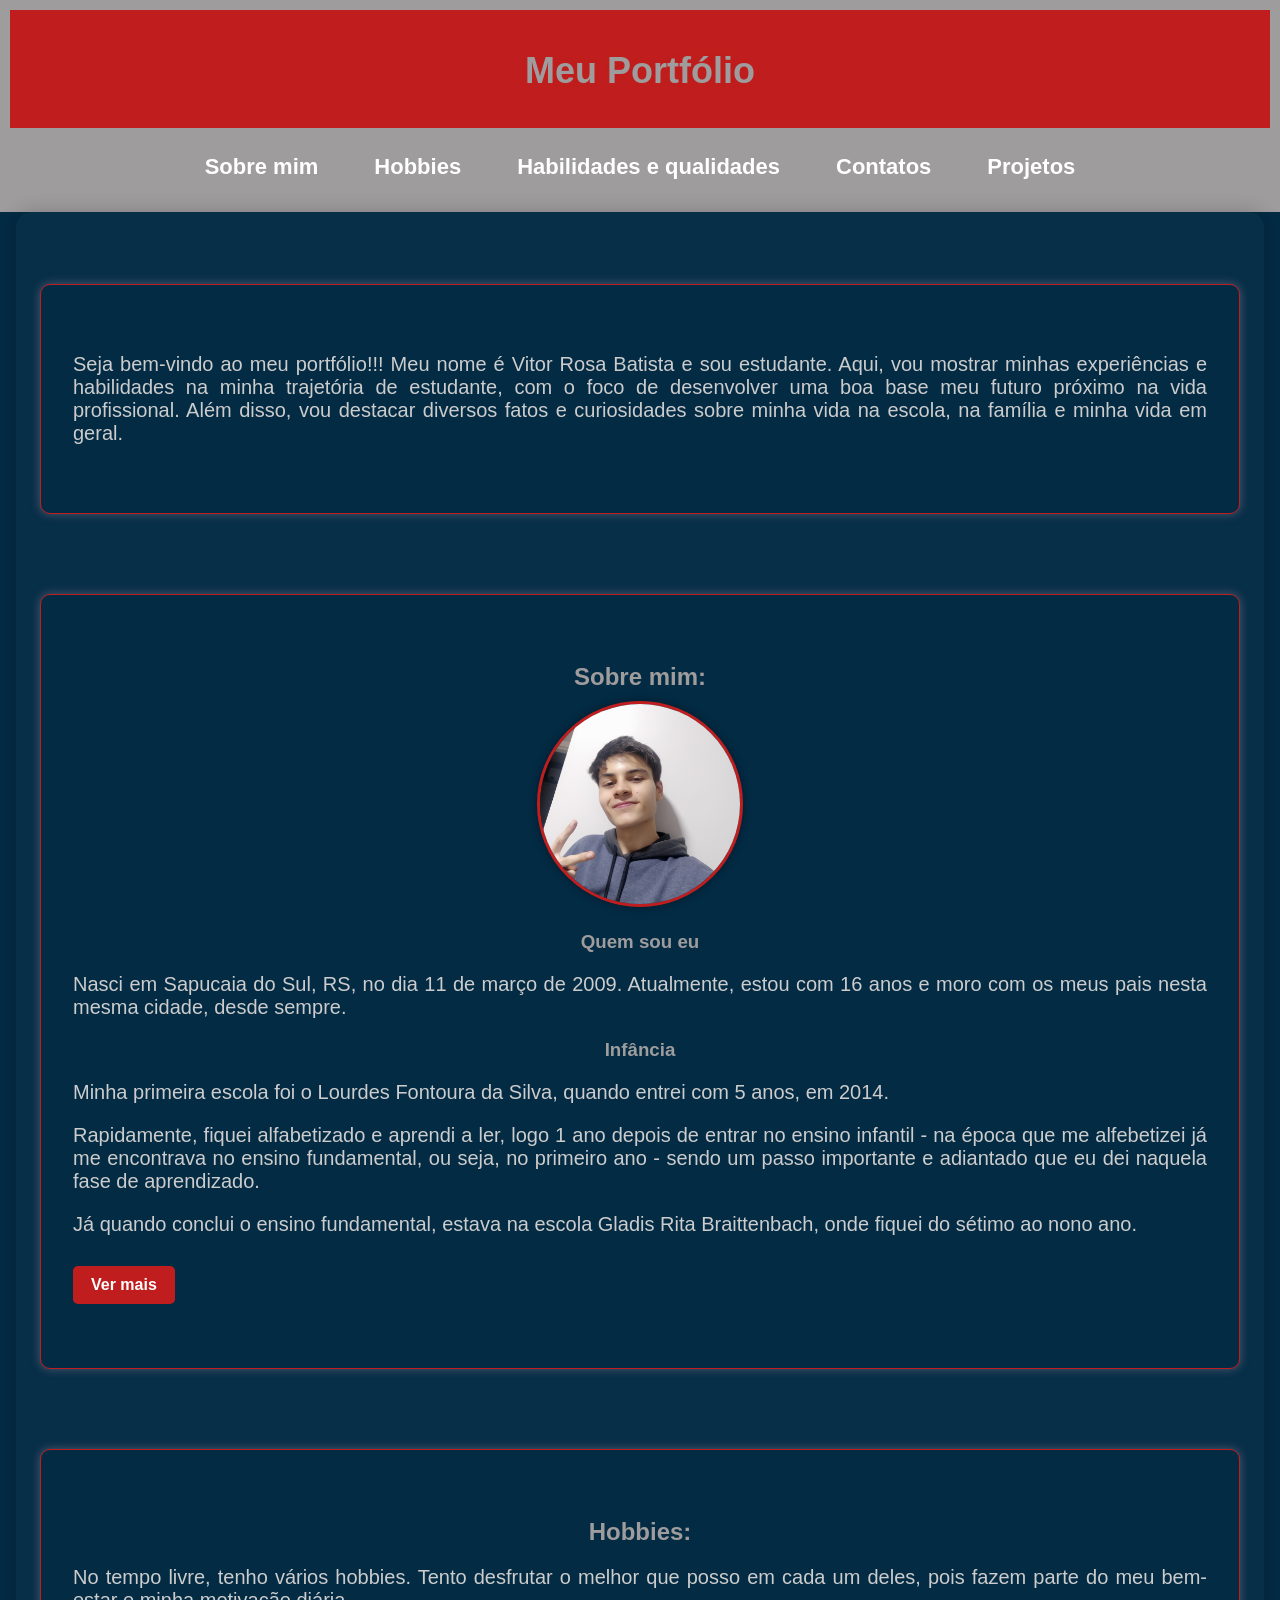
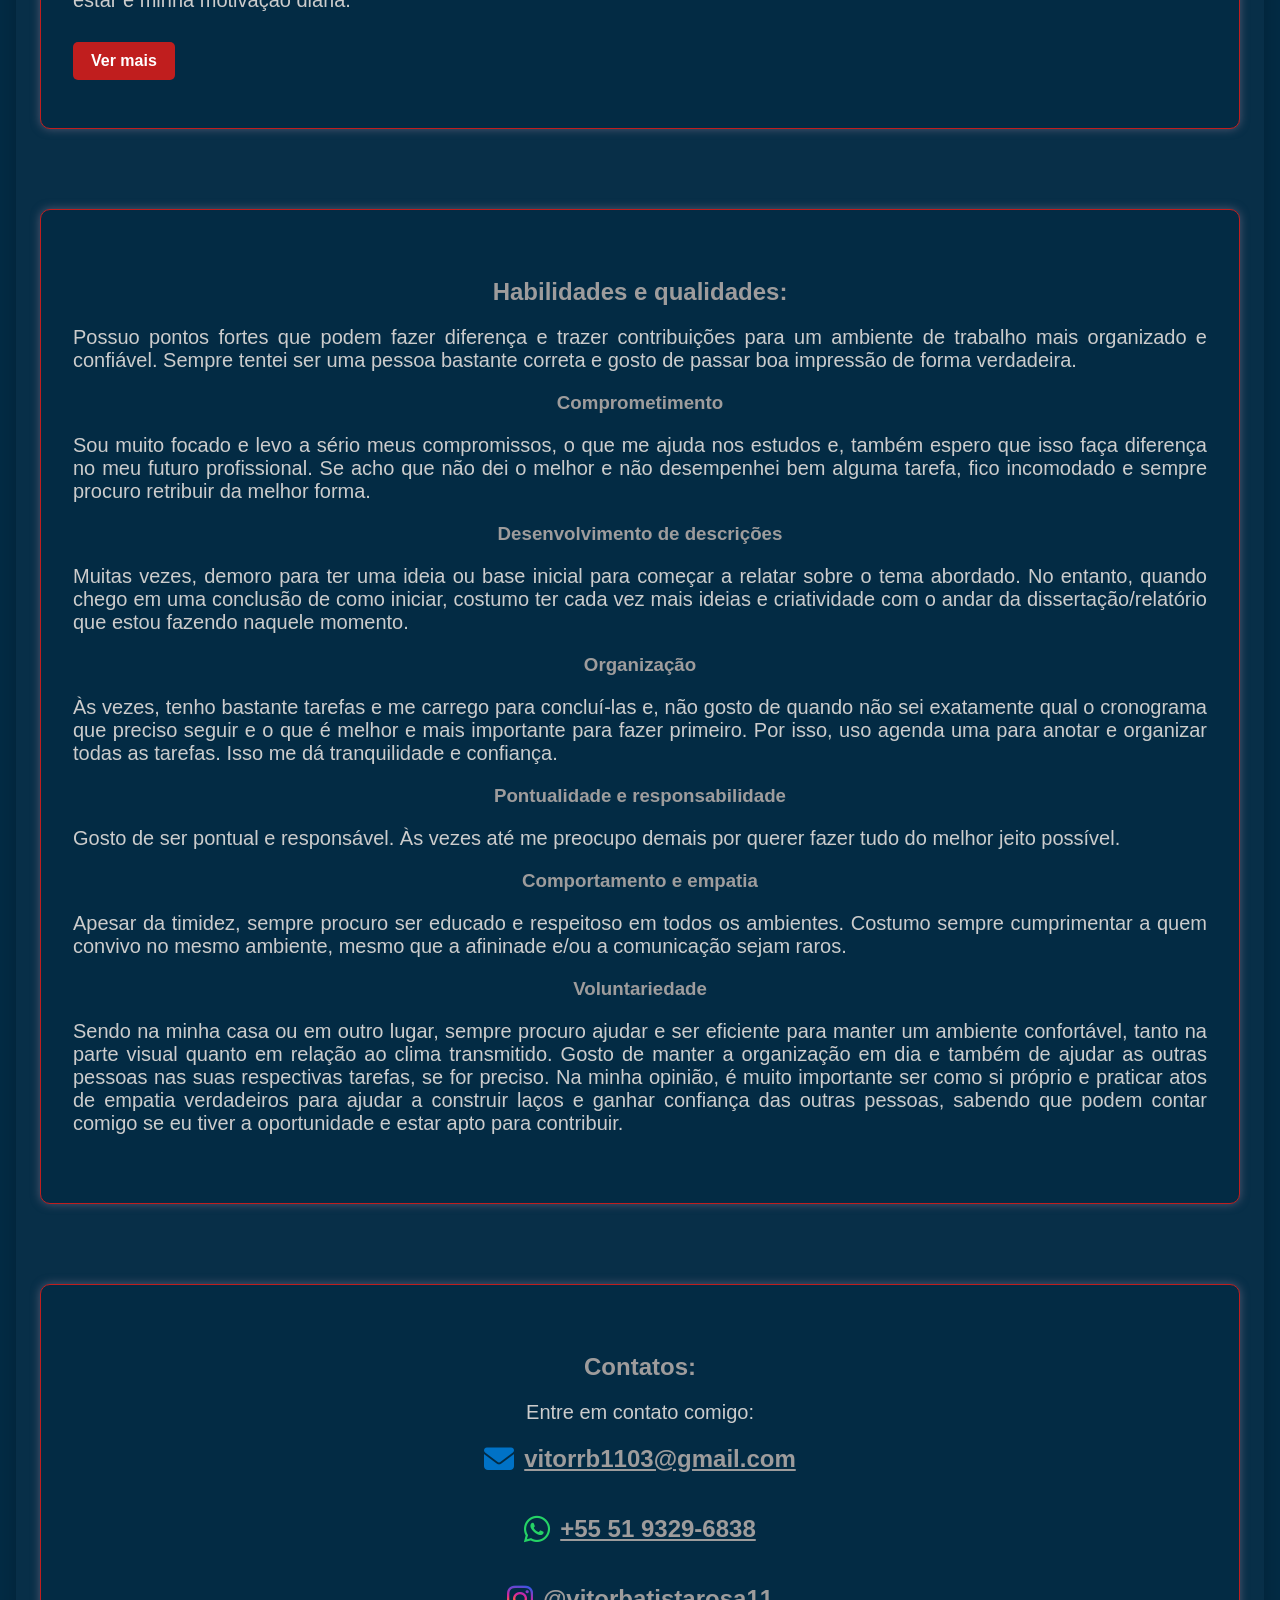
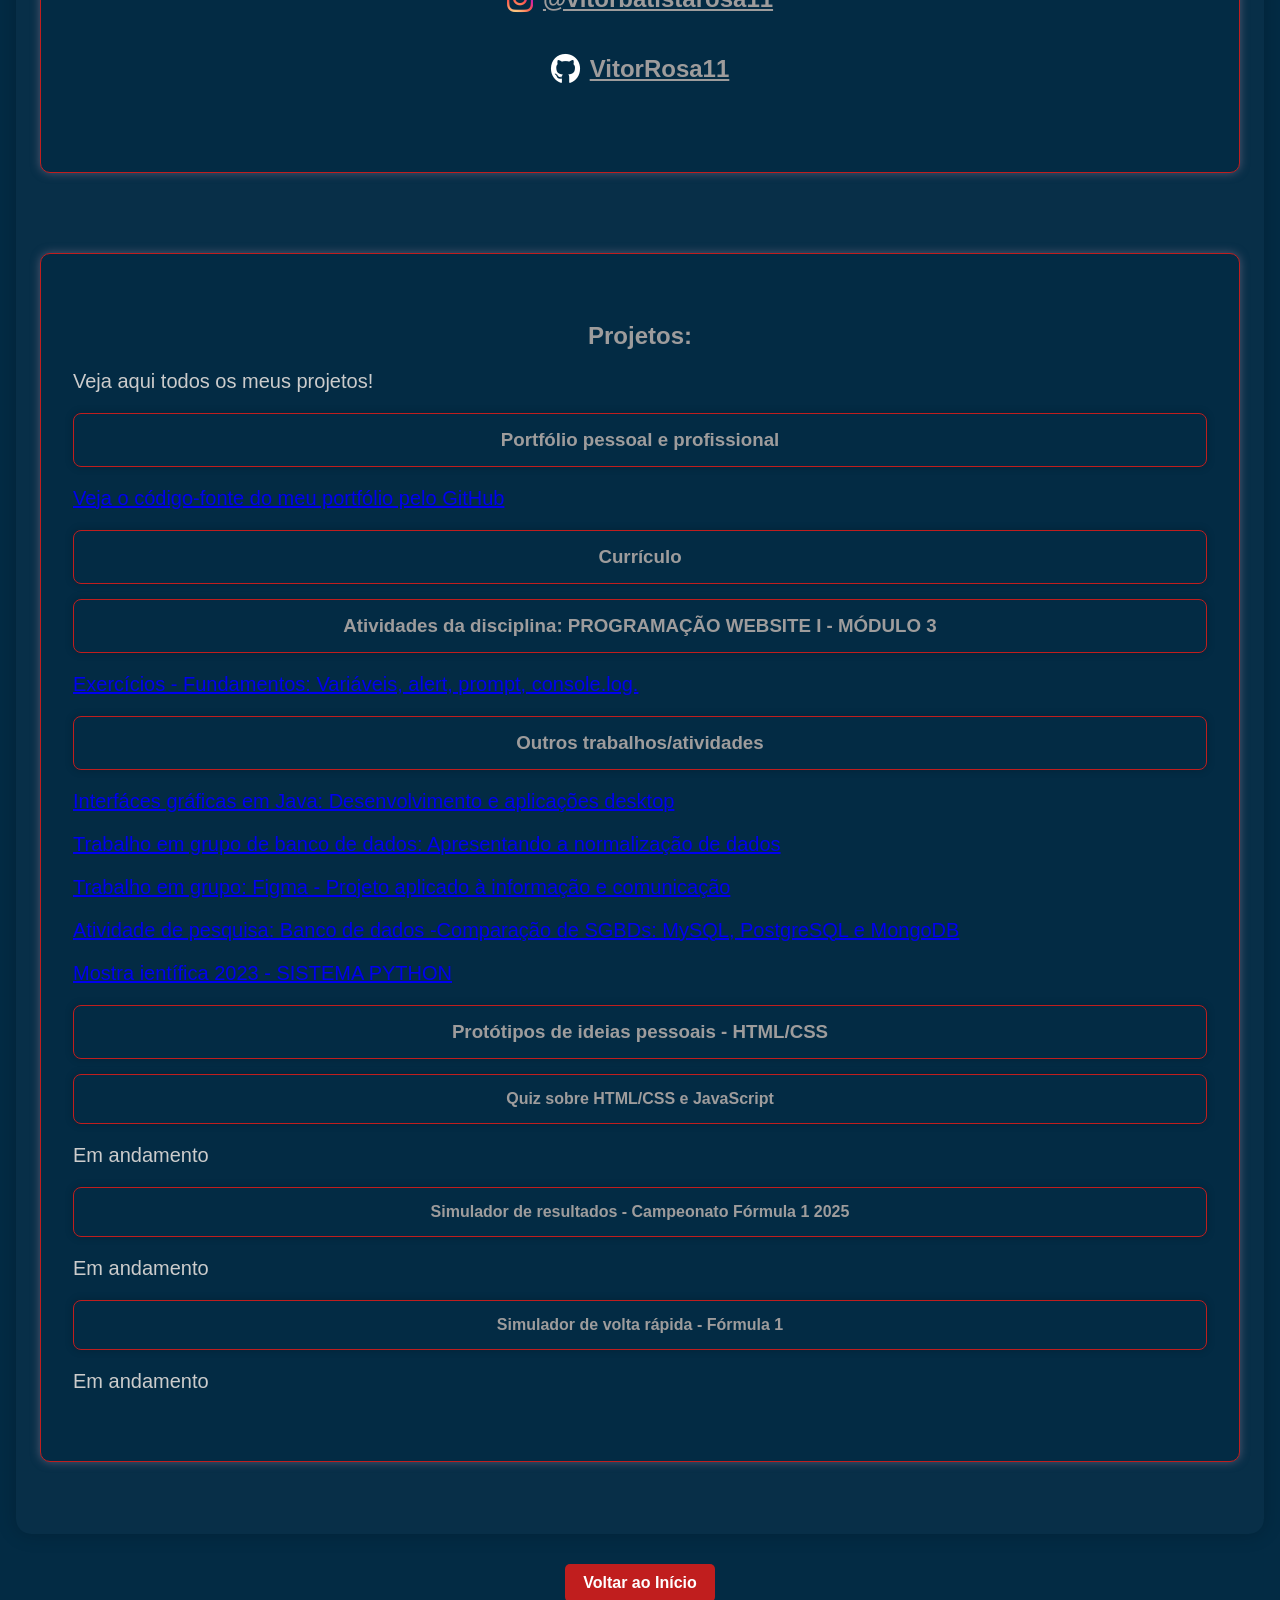
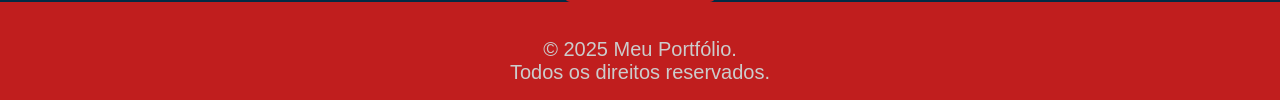
==== docs/index.html @ fe897a62 "Atualizações em andamento" ====
<!DOCTYPE html>
<html lang="pt-BR">
<head>
  <meta charset="UTF-8" />
  <meta name="viewport" content="width=device-width, initial-scale=1.0"/>
  <title>Meu Portfólio</title>
  <link rel="stylesheet" href="style.css"/>
  <link rel="stylesheet" href="https://cdnjs.cloudflare.com/ajax/libs/font-awesome/6.5.0/css/all.min.css">

</head>
<body>
  <header>
    <h1>Meu Portfólio</h1>
  </header>


  <nav>
    <ul>
      <li><a href="#sobre">Sobre mim</a></li>
      <li><a href="#hobbies">Hobbies</a></li>
      <li><a href="#habilidadesEqualidades">Habilidades e qualidades</a></li>
      <li><a href="#contatos">Contatos</a></li>
      <li><a href="#projetos">Projetos</a></li>
    </ul>
  </nav>


  <main>
    <section id="inicio">
      <p>Seja bem-vindo ao meu portfólio!!! Meu nome é Vitor Rosa Batista e sou estudante. Aqui, vou mostrar minhas experiências e habilidades na minha trajetória de estudante, com o foco de desenvolver uma boa base meu futuro próximo na vida profissional. Além disso, vou destacar diversos fatos e curiosidades sobre minha vida na escola, na família e minha vida em geral.</p>
    </section>


    <section id="sobre">
      <h2>Sobre mim:</h2>
      <div class="foto-perfil">
        <img src="img/foto-perfil.jpg" alt="">
      </div>
      <ul>
        <li>
          <h3>Quem sou eu</h3>
      <p>Nasci em Sapucaia do Sul, RS, no dia 11 de março de 2009. Atualmente, estou com 16 anos e moro com os meus pais nesta mesma cidade, desde sempre.</p>
    </li>     
      <li>
        <h3>Infância</h3>
     <p>Minha primeira escola foi o Lourdes Fontoura da Silva, quando entrei com 5 anos, em 2014.</p>
     <p>Rapidamente, fiquei alfabetizado e aprendi a ler, logo 1 ano depois de entrar no ensino infantil - na época que me alfebetizei já me encontrava no ensino fundamental, ou seja, no primeiro ano - sendo um passo importante e adiantado que eu dei naquela fase de aprendizado.</p>
     <p>Já quando conclui o ensino fundamental, estava na escola Gladis Rita Braittenbach, onde fiquei do sétimo ao nono ano.</p>
     </li>
    <a href="#" id="verMaisSobre" class="btn-ver-maisSobre">Ver mais</a>
    <div id="sobreExtra" class="sobre-extra-oculto">
    <li> <h3>Transição do fundamental para o médio</h3>
     <p>Para entrar no ensino médio, fiz a prova do ifsul em novembro de 2023, tal qual acertei 21 de 40 questões. Acabei não passando por conta da concorrência na área de T.I ser alta, mas o que realmente imposta é que agora me encontro muito bem onde faço o ensino médio e também no colégio que estou no curso técnico. Na minha opinião, é importante ressaltar isso, mostrando que pensar em mais de um plano sempre é bom.</p>
     </li> 
     <li>
     <h3>Atualmente</h3>
      <p> Até o momento, sou estudante de T.I no colégio Ulbra São Lucas e estou no terceiro módulo do curso, tendo o objetivo de terminá-lo e aprender muito nessa trajetória. No ensino médio, estou no segundo ano, na escola Cecília Meireles. A minha opinião, juntamente com o ponto de vista dos meus pais, é de que estar em ambos os ensinos (técnico e médio) ao mesmo tempo é algo que tem muita chance de se tornar valioso na minha vida profissional, em curto e longo prazo. </p>
      </li>
      <li>
      <h3>Dificuldades com adaptação</h3>
      <p>Antes de tudo, algo que acho importante ressaltar é que, ano passado, senti que me comprometi um pouco, não por falta de Comprometimento (o que nunca é meu caso), mas sim por não ter experiência e maturidade suficiente para saber elencar as principais prioridades dos meus estudos, o que me fez repensar meu método de exercer os deveres neste ano. Isso aconteceu pelo fato de que sempre tirei notas bem altas quase sempre no ensino fundamental, já que era meu único foco de aprendizagem até então.</p> 
      <p>Entretanto, no ano passado ocorreu uma grande mudança em minha vida: Estava indo para o ensino médio e iria fazer um curso técnico. E no momento que começamos a dar mais prioridade para uma coisa do que para outra, nesta última é óbvio que o desempenho pode dar uma decaída, nem que seja mínima.</p> 
      <p>Era isso que deveria ter acontecido se eu não tivesse ficado com medo de talvez reduzir naturalmente as prioridades e as notas/desempenho em relação ao ensino comum, por causa dos deveres do curso técnico. </p>
      <p>Por isso, tenho em mente que atrapalhei um pouco a minha progressão inicial para adquirir conhecimentos sobre o que estou cursando. Porém, neste ano, já me recuperei agora tenho total convicção e segurança do que priorizar primeiro, pois aprendi muito com isso no ano passado.</p>
      <p>Embora não achar que atualmente a timidez me atrapalhe totalmente, creio que eu podia melhorar neste aspecto</p>
      </li>
      <li>
      <h3>Futuro</h3>
      <p>Para meu futuro, inclusive de se tratando de um tempo bem próximo, espero dar grandes passos no âmbito profissional e acadêmico, conseguindo acabar meu curso técnico de forma bem sucedida e acumulando aprendizados relevantes.</p>
    </li>
    </ul>
    </div>
  </section>
     


    <section id="hobbies">
      <h2>Hobbies:</h2>
      <p>No tempo livre, tenho vários hobbies. Tento desfrutar o melhor que posso em cada um deles, pois fazem parte do meu bem-estar e minha motivação diária.</p>
      <a href="#" id="verMaisBtn" class="btn-ver-mais">Ver mais</a>
      <div id="hobbiesExtra" class="hobbies-extra-oculto">
      <ul>
        <li>
          <h3>Futebol</h3>
          <p>Gosto de assistir, praticar e conversar sobre futebol. É algo que curto desde os meus 5, 6 anos. Desde essa época, já assistia jogos que passavam na TV e ficava muito curioso para conhecer mais sobre o esporte. Inclusive, demorou pouco tempo para eu tomar bastante conhecimento sobre futebol. A verdade, é que muitas pessoas gostam e começam a conhecer um pouco mais em algum momento da vida. No entanto, posso dizer que meus  conhecimentos sobre futebol aconteceu muito mais rápido</p>
          <p>Em 2023 fui a muitos jogos do Grêmio com meu irmão e primo. Foi bem legal, oportunidades únicas onde, por circunstâncias de horários e deveres, tivemos mais tempo para desfrutar mais disso. Agora, todos nó estamos com mais prioridades e o tempo para isso acaba se tronando mais escasso, mas nós sempre falamos sobre isso e citamos em ir outras vezes. Com um intervalode tempo maior, claro</p>
          <p>Também gosto muito de futebol virtual. Hoje em dia jogo EA FC, quando tenho mais tempo. Jogar videogame é um dos meus lazeres preferidos.</p>
          <p>Além disso, também gosto muito de jogar bola, às vezes com meus primos e com meu irmão também. Cuidar da saúde, praticar atividades físicas e não ficar sempre muito parado é uma das coisas que dou prioridade também.</p>
        </li>
        <li>
          <h3>Fórmula 1</h3>
          <p>Quando me interessei a assistir Driver to survive (série oficial dos bastidores da Fórmula 1, produzida pela Netflix), comecei a ter curiosidades e me aprofundar mais no esporte, pois eu nunca tinha acompanhado dessa forma antes. </p>
          <p>Ao mesmo tempo, fiquei com vontade de jogar Fórmula 1 virtualmente, uma forma a mais para conhecer sobre.</p>
          <p>Acompanho Fórmula 1 desde 2022. Me interesso não só por conhecimento das corridas em si, mas também pelos bastidores outros fatores em geral.</p>
          <p>Com isso, percebo como a tecnologia (inclusive programação) é fundamental nesse esporte. Se analisarmos bem, vemos muitos detalhes que contam com a T.i na Fórmula 1, estando muito presente inclusive no desenvolvimento dos carros hoje em dia. Além disso, durante as corridas não é diferente. Questões como as cronometragens, estratégias e tudo mais recebem grande aporte da tecnologia.</p> 
          <p>Outro fato legal sobre isso, e que gosto de destacar já me envolvo bastante com a programação por conta do meu curso técnico, são as influências e inclusões significativas de empresas tecnologicas no esporte, como Oracle, Dell e Cognizant. Esse fato, junto com a amostra de outros componentes presentes na Fórmula 1, mostra como a T.I é importante no cenário deste esporte.</p>
        </li>
        <li>
          <h3>Leitura</h3>
          <p>Gosto de ler antes de dormir ou no recreio. Meus livros favoritos são os da saga Harry Potter, pois estimulam minha criatividade já que vi os filmes antes. Gosto de ler livros onde já tenho conhecimento mais aprofundado sobre cenários e personagens, pois isso me dá mais criatividade para imaginar as os diálogos e acontecimentos.</p>
          <p>Outro tipo de livro que gosto bastante de ler são os que ajudam a mente e o psicológico. Li poucos, mas estes me ajudaram a refletir bastante.</p>
        </li>
        <li>
          <h3>Games</h3>
          <p>Além de jogos de esporte, também curto modos história como Days Gone, The Last of Us e Red Dead Redemption.</p>
        </li>
      </ul>
      </div>
    </section>


    <section id="habilidadesEqualidades">
      <h2>Habilidades e qualidades:</h2>
      <p>Possuo pontos fortes que podem fazer diferença e trazer contribuições para um ambiente de trabalho mais organizado e confiável. Sempre tentei ser uma pessoa bastante correta e gosto de passar boa impressão de forma verdadeira.</p>
      <ul>
        <li>
          <h3>Comprometimento</h3>
          <p>Sou muito focado e levo a sério meus compromissos, o que me ajuda nos estudos e, também espero que isso faça diferença no meu futuro profissional. Se acho que não dei o melhor e não desempenhei bem alguma tarefa, fico incomodado e sempre procuro retribuir da melhor forma.</p>
        </li>
        <li>
          <h3>Desenvolvimento de descrições</h3>
          <p>Muitas vezes, demoro para ter uma ideia ou base inicial para começar a relatar sobre o tema abordado. No entanto, quando chego em uma conclusão de como iniciar, costumo ter cada vez mais ideias e criatividade com  o andar da dissertação/relatório que estou fazendo naquele momento.</p>
        </li>
        <li>
          <h3>Organização</h3>
          <p>Às vezes, tenho bastante tarefas e me carrego para concluí-las e, não gosto de quando não sei exatamente qual o cronograma que preciso seguir e o que é melhor e mais importante para fazer primeiro. Por isso, uso agenda uma para anotar e organizar todas as tarefas. Isso me dá tranquilidade e confiança.</p>
        </li>
        <li>
          <h3>Pontualidade e responsabilidade</h3>
          <p>Gosto de ser pontual e responsável. Às vezes até me preocupo demais por querer fazer tudo do melhor jeito possível.</p>
        </li>
        <li>
          <h3>Comportamento e empatia</h3>
          <p>Apesar da timidez, sempre procuro ser educado e respeitoso em todos os ambientes. Costumo sempre cumprimentar a quem convivo no mesmo ambiente, mesmo que a afininade e/ou a comunicação sejam raros.</p>
        </li>
        <li>
          <h3>Voluntariedade</h3>
          <p>Sendo na minha casa ou em outro lugar, sempre procuro ajudar e ser eficiente para manter um ambiente confortável, tanto na parte visual quanto em relação ao clima transmitido. Gosto de manter a organização em dia e também de ajudar as outras pessoas nas suas respectivas tarefas, se for preciso. Na minha opinião, é muito importante ser como si próprio e praticar atos de empatia verdadeiros para ajudar a construir laços e ganhar confiança das outras pessoas, sabendo que podem contar comigo se eu tiver a oportunidade e estar apto para contribuir.</p>
        </li>
      </ul>
    </section>


    <section id="contatos">
      <h2>Contatos:</h2>
      <p>Entre em contato comigo:</p>
      <ul>
        <li>
          <i class="fas fa-envelope"></i>
          <a href="mailto:vitorrb1103@gmail.com">vitorrb1103@gmail.com</a>
        </li>
        <li>
          <i class="fab fa-whatsapp"></i>
          <a href="https://wa.me/555193296838" target="_blank">+55 51 9329-6838</a>
        </li>
        <li>
          <i class="fab fa-instagram"></i>
          <a href="https://instagram.com/vitorbatistarosa11" target="_blank">@vitorbatistarosa11</a>
        </li>
        <li>
          <i class="fab fa-github"></i>
          <a href="https://github.com/VitorRosa11" target="_blank">VitorRosa11</a>
        </li>
      </ul>
    
    </section>

    <section id="projetos">
      <h2>Projetos:</h2>
      <p>Veja aqui todos os meus projetos!</p>
      <ul class="lista-projetos">
        <li><h3>Portfólio pessoal e profissional</h3></li>
        <p><a href="https://github.com/VitorRosa11/PortfolioHTML-CSS" target="_blank">Veja o código-fonte do meu portfólio pelo GitHub</a></p>

        <li><h3>Currículo</h3></li>

        <li><h3>Atividades da disciplina: PROGRAMAÇÃO WEBSITE I - MÓDULO 3</h3></li>
         <p><a href="https://vitorrosa11.github.io/FundamentosJS/" target="_blank">Exercícios - Fundamentos: Variáveis, alert, prompt, console.log.</a></p>
        
         <li><h3>Outros trabalhos/atividades</h3></li>
         <p><a href="https://docs.google.com/document/d/12aAFXCB_IY26_ikjzSRe4sPy8hxMqKpu8ZYL9NffeT8/edit?tab=t.0" target="_blank">Interfáces gráficas em Java: Desenvolvimento e aplicações desktop</a></p>
        <p><a href="https://docs.google.com/document/d/16UXMcIbwSn5NYLh_kCS4UDPEFNyGisIrpMYtnDQ90lk/edit?tab=t.0" target="_blank">Trabalho em grupo de banco de dados: Apresentando a normalização de dados</a></p>
        <p><a href="https://docs.google.com/document/d/1vm7j_j3b0aSxTqX1JNg6s6r0jAN0wZA2BD3Dg5A9F1s/edit?tab=t.0" target="_blank">Trabalho em grupo: Figma - Projeto aplicado à informação e comunicação</a></p>
        <p><a href="https://docs.google.com/document/d/1uxpsAKvS8XFrXcl4IpKAECOTgcuY3SQbfPJVj576PZA/edit?tab=t.0" target="_blank">Atividade de pesquisa: Banco de dados -Comparação de SGBDs: MySQL, PostgreSQL e MongoDB</a></p>
        <p><a href="https://docs.google.com/document/d/18F5UcZIyhbsugJtL5fI1bY70W6uZjHyo/edit" target="_blank">Mostra ientífica 2023 - SISTEMA PYTHON</a></p>
        
        <li><h3>Protótipos de ideias pessoais - HTML/CSS</h3></li>
        
        <ul>
          <li><h4>Quiz sobre HTML/CSS e JavaScript</h4></li>
          <p>Em andamento</p>

          <li><h4>Simulador de resultados - Campeonato Fórmula 1 2025</h4></li>
          <p>Em andamento</p>

          <li><h4>Simulador de volta rápida - Fórmula 1</h4></li>
          <p>Em andamento</p>

        </ul>
        </li>
        </ul>

    </section>
  </main>
  <div class="btn-container">
    <a href="#inicio" class="btn-voltar">Voltar ao Início</a>
  </div>



  <footer>
    <p>&copy; 2025 Meu Portfólio.<br>Todos os direitos reservados.</p>

  </footer>

  <script>
    const btn = document.getElementById("verMaisSobre");
    const btn2 = document.getElementById("verMaisBtn");
    const extraSobre = document.getElementById("sobreExtra");
    const extra = document.getElementById("hobbiesExtra");
    const inicio = document.getElementById("VoltarInicio");

    btn2.addEventListener("click", function(e) {

      e.preventDefault();
      extra.classList.toggle("show");
      if
      (extra.classList.contains("show")){
        btn2.textContent = "Ver menos";
    
      } else {
        btn2.textContent = "Ver mais";

      }
      
  
      });
      btn.addEventListener("click",function(e){
        e.preventDefault();
        extraSobre.classList.toggle("show");
        if
        (extraSobre.classList.contains("show")){
          btn.textContent = "Ver menos";
        } else {
          btn.textContent = "Ver mais";
      }
    });
   
  </script>

</body>
</html>
---- docs/style.css ----
:root { --cor-primaria: #032b44; --cor-secundaria: #c01e1e; --cor-terciaria: #9e9c9c; --cor-texto-claro: #cccccc; --cor-link-hover: #ff4a4a; }

body { font-family: Arial, Helvetica, sans-serif; margin: 0; padding: 0; background-color: var(--cor-primaria); }

header { background-color: var(--cor-secundaria); color: #ffffff; padding: 1em; text-align: center; border: 10px solid var(--cor-terciaria); }

nav { background-color: var(--cor-terciaria); padding: 1em 0.5em; text-align: center; overflow-x: auto; white-space: nowrap; }

nav ul { list-style: none; margin: 0; padding: 0; display: flex; justify-content: flex-start; flex-wrap: nowrap; gap: 3.5em; }

nav li { display: inline-block; transition: transform 0.2s ease-in-out; }

nav li:hover { transform: scale(1.1); }

nav a { color: #ffffff; text-decoration: none; font-weight: bold; }

nav a:hover { color: var(--cor-primaria); }

@media(min-width: 769px) { nav a { font-size: 22px; } p { font-size: 24px; } main { max-width: 1100px; } nav ul { justify-content: center; } }

main { background-color: rgba(255, 255, 255, 0.02); border-radius: 15px; box-shadow: 0 0 20px rgba(0, 0, 0, 0.2); display: flex; flex-direction: column; padding: 2em 1.5em; margin: 0 auto; max-width: 1200px; }

section { background-color: var(--cor-primaria); padding: 3em 2em; margin: 40px 0; border: 1px solid var(--cor-secundaria); border-radius: 10px; box-shadow: 0 0 10px rgba(92, 95, 120, 0.867); animation: fadeIn 1s ease-in-out; }

section:hover { animation: pulse 0.5s ease-in-out; }

section ul{
  list-style: none;
  padding: 0;
}

.foto-perfil { text-align: center; margin-bottom: 20px; }

.foto-perfil img { width: 200px; height: 200px; object-fit: cover; border-radius: 50%; border: 3px solid var(--cor-secundaria); box-shadow: 0 0 10px rgba(0, 0, 0, 0.4); }

#sobreExtra, #hobbiesExtra { display: none; }

#sobreExtra.show, #hobbiesExtra.show { display: block; }

.btn-ver-mais, .btn-ver-maisSobre, .btn-voltar { display: inline-block; margin-top: 10px; padding: 10px 18px; background-color: var(--cor-secundaria); color: white; text-decoration: none; border-radius: 5px; font-weight: bold; transition: background 0.3s ease; text-align: center; }

.btn-ver-mais:hover, .btn-ver-maisSobre:hover, .btn-voltar:hover { background-color: var(--cor-link-hover); }

.btn-container {
  text-align: center;
  margin-top: 20px;
}

.lista-projetos { list-style-type: none; padding: 0; }

.lista-projetos li { background-color: var(--cor-primaria); border: 1px solid var(--cor-secundaria); border-radius: 8px; margin-bottom: 15px; padding: 15px; box-shadow: 0 0 8px rgba(0, 0, 0, 0.2); transition: transform 0.3s ease; }

.lista-projetos li:hover { transform: translateY(-5px); box-shadow: 0 0 15px rgba(192, 30, 30, 0.4); }

.lista-projetos li h3, .lista-projetos li h4 { color: var(--cor-terciaria); margin: 0; text-align: center; }

h1 { color: var(--cor-terciaria); font-size: 36px; margin-bottom: 20px; text-align: center; text-shadow: 0 0 5px rgba(192, 30, 30, 0.7); }

h2, h3, h4 { color: var(--cor-terciaria); margin-bottom: 10px; text-align: center; }

p { font-size: 20px; margin-bottom: 20px; color: var(--cor-texto-claro); text-align: justify; }

ul li { margin-bottom: 1em; }

#contatos p { text-align: center; }

#contatos ul { list-style: none; padding: 0; display: flex; flex-direction: column; align-items: center; gap: 1em; }

#contatos li { display: flex; align-items: center; gap: 10px; font-size: 24px; }

#contatos a { display: flex; align-items: center; gap: 10px; color: var(--cor-terciaria); text-decoration: underline; font-weight: bold; }

#contatos a:hover, #contatos a:active { color: var(--cor-secundaria); }

#contatos i { font-size: 30px; }

#contatos i.fa-envelope { color: #0072c6; }

#contatos i.fa-whatsapp { color: #25d366; }

#contatos i.fa-instagram { background: radial-gradient(circle at 30% 107%, #fdf497 0%, #fd5949 45%, #d6249f 60%, #285AEB 90%); -webkit-background-clip: text; -webkit-text-fill-color: transparent; }

#contatos i.fa-github { color: white; }

footer { background-color: var(--cor-secundaria); color: #ffffff; padding: 1em; text-align: center; }

footer a { color: #ffffff; font-weight: bold; text-decoration: underline; }

footer a:hover { color: var(--cor-terciaria); }

footer p { text-align: center; margin-bottom: 0; }

@media (max-width: 768px) { nav ul { flex-wrap: nowrap; overflow-x: auto; white-space: nowrap; justify-content: flex-start; }

nav li {
    display: inline-block;
}

nav {
    padding: 0.5em;
}

}

@media (max-width: 480px) { #contatos li { font-size: 18px; } #contatos a { font-size: 18px; } #contatos i { font-size: 24px; } }
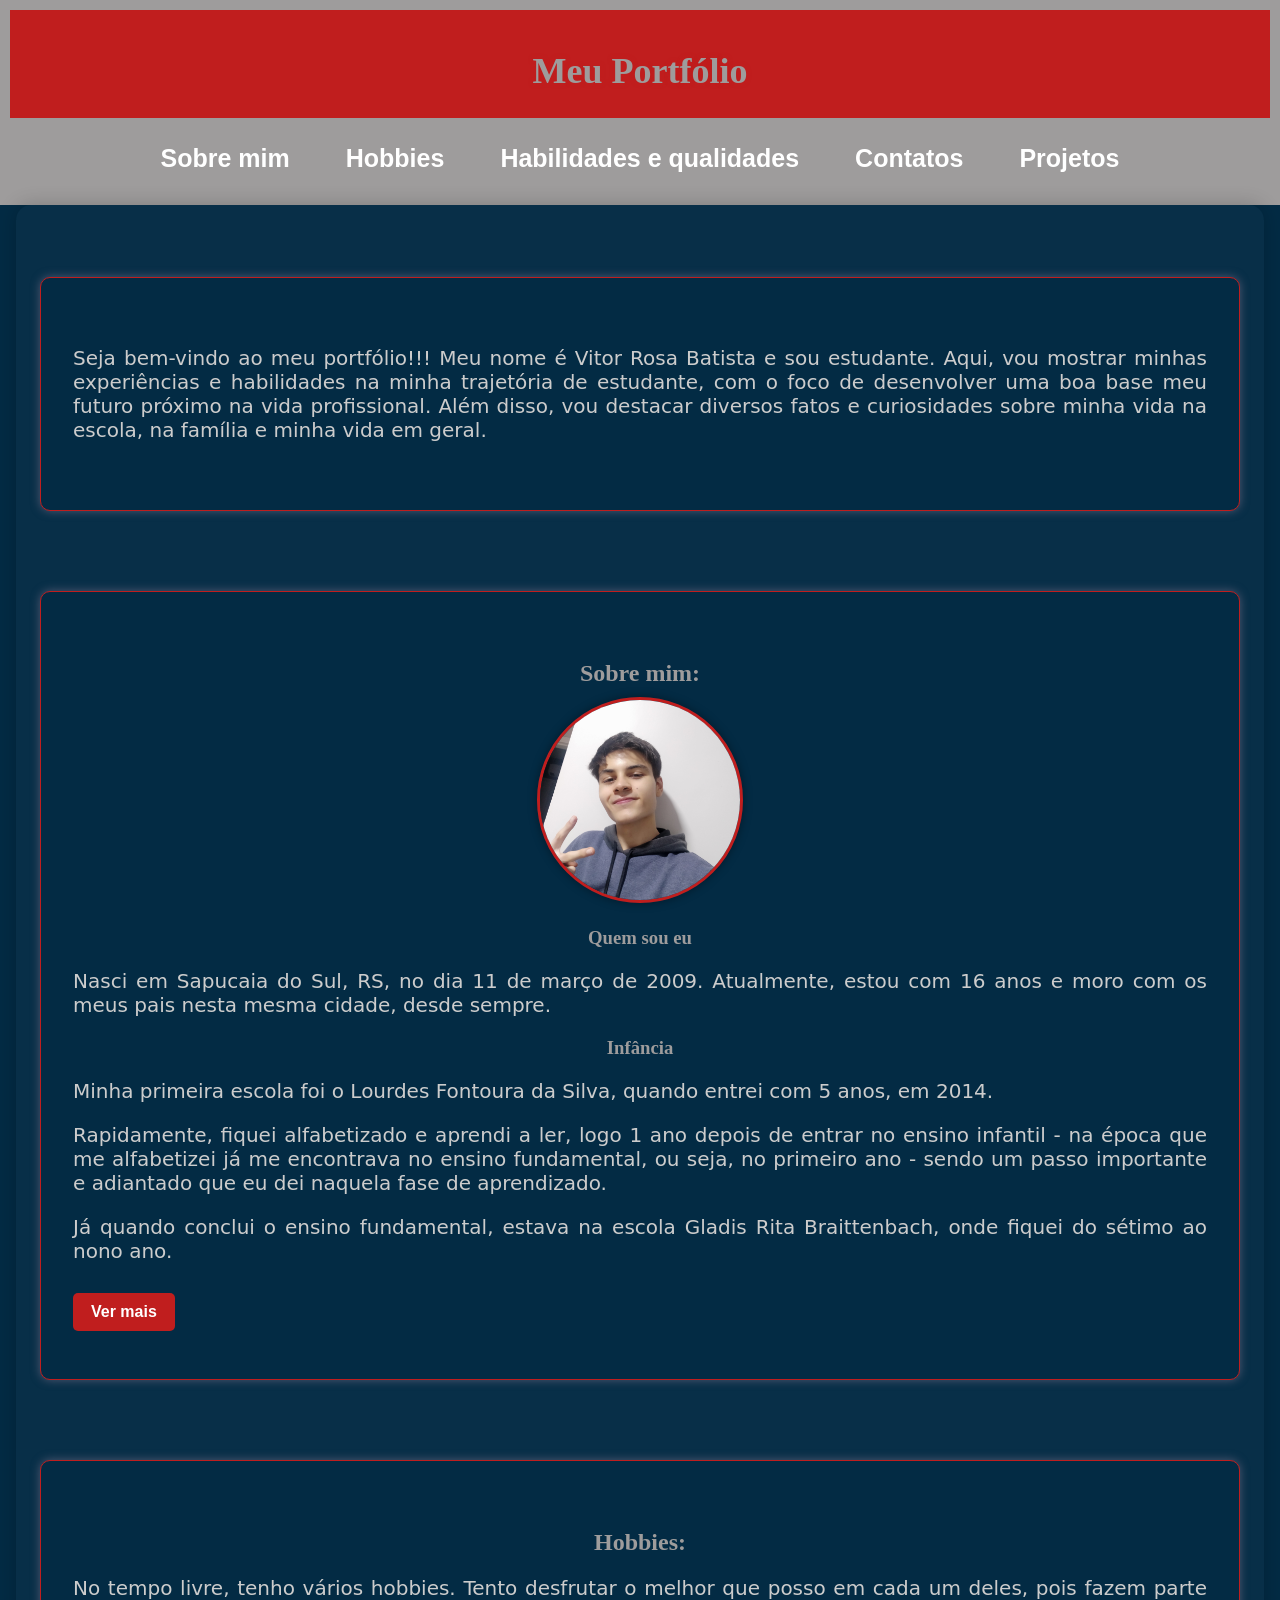
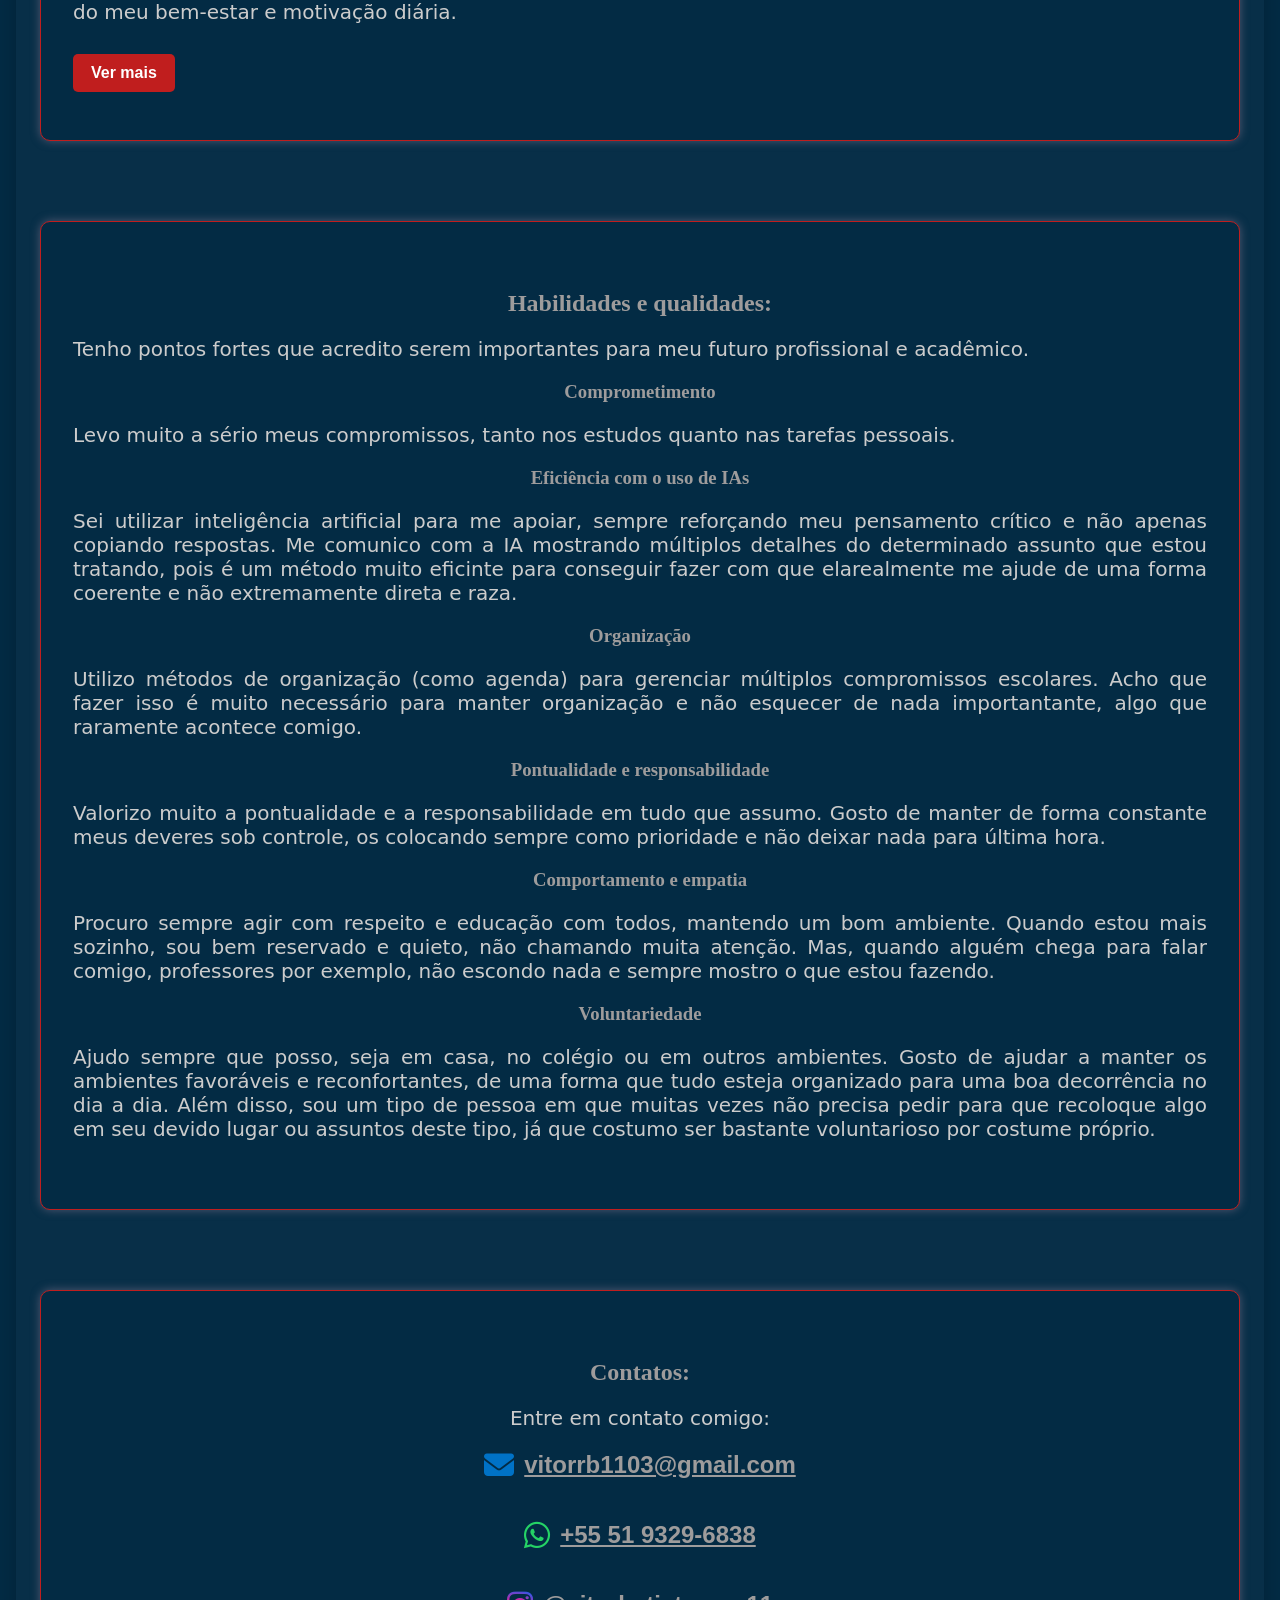
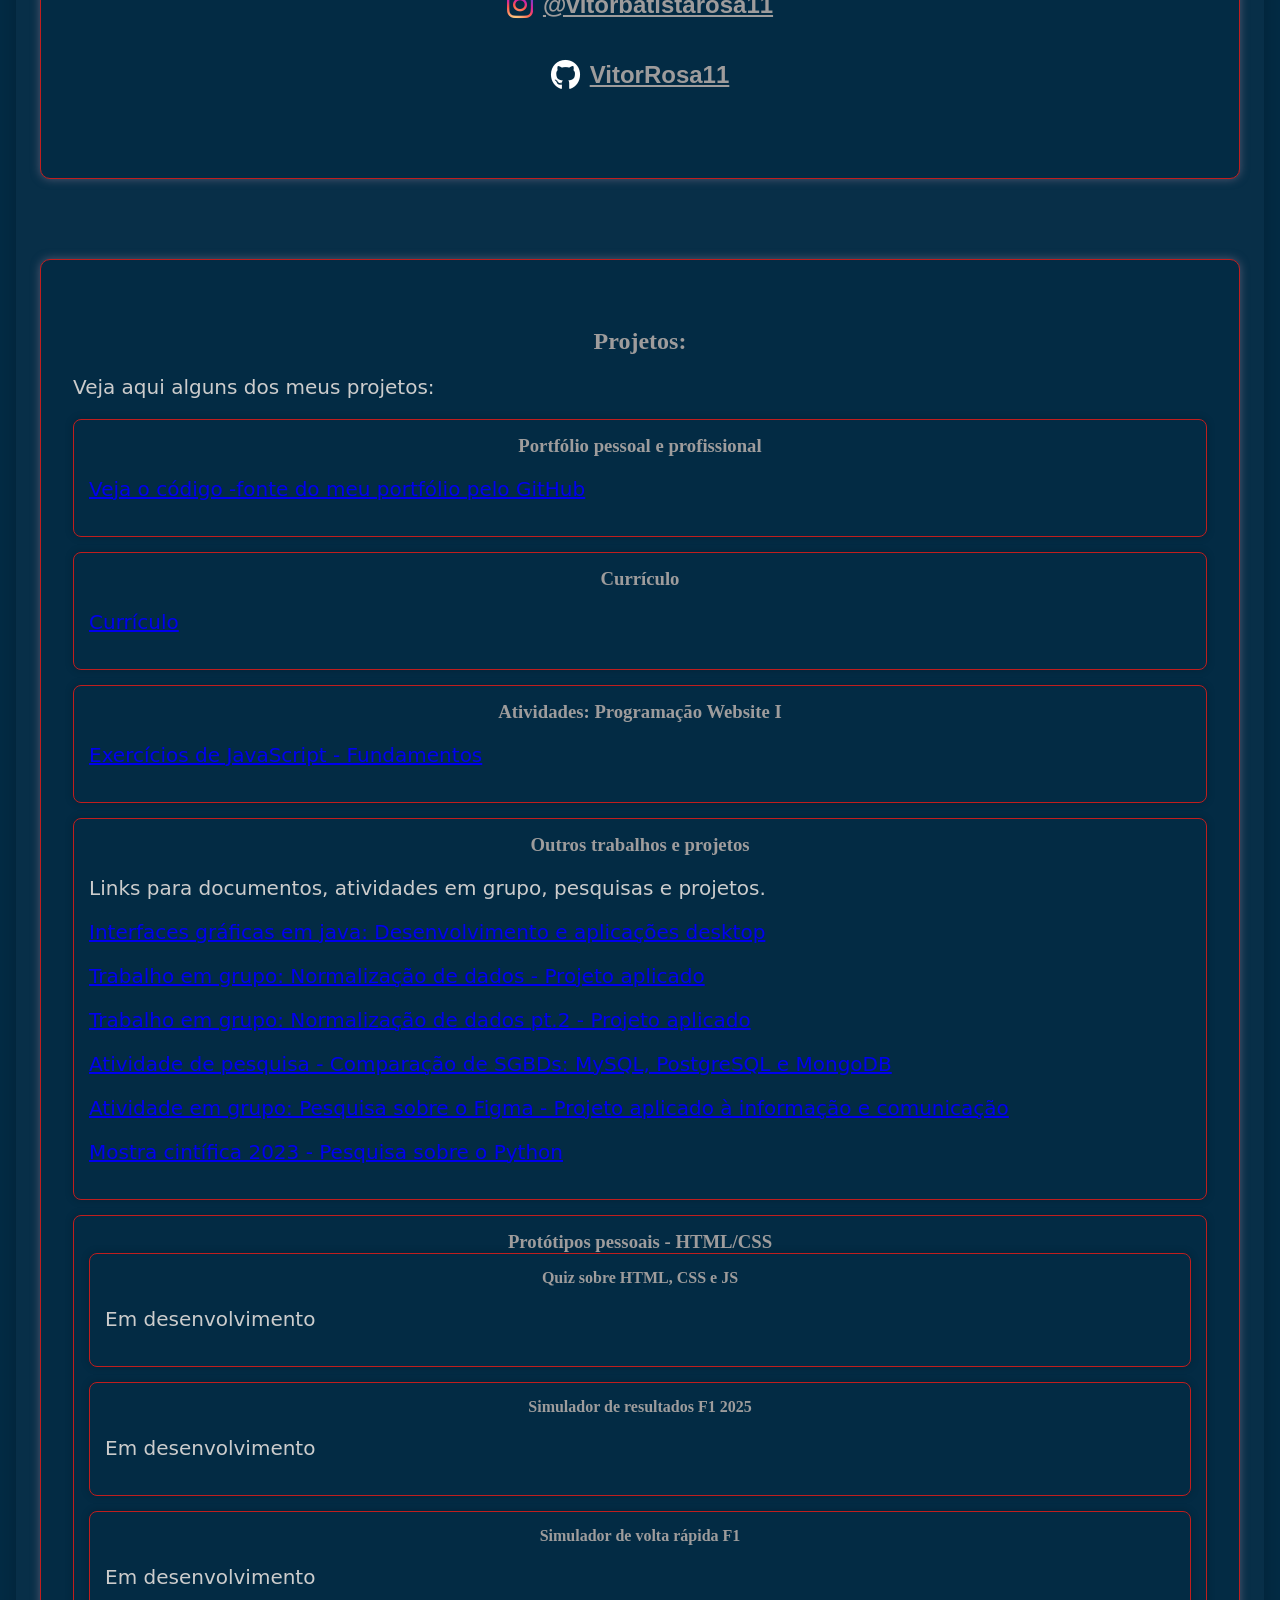
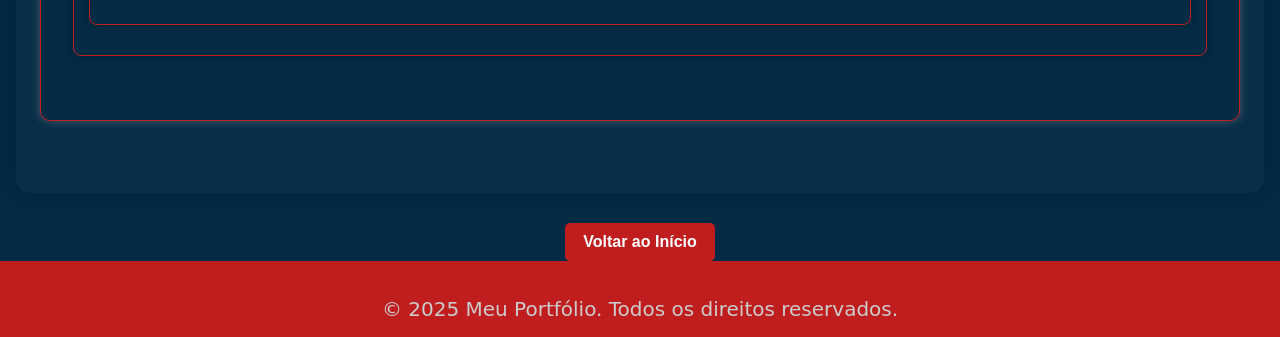
==== commit 4fe9a945: "Última atualização efetuada" ====
--- a/docs/index.html
+++ b/docs/index.html
@@ -2,12 +2,13 @@
 <html lang="pt-BR">
 <head>
   <meta charset="UTF-8" />
-  <meta name="viewport" content="width=device-width, initial-scale=1.0"/>
+  <meta name="viewport" content="width=device-width, initial-scale=1.0" />
   <title>Meu Portfólio</title>
-  <link rel="stylesheet" href="style.css"/>
+  <link rel="stylesheet" href="style.css" />
   <link rel="stylesheet" href="https://cdnjs.cloudflare.com/ajax/libs/font-awesome/6.5.0/css/all.min.css">
-
 </head>
+
+
 <body>
   <header>
     <h1>Meu Portfólio</h1>
@@ -39,103 +40,96 @@
       <ul>
         <li>
           <h3>Quem sou eu</h3>
-      <p>Nasci em Sapucaia do Sul, RS, no dia 11 de março de 2009. Atualmente, estou com 16 anos e moro com os meus pais nesta mesma cidade, desde sempre.</p>
-    </li>     
-      <li>
-        <h3>Infância</h3>
-     <p>Minha primeira escola foi o Lourdes Fontoura da Silva, quando entrei com 5 anos, em 2014.</p>
-     <p>Rapidamente, fiquei alfabetizado e aprendi a ler, logo 1 ano depois de entrar no ensino infantil - na época que me alfebetizei já me encontrava no ensino fundamental, ou seja, no primeiro ano - sendo um passo importante e adiantado que eu dei naquela fase de aprendizado.</p>
-     <p>Já quando conclui o ensino fundamental, estava na escola Gladis Rita Braittenbach, onde fiquei do sétimo ao nono ano.</p>
-     </li>
-    <a href="#" id="verMaisSobre" class="btn-ver-maisSobre">Ver mais</a>
-    <div id="sobreExtra" class="sobre-extra-oculto">
-    <li> <h3>Transição do fundamental para o médio</h3>
-     <p>Para entrar no ensino médio, fiz a prova do ifsul em novembro de 2023, tal qual acertei 21 de 40 questões. Acabei não passando por conta da concorrência na área de T.I ser alta, mas o que realmente imposta é que agora me encontro muito bem onde faço o ensino médio e também no colégio que estou no curso técnico. Na minha opinião, é importante ressaltar isso, mostrando que pensar em mais de um plano sempre é bom.</p>
-     </li> 
-     <li>
-     <h3>Atualmente</h3>
-      <p> Até o momento, sou estudante de T.I no colégio Ulbra São Lucas e estou no terceiro módulo do curso, tendo o objetivo de terminá-lo e aprender muito nessa trajetória. No ensino médio, estou no segundo ano, na escola Cecília Meireles. A minha opinião, juntamente com o ponto de vista dos meus pais, é de que estar em ambos os ensinos (técnico e médio) ao mesmo tempo é algo que tem muita chance de se tornar valioso na minha vida profissional, em curto e longo prazo. </p>
-      </li>
-      <li>
-      <h3>Dificuldades com adaptação</h3>
-      <p>Antes de tudo, algo que acho importante ressaltar é que, ano passado, senti que me comprometi um pouco, não por falta de Comprometimento (o que nunca é meu caso), mas sim por não ter experiência e maturidade suficiente para saber elencar as principais prioridades dos meus estudos, o que me fez repensar meu método de exercer os deveres neste ano. Isso aconteceu pelo fato de que sempre tirei notas bem altas quase sempre no ensino fundamental, já que era meu único foco de aprendizagem até então.</p> 
-      <p>Entretanto, no ano passado ocorreu uma grande mudança em minha vida: Estava indo para o ensino médio e iria fazer um curso técnico. E no momento que começamos a dar mais prioridade para uma coisa do que para outra, nesta última é óbvio que o desempenho pode dar uma decaída, nem que seja mínima.</p> 
-      <p>Era isso que deveria ter acontecido se eu não tivesse ficado com medo de talvez reduzir naturalmente as prioridades e as notas/desempenho em relação ao ensino comum, por causa dos deveres do curso técnico. </p>
-      <p>Por isso, tenho em mente que atrapalhei um pouco a minha progressão inicial para adquirir conhecimentos sobre o que estou cursando. Porém, neste ano, já me recuperei agora tenho total convicção e segurança do que priorizar primeiro, pois aprendi muito com isso no ano passado.</p>
-      <p>Embora não achar que atualmente a timidez me atrapalhe totalmente, creio que eu podia melhorar neste aspecto</p>
-      </li>
-      <li>
-      <h3>Futuro</h3>
-      <p>Para meu futuro, inclusive de se tratando de um tempo bem próximo, espero dar grandes passos no âmbito profissional e acadêmico, conseguindo acabar meu curso técnico de forma bem sucedida e acumulando aprendizados relevantes.</p>
-    </li>
-    </ul>
-    </div>
-  </section>
-     
-
-
-    <section id="hobbies">
+          <p>Nasci em Sapucaia do Sul, RS, no dia 11 de março de 2009. Atualmente, estou com 16 anos e moro com os meus pais nesta mesma cidade, desde sempre.</p>
+        </li>
+        <li>
+          <h3>Infância</h3>
+          <p>Minha primeira escola foi o Lourdes Fontoura da Silva, quando entrei com 5 anos, em 2014.</p>
+          <p>Rapidamente, fiquei alfabetizado e aprendi a ler, logo 1 ano depois de entrar no ensino infantil - na época que me alfabetizei já me encontrava no ensino fundamental, ou seja, no primeiro ano - sendo um passo importante e adiantado que eu dei naquela fase de aprendizado.</p>
+          <p>Já quando conclui o ensino fundamental, estava na escola Gladis Rita Braittenbach, onde fiquei do sétimo ao nono ano.</p>
+        </li>
+      </ul>
+
+
+      <a href="#" id="verMaisSobre" class="btn-ver-maisSobre">Ver mais</a>
+      <div id="sobreExtra" class="sobre-extra-oculto">
+        <ul>
+          <li>
+            <h3>Transição do fundamental para o médio</h3>
+            <p>Para entrar no ensino médio, fiz a prova do IFSul em novembro de 2023, tal qual acertei 21 de 40 questões. Acabei não passando por conta da concorrência na área de T.I ser alta, mas o que realmente importa é que agora me encontro muito bem onde faço o ensino médio e também no colégio que estou no curso técnico. Na minha opinião, é importante ressaltar isso, mostrando que pensar em mais de um plano sempre é bom.</p>
+          </li>
+          <li>
+            <h3>Atualmente</h3>
+            <p>Até o momento, sou estudante de T.I no colégio Ulbra São Lucas e estou no terceiro módulo do curso, tendo o objetivo de terminá-lo e aprender muito nessa trajetória. No ensino médio, estou no segundo ano, na escola Cecília Meireles. A minha opinião, juntamente com o ponto de vista dos meus pais, é de que estar em ambos os ensinos (técnico e médio) ao mesmo tempo é algo que tem muita chance de se tornar valioso na minha vida profissional, em curto e longo prazo.</p>
+          </li>
+          <li>
+            <h3>Dificuldades com adaptação</h3>
+            <p>Antes de tudo, algo que acho importante ressaltar é que, ano passado, senti que me comprometi um pouco, não por falta de comprometimento (o que nunca é meu caso), mas sim por não ter experiência e maturidade suficiente para saber elencar as principais prioridades dos meus estudos, o que me fez repensar meu método de exercer os deveres neste ano.</p>
+            <p>Por isso, tenho em mente que atrapalhei um pouco a minha progressão inicial para adquirir conhecimentos sobre o que estou cursando. Porém, neste ano, já me recuperei agora tenho total convicção e segurança do que priorizar primeiro, pois aprendi muito com isso no ano passado.</p>
+            <p>Embora não achar que atualmente a timidez me atrapalhe totalmente, creio que eu podia melhorar neste aspecto.</p>
+          </li>
+          <li>
+            <h3>Futuro</h3>
+            <p>Para meu futuro, inclusive se tratando de um tempo bem próximo, espero dar grandes passos no âmbito profissional e acadêmico, conseguindo acabar meu curso técnico de forma bem sucedida e acumulando aprendizados relevantes.</p>
+          </li>
+        </ul>
+      </div>
+    </section>
+<section id="hobbies">
       <h2>Hobbies:</h2>
-      <p>No tempo livre, tenho vários hobbies. Tento desfrutar o melhor que posso em cada um deles, pois fazem parte do meu bem-estar e minha motivação diária.</p>
+      <p>No tempo livre, tenho vários hobbies. Tento desfrutar o melhor que posso em cada um deles, pois fazem parte do meu bem-estar e motivação diária.</p>
+      
       <a href="#" id="verMaisBtn" class="btn-ver-mais">Ver mais</a>
       <div id="hobbiesExtra" class="hobbies-extra-oculto">
-      <ul>
-        <li>
-          <h3>Futebol</h3>
-          <p>Gosto de assistir, praticar e conversar sobre futebol. É algo que curto desde os meus 5, 6 anos. Desde essa época, já assistia jogos que passavam na TV e ficava muito curioso para conhecer mais sobre o esporte. Inclusive, demorou pouco tempo para eu tomar bastante conhecimento sobre futebol. A verdade, é que muitas pessoas gostam e começam a conhecer um pouco mais em algum momento da vida. No entanto, posso dizer que meus  conhecimentos sobre futebol aconteceu muito mais rápido</p>
-          <p>Em 2023 fui a muitos jogos do Grêmio com meu irmão e primo. Foi bem legal, oportunidades únicas onde, por circunstâncias de horários e deveres, tivemos mais tempo para desfrutar mais disso. Agora, todos nó estamos com mais prioridades e o tempo para isso acaba se tronando mais escasso, mas nós sempre falamos sobre isso e citamos em ir outras vezes. Com um intervalode tempo maior, claro</p>
-          <p>Também gosto muito de futebol virtual. Hoje em dia jogo EA FC, quando tenho mais tempo. Jogar videogame é um dos meus lazeres preferidos.</p>
-          <p>Além disso, também gosto muito de jogar bola, às vezes com meus primos e com meu irmão também. Cuidar da saúde, praticar atividades físicas e não ficar sempre muito parado é uma das coisas que dou prioridade também.</p>
-        </li>
-        <li>
-          <h3>Fórmula 1</h3>
-          <p>Quando me interessei a assistir Driver to survive (série oficial dos bastidores da Fórmula 1, produzida pela Netflix), comecei a ter curiosidades e me aprofundar mais no esporte, pois eu nunca tinha acompanhado dessa forma antes. </p>
-          <p>Ao mesmo tempo, fiquei com vontade de jogar Fórmula 1 virtualmente, uma forma a mais para conhecer sobre.</p>
-          <p>Acompanho Fórmula 1 desde 2022. Me interesso não só por conhecimento das corridas em si, mas também pelos bastidores outros fatores em geral.</p>
-          <p>Com isso, percebo como a tecnologia (inclusive programação) é fundamental nesse esporte. Se analisarmos bem, vemos muitos detalhes que contam com a T.i na Fórmula 1, estando muito presente inclusive no desenvolvimento dos carros hoje em dia. Além disso, durante as corridas não é diferente. Questões como as cronometragens, estratégias e tudo mais recebem grande aporte da tecnologia.</p> 
-          <p>Outro fato legal sobre isso, e que gosto de destacar já me envolvo bastante com a programação por conta do meu curso técnico, são as influências e inclusões significativas de empresas tecnologicas no esporte, como Oracle, Dell e Cognizant. Esse fato, junto com a amostra de outros componentes presentes na Fórmula 1, mostra como a T.I é importante no cenário deste esporte.</p>
-        </li>
-        <li>
-          <h3>Leitura</h3>
-          <p>Gosto de ler antes de dormir ou no recreio. Meus livros favoritos são os da saga Harry Potter, pois estimulam minha criatividade já que vi os filmes antes. Gosto de ler livros onde já tenho conhecimento mais aprofundado sobre cenários e personagens, pois isso me dá mais criatividade para imaginar as os diálogos e acontecimentos.</p>
-          <p>Outro tipo de livro que gosto bastante de ler são os que ajudam a mente e o psicológico. Li poucos, mas estes me ajudaram a refletir bastante.</p>
-        </li>
-        <li>
-          <h3>Games</h3>
-          <p>Além de jogos de esporte, também curto modos história como Days Gone, The Last of Us e Red Dead Redemption.</p>
-        </li>
-      </ul>
+        <ul>
+          <li>
+            <h3>Futebol</h3>
+            <p>Gosto de assistir, praticar e conversar sobre futebol. Curto desde os meus 5, 6 anos. Em 2023, fui a muitos jogos do Grêmio com meu irmão e primo, experiências únicas!</p>
+          </li>
+          <li>
+            <h3>Fórmula 1</h3>
+            <p>Desde 2022 acompanho Fórmula 1, me aproximei assistindo "Drive to Survive" e jogando pelo videogame. Não sou interessado apenas nas corridas, mas também nos bastidores e outras coisas que são abrangidas neste esporte. Além disso, percebo muito bem como a tecnologia da informação (T.I) está envolvida na Fórmula 1, desde o desenvolvimento dos carros até aos dados constituídos nas corridas (distância, tempo de volta, estado que o carro se encontra, componentes nos volantes dos pilotos, etc). Até porque, empresas como Oracle, Cognizant, Dell e AWS, que são muito amplas e importantes no âmbito tecnológico, estão muito presentes na Fórmula 1, patrocinando equipes e fornecendo dados relevantes.</p>
+          </li>
+          <li>
+            <h3>Leitura</h3>
+            <p>Leio bastante, principalmente antes de dormir ou no recreio. Gosto muito da saga Harry Potter, pois estimula minha criatividade por ter assistido aos filmes. Com isso, consigo ter mais criatividade e imaginação para pensar em cenários específicos quando estou lendo um deles. Além destes livros, gosto também dos livros que ajudam no psicológico e mental.</p>
+          </li>
+          <li>
+            <h3>Games</h3>
+            <p>Além de jogos esportivos, curto modos história como Days Gone, The Last of Us e Red Dead Redemption.</p>
+          </li>
+        </ul>
       </div>
     </section>
 
 
     <section id="habilidadesEqualidades">
       <h2>Habilidades e qualidades:</h2>
-      <p>Possuo pontos fortes que podem fazer diferença e trazer contribuições para um ambiente de trabalho mais organizado e confiável. Sempre tentei ser uma pessoa bastante correta e gosto de passar boa impressão de forma verdadeira.</p>
+      <p>Tenho pontos fortes que acredito serem importantes para meu futuro profissional e acadêmico.</p>
       <ul>
         <li>
           <h3>Comprometimento</h3>
-          <p>Sou muito focado e levo a sério meus compromissos, o que me ajuda nos estudos e, também espero que isso faça diferença no meu futuro profissional. Se acho que não dei o melhor e não desempenhei bem alguma tarefa, fico incomodado e sempre procuro retribuir da melhor forma.</p>
-        </li>
-        <li>
-          <h3>Desenvolvimento de descrições</h3>
-          <p>Muitas vezes, demoro para ter uma ideia ou base inicial para começar a relatar sobre o tema abordado. No entanto, quando chego em uma conclusão de como iniciar, costumo ter cada vez mais ideias e criatividade com  o andar da dissertação/relatório que estou fazendo naquele momento.</p>
+          <p>Levo muito a sério meus compromissos, tanto nos estudos quanto nas tarefas pessoais.</p>
+        </li>
+        <li>
+          <h3>Eficiência com o uso de IAs</h3>
+          <p>Sei utilizar inteligência artificial para me apoiar, sempre reforçando meu pensamento crítico e não apenas copiando respostas. Me comunico com a IA mostrando múltiplos detalhes do determinado assunto que estou tratando, pois é um método muito eficinte para conseguir fazer com que elarealmente me ajude de uma forma coerente e não extremamente direta e raza.</p>
         </li>
         <li>
           <h3>Organização</h3>
-          <p>Às vezes, tenho bastante tarefas e me carrego para concluí-las e, não gosto de quando não sei exatamente qual o cronograma que preciso seguir e o que é melhor e mais importante para fazer primeiro. Por isso, uso agenda uma para anotar e organizar todas as tarefas. Isso me dá tranquilidade e confiança.</p>
+          <p>Utilizo métodos de organização (como agenda) para gerenciar múltiplos compromissos escolares. Acho que fazer isso é muito necessário para manter organização e não esquecer de nada importantante, algo que raramente acontece comigo.</p>
         </li>
         <li>
           <h3>Pontualidade e responsabilidade</h3>
-          <p>Gosto de ser pontual e responsável. Às vezes até me preocupo demais por querer fazer tudo do melhor jeito possível.</p>
+          <p>Valorizo muito a pontualidade e a responsabilidade em tudo que assumo. Gosto de manter de forma constante meus deveres sob controle, os colocando sempre como prioridade e não deixar nada para última hora.</p>
         </li>
         <li>
           <h3>Comportamento e empatia</h3>
-          <p>Apesar da timidez, sempre procuro ser educado e respeitoso em todos os ambientes. Costumo sempre cumprimentar a quem convivo no mesmo ambiente, mesmo que a afininade e/ou a comunicação sejam raros.</p>
+          <p>Procuro sempre agir com respeito e educação com todos, mantendo um bom ambiente. Quando estou mais sozinho, sou bem reservado e quieto, não chamando muita atenção. Mas, quando alguém chega para falar comigo, professores por exemplo, não escondo nada e sempre mostro o que estou fazendo.</p>
         </li>
         <li>
           <h3>Voluntariedade</h3>
-          <p>Sendo na minha casa ou em outro lugar, sempre procuro ajudar e ser eficiente para manter um ambiente confortável, tanto na parte visual quanto em relação ao clima transmitido. Gosto de manter a organização em dia e também de ajudar as outras pessoas nas suas respectivas tarefas, se for preciso. Na minha opinião, é muito importante ser como si próprio e praticar atos de empatia verdadeiros para ajudar a construir laços e ganhar confiança das outras pessoas, sabendo que podem contar comigo se eu tiver a oportunidade e estar apto para contribuir.</p>
+          <p>Ajudo sempre que posso, seja em casa, no colégio ou em outros ambientes. Gosto de ajudar a manter os ambientes favoráveis e reconfortantes, de uma forma que tudo esteja organizado para uma boa decorrência no dia a dia. Além disso, sou um tipo de pessoa em que muitas vezes não precisa pedir para que recoloque algo em seu devido lugar ou assuntos deste tipo, já que costumo ser bastante voluntarioso por costume próprio. </p>
         </li>
       </ul>
     </section>
@@ -145,108 +139,84 @@
       <h2>Contatos:</h2>
       <p>Entre em contato comigo:</p>
       <ul>
-        <li>
-          <i class="fas fa-envelope"></i>
-          <a href="mailto:vitorrb1103@gmail.com">vitorrb1103@gmail.com</a>
-        </li>
-        <li>
-          <i class="fab fa-whatsapp"></i>
-          <a href="https://wa.me/555193296838" target="_blank">+55 51 9329-6838</a>
-        </li>
-        <li>
-          <i class="fab fa-instagram"></i>
-          <a href="https://instagram.com/vitorbatistarosa11" target="_blank">@vitorbatistarosa11</a>
-        </li>
-        <li>
-          <i class="fab fa-github"></i>
-          <a href="https://github.com/VitorRosa11" target="_blank">VitorRosa11</a>
-        </li>
-      </ul>
-    
-    </section>
+        <li><i class="fas fa-envelope"></i> <a href="mailto:vitorrb1103@gmail.com">vitorrb1103@gmail.com</a></li>
+        <li><i class="fab fa-whatsapp"></i> <a href="https://wa.me/555193296838" target="_blank">+55 51 9329-6838</a></li>
+        <li><i class="fab fa-instagram"></i> <a href="https://instagram.com/vitorbatistarosa11" target="_blank">@vitorbatistarosa11</a></li>
+        <li><i class="fab fa-github"></i> <a href="https://github.com/VitorRosa11" target="_blank">VitorRosa11</a></li>
+      </ul>
+    </section>
+
 
     <section id="projetos">
       <h2>Projetos:</h2>
-      <p>Veja aqui todos os meus projetos!</p>
+      <p>Veja aqui alguns dos meus projetos:</p>
       <ul class="lista-projetos">
-        <li><h3>Portfólio pessoal e profissional</h3></li>
-        <p><a href="https://github.com/VitorRosa11/PortfolioHTML-CSS" target="_blank">Veja o código-fonte do meu portfólio pelo GitHub</a></p>
-
-        <li><h3>Currículo</h3></li>
-
-        <li><h3>Atividades da disciplina: PROGRAMAÇÃO WEBSITE I - MÓDULO 3</h3></li>
-         <p><a href="https://vitorrosa11.github.io/FundamentosJS/" target="_blank">Exercícios - Fundamentos: Variáveis, alert, prompt, console.log.</a></p>
-        
-         <li><h3>Outros trabalhos/atividades</h3></li>
-         <p><a href="https://docs.google.com/document/d/12aAFXCB_IY26_ikjzSRe4sPy8hxMqKpu8ZYL9NffeT8/edit?tab=t.0" target="_blank">Interfáces gráficas em Java: Desenvolvimento e aplicações desktop</a></p>
-        <p><a href="https://docs.google.com/document/d/16UXMcIbwSn5NYLh_kCS4UDPEFNyGisIrpMYtnDQ90lk/edit?tab=t.0" target="_blank">Trabalho em grupo de banco de dados: Apresentando a normalização de dados</a></p>
-        <p><a href="https://docs.google.com/document/d/1vm7j_j3b0aSxTqX1JNg6s6r0jAN0wZA2BD3Dg5A9F1s/edit?tab=t.0" target="_blank">Trabalho em grupo: Figma - Projeto aplicado à informação e comunicação</a></p>
-        <p><a href="https://docs.google.com/document/d/1uxpsAKvS8XFrXcl4IpKAECOTgcuY3SQbfPJVj576PZA/edit?tab=t.0" target="_blank">Atividade de pesquisa: Banco de dados -Comparação de SGBDs: MySQL, PostgreSQL e MongoDB</a></p>
-        <p><a href="https://docs.google.com/document/d/18F5UcZIyhbsugJtL5fI1bY70W6uZjHyo/edit" target="_blank">Mostra ientífica 2023 - SISTEMA PYTHON</a></p>
-        
-        <li><h3>Protótipos de ideias pessoais - HTML/CSS</h3></li>
-        
-        <ul>
-          <li><h4>Quiz sobre HTML/CSS e JavaScript</h4></li>
-          <p>Em andamento</p>
-
-          <li><h4>Simulador de resultados - Campeonato Fórmula 1 2025</h4></li>
-          <p>Em andamento</p>
-
-          <li><h4>Simulador de volta rápida - Fórmula 1</h4></li>
-          <p>Em andamento</p>
-
-        </ul>
-        </li>
-        </ul>
-
+        <li>
+          <h3>Portfólio pessoal e profissional</h3>
+          <p><a href="https://github.com/VitorRosa11/PortfolioHTML-CSS" target="_blank">Veja o código -fonte do meu portfólio pelo GitHub</a></p>
+        </li>
+        <li>
+          <h3>Currículo</h3>
+          <p><a href="https://www.canva.com/design/DAGmBD3-m5c/-d9qIhyy-K2Yn4t7fcjPCA/edit" target="_blank">Currículo</a></p>
+        </li>
+        <li>
+          <h3>Atividades: Programação Website I</h3>
+          <p><a href="https://vitorrosa11.github.io/FundamentosJS/" target="_blank">Exercícios de JavaScript - Fundamentos</a></p>
+        </li>
+        <li>
+          <h3>Outros trabalhos e projetos</h3>
+          <p>Links para documentos, atividades em grupo, pesquisas e projetos.</p>
+          <p> <a href="https://docs.google.com/document/d/12aAFXCB_IY26_ikjzSRe4sPy8hxMqKpu8ZYL9NffeT8/edit?tab=t.0" target="_blank">Interfaces gráficas em java: Desenvolvimento e aplicações desktop</a></p>
+          <p><a href="https://docs.google.com/document/d/16UXMcIbwSn5NYLh_kCS4UDPEFNyGisIrpMYtnDQ90lk/edit?tab=t.0" target="_blank">Trabalho em grupo: Normalização de dados - Projeto aplicado</a></p>
+          <p><a href="https://www.canva.com/design/DAGXtCUMs0s/TFDmk-4HYR02Y17yPnYbUA/edit" target="_blank">Trabalho em grupo: Normalização de dados pt.2 - Projeto aplicado</a></p>
+          <p><a href="https://docs.google.com/document/d/1uxpsAKvS8XFrXcl4IpKAECOTgcuY3SQbfPJVj576PZA/edit?tab=t.0" target="_blank">Atividade de pesquisa - Comparação de SGBDs: MySQL, PostgreSQL e MongoDB</a></p>
+          <p><a href="https://docs.google.com/document/d/1vm7j_j3b0aSxTqX1JNg6s6r0jAN0wZA2BD3Dg5A9F1s/edit?tab=t.0" target="_blank">Atividade em grupo: Pesquisa sobre o Figma - Projeto aplicado à informação e comunicação</a></p>
+          <p><a href="https://docs.google.com/document/d/18F5UcZIyhbsugJtL5fI1bY70W6uZjHyo/edit" target="_blank">Mostra cintífica 2023 - Pesquisa sobre o Python </a></p>  
+        </li>
+        <li>
+          <h3>Protótipos pessoais - HTML/CSS</h3>
+          <ul>
+            <li><h4>Quiz sobre HTML, CSS e JS</h4><p>Em desenvolvimento</p></li>
+            <li><h4>Simulador de resultados F1 2025</h4><p>Em desenvolvimento</p></li>
+            <li><h4>Simulador de volta rápida F1</h4><p>Em desenvolvimento</p></li>
+          </ul>
+        </li>
+      </ul>
     </section>
   </main>
+
+
   <div class="btn-container">
     <a href="#inicio" class="btn-voltar">Voltar ao Início</a>
   </div>
 
 
-
   <footer>
-    <p>&copy; 2025 Meu Portfólio.<br>Todos os direitos reservados.</p>
-
+    <p>&copy; 2025 Meu Portfólio. Todos os direitos reservados.</p>
   </footer>
+
 
   <script>
     const btn = document.getElementById("verMaisSobre");
     const btn2 = document.getElementById("verMaisBtn");
     const extraSobre = document.getElementById("sobreExtra");
     const extra = document.getElementById("hobbiesExtra");
-    const inicio = document.getElementById("VoltarInicio");
+
 
     btn2.addEventListener("click", function(e) {
-
       e.preventDefault();
       extra.classList.toggle("show");
-      if
-      (extra.classList.contains("show")){
-        btn2.textContent = "Ver menos";
-    
-      } else {
-        btn2.textContent = "Ver mais";
-
-      }
-      
-  
-      });
-      btn.addEventListener("click",function(e){
-        e.preventDefault();
-        extraSobre.classList.toggle("show");
-        if
-        (extraSobre.classList.contains("show")){
-          btn.textContent = "Ver menos";
-        } else {
-          btn.textContent = "Ver mais";
-      }
+      btn2.textContent = extra.classList.contains("show") ? "Ver menos" : "Ver mais";
     });
-   
+
+
+    btn.addEventListener("click", function(e) {
+      e.preventDefault();
+      extraSobre.classList.toggle("show");
+      btn.textContent = extraSobre.classList.contains("show") ? "Ver menos" : "Ver mais";
+    });
   </script>
+
 
 </body>
 </html>
--- a/docs/style.css
+++ b/docs/style.css
@@ -1,106 +1,346 @@
-:root { --cor-primaria: #032b44; --cor-secundaria: #c01e1e; --cor-terciaria: #9e9c9c; --cor-texto-claro: #cccccc; --cor-link-hover: #ff4a4a; }
-
-body { font-family: Arial, Helvetica, sans-serif; margin: 0; padding: 0; background-color: var(--cor-primaria); }
-
-header { background-color: var(--cor-secundaria); color: #ffffff; padding: 1em; text-align: center; border: 10px solid var(--cor-terciaria); }
-
-nav { background-color: var(--cor-terciaria); padding: 1em 0.5em; text-align: center; overflow-x: auto; white-space: nowrap; }
-
-nav ul { list-style: none; margin: 0; padding: 0; display: flex; justify-content: flex-start; flex-wrap: nowrap; gap: 3.5em; }
-
-nav li { display: inline-block; transition: transform 0.2s ease-in-out; }
-
-nav li:hover { transform: scale(1.1); }
-
-nav a { color: #ffffff; text-decoration: none; font-weight: bold; }
-
-nav a:hover { color: var(--cor-primaria); }
-
-@media(min-width: 769px) { nav a { font-size: 22px; } p { font-size: 24px; } main { max-width: 1100px; } nav ul { justify-content: center; } }
-
-main { background-color: rgba(255, 255, 255, 0.02); border-radius: 15px; box-shadow: 0 0 20px rgba(0, 0, 0, 0.2); display: flex; flex-direction: column; padding: 2em 1.5em; margin: 0 auto; max-width: 1200px; }
-
-section { background-color: var(--cor-primaria); padding: 3em 2em; margin: 40px 0; border: 1px solid var(--cor-secundaria); border-radius: 10px; box-shadow: 0 0 10px rgba(92, 95, 120, 0.867); animation: fadeIn 1s ease-in-out; }
-
-section:hover { animation: pulse 0.5s ease-in-out; }
-
-section ul{
+:root {
+  --cor-primaria: #032b44;
+  --cor-secundaria: #c01e1e;
+  --cor-terciaria: #9e9c9c;
+  --cor-texto-claro: #cccccc;
+  --cor-link-hover: #ff4a4a;
+}
+
+
+body {
+  font-family: 'Roboto', Impact, Haettenschweiler, 'Arial Narrow Bold', sans-serif ;
+  margin: 0;
+  padding: 0;
+  background-color: var(--cor-primaria);
+}
+
+
+header {
+  background-color: var(--cor-secundaria);
+  color: #ffffff;
+  padding: 1em;
+  text-align: center;
+  border: 10px solid var(--cor-terciaria);
+}
+
+
+nav {
+  background-color: var(--cor-terciaria);
+  padding: 1em 0.5em;
+  text-align: center;
+  overflow-x: auto;
+  white-space: nowrap;
+}
+
+
+nav ul {
   list-style: none;
-  padding: 0;
-}
-
-.foto-perfil { text-align: center; margin-bottom: 20px; }
-
-.foto-perfil img { width: 200px; height: 200px; object-fit: cover; border-radius: 50%; border: 3px solid var(--cor-secundaria); box-shadow: 0 0 10px rgba(0, 0, 0, 0.4); }
-
-#sobreExtra, #hobbiesExtra { display: none; }
-
-#sobreExtra.show, #hobbiesExtra.show { display: block; }
-
-.btn-ver-mais, .btn-ver-maisSobre, .btn-voltar { display: inline-block; margin-top: 10px; padding: 10px 18px; background-color: var(--cor-secundaria); color: white; text-decoration: none; border-radius: 5px; font-weight: bold; transition: background 0.3s ease; text-align: center; }
-
-.btn-ver-mais:hover, .btn-ver-maisSobre:hover, .btn-voltar:hover { background-color: var(--cor-link-hover); }
+  margin: 0;
+  padding: 0;
+  display: flex;
+  justify-content: center;
+  flex-wrap: nowrap;
+  gap: 3.5em;
+}
+
+
+nav li {
+  display: inline-block;
+  transition: transform 0.2s ease-in-out;
+}
+
+
+nav li:hover {
+  transform: scale(1.1);
+}
+
+
+nav a {
+  color: #ffffff;
+  text-decoration: none;
+  font-weight: bold;
+}
+
+
+nav a:hover {
+  color: var(--cor-primaria);
+}
+
+
+main {
+  background-color: rgba(255, 255, 255, 0.02);
+  border-radius: 15px;
+  box-shadow: 0 0 20px rgba(0, 0, 0, 0.2);
+  display: flex;
+  flex-direction: column;
+  padding: 2em 1.5em;
+  margin: 0 auto;
+  max-width: 1200px;
+}
+
+
+section {
+  background-color: var(--cor-primaria);
+  padding: 3em 2em;
+  margin: 40px 0;
+  border: 1px solid var(--cor-secundaria);
+  border-radius: 10px;
+  box-shadow: 0 0 10px rgba(92, 95, 120, 0.867);
+  animation: fadeIn 1s ease-in-out;
+}
+
+
+section:hover {
+  animation: pulse 0.5s ease-in-out;
+}
+
+
+section ul {
+  list-style: none;
+  padding: 0;
+}
+
+
+.foto-perfil {
+  text-align: center;
+  margin-bottom: 20px;
+}
+
+
+.foto-perfil img {
+  width: 200px;
+  height: 200px;
+  object-fit: cover;
+  border-radius: 50%;
+  border: 3px solid var(--cor-secundaria);
+  box-shadow: 0 0 10px rgba(0, 0, 0, 0.4);
+}
+
+
+#sobreExtra,
+#hobbiesExtra {
+  display: none;
+}
+
+
+#sobreExtra.show,
+#hobbiesExtra.show {
+  display: block;
+}
+
+
+.btn-ver-mais,
+.btn-ver-maisSobre,
+.btn-voltar {
+  display: inline-block;
+  margin: 10px auto 0;
+  padding: 10px 18px;
+  background-color: var(--cor-secundaria);
+  color: white;
+  text-decoration: none;
+  border-radius: 5px;
+  font-weight: bold;
+  transition: background 0.3s ease;
+  text-align: center;
+}
+
+
+.btn-ver-mais:hover,
+.btn-ver-maisSobre:hover,
+.btn-voltar:hover {
+  background-color: var(--cor-link-hover);
+}
+
 
 .btn-container {
   text-align: center;
   margin-top: 20px;
 }
 
-.lista-projetos { list-style-type: none; padding: 0; }
-
-.lista-projetos li { background-color: var(--cor-primaria); border: 1px solid var(--cor-secundaria); border-radius: 8px; margin-bottom: 15px; padding: 15px; box-shadow: 0 0 8px rgba(0, 0, 0, 0.2); transition: transform 0.3s ease; }
-
-.lista-projetos li:hover { transform: translateY(-5px); box-shadow: 0 0 15px rgba(192, 30, 30, 0.4); }
-
-.lista-projetos li h3, .lista-projetos li h4 { color: var(--cor-terciaria); margin: 0; text-align: center; }
-
-h1 { color: var(--cor-terciaria); font-size: 36px; margin-bottom: 20px; text-align: center; text-shadow: 0 0 5px rgba(192, 30, 30, 0.7); }
-
-h2, h3, h4 { color: var(--cor-terciaria); margin-bottom: 10px; text-align: center; }
-
-p { font-size: 20px; margin-bottom: 20px; color: var(--cor-texto-claro); text-align: justify; }
-
-ul li { margin-bottom: 1em; }
-
-#contatos p { text-align: center; }
-
-#contatos ul { list-style: none; padding: 0; display: flex; flex-direction: column; align-items: center; gap: 1em; }
-
-#contatos li { display: flex; align-items: center; gap: 10px; font-size: 24px; }
-
-#contatos a { display: flex; align-items: center; gap: 10px; color: var(--cor-terciaria); text-decoration: underline; font-weight: bold; }
-
-#contatos a:hover, #contatos a:active { color: var(--cor-secundaria); }
-
-#contatos i { font-size: 30px; }
-
-#contatos i.fa-envelope { color: #0072c6; }
-
-#contatos i.fa-whatsapp { color: #25d366; }
-
-#contatos i.fa-instagram { background: radial-gradient(circle at 30% 107%, #fdf497 0%, #fd5949 45%, #d6249f 60%, #285AEB 90%); -webkit-background-clip: text; -webkit-text-fill-color: transparent; }
-
-#contatos i.fa-github { color: white; }
-
-footer { background-color: var(--cor-secundaria); color: #ffffff; padding: 1em; text-align: center; }
-
-footer a { color: #ffffff; font-weight: bold; text-decoration: underline; }
-
-footer a:hover { color: var(--cor-terciaria); }
-
-footer p { text-align: center; margin-bottom: 0; }
-
-@media (max-width: 768px) { nav ul { flex-wrap: nowrap; overflow-x: auto; white-space: nowrap; justify-content: flex-start; }
-
-nav li {
+
+.lista-projetos {
+  list-style-type: none;
+  padding: 0;
+}
+
+
+.lista-projetos li {
+  background-color: var(--cor-primaria);
+  border: 1px solid var(--cor-secundaria);
+  border-radius: 8px;
+  margin-bottom: 15px;
+  padding: 15px;
+  box-shadow: 0 0 8px rgba(0, 0, 0, 0.2);
+  transition: transform 0.3s ease;
+}
+
+
+.lista-projetos li:hover {
+  transform: translateY(-5px);
+  box-shadow: 0 0 15px rgba(192, 30, 30, 0.4);
+}
+
+
+.lista-projetos li h3,
+.lista-projetos li h4 {
+  color: var(--cor-terciaria);
+  margin: 0;
+  text-align: center;
+}
+
+
+h1 {
+  color: var(--cor-terciaria);
+  font-size: 36px;
+  margin-bottom: 20px;
+  text-align: center;
+  text-shadow: 0 0 5px rgba(192, 30, 30, 0.7);
+}
+
+
+h1, h2, h3, h4 {
+  font-family: Cambria, Cochin, Georgia, Times, 'Times New Roman', sans-serif;
+  color: var(--cor-terciaria);
+  margin-bottom: 10px;
+  text-align: center;
+}
+
+
+p {
+  font-family: system-ui, -apple-system, BlinkMacSystemFont, 'Segoe UI', Roboto, Oxygen, Ubuntu, Cantarell, 'Open Sans', 'Helvetica Neue', sans-serif;
+  font-size: 20px;
+  margin-bottom: 20px;
+  color: var(--cor-texto-claro);
+  text-align: justify;
+}
+
+
+ul li {
+  margin-bottom: 1em;
+}
+
+
+#contatos p {
+  text-align: center;
+}
+
+
+#contatos ul {
+  list-style: none;
+  padding: 0;
+  display: flex;
+  flex-direction: column;
+  align-items: center;
+  gap: 1em;
+}
+
+
+#contatos li {
+  display: flex;
+  align-items: center;
+  gap: 10px;
+  font-size: 24px;
+}
+
+
+#contatos a {
+  display: flex;
+  align-items: center;
+  gap: 10px;
+  color: var(--cor-terciaria);
+  text-decoration: underline;
+  font-weight: bold;
+}
+
+
+#contatos a:hover,
+#contatos a:active {
+  color: var(--cor-secundaria);
+}
+
+
+#contatos i {
+  font-size: 30px;
+}
+
+
+#contatos i.fa-envelope {
+  color: #0072c6;
+}
+
+
+#contatos i.fa-whatsapp {
+  color: #25d366;
+}
+
+
+#contatos i.fa-instagram {
+  background: radial-gradient(circle at 30% 107%, #fdf497 0%, #fd5949 45%, #d6249f 60%, #285AEB 90%);
+  -webkit-background-clip: text;
+  -webkit-text-fill-color: transparent;
+}
+
+
+#contatos i.fa-github {
+  color: white;
+}
+
+
+footer {
+  background-color: var(--cor-secundaria);
+  color: #ffffff;
+  padding: 1em;
+  text-align: center;
+}
+
+
+footer a {
+  color: #ffffff;
+  font-weight: bold;
+  text-decoration: underline;
+}
+
+
+footer a:hover {
+  color: var(--cor-terciaria);
+}
+
+
+footer p {
+  text-align: center;
+  margin-bottom: 0;
+}
+@media(min-width: 769px){
+  nav a {
+    font-size: 25px;
+  }
+}
+
+
+@media (max-width: 768px) {
+  nav ul {
+    flex-wrap: nowrap;
+    overflow-x: auto;
+    white-space: nowrap;
+    justify-content: flex-start;
+  }
+  nav li {
     display: inline-block;
-}
-
-nav {
+  }
+  nav {
     padding: 0.5em;
-}
-
-}
-
-@media (max-width: 480px) { #contatos li { font-size: 18px; } #contatos a { font-size: 18px; } #contatos i { font-size: 24px; } }
-
+  }
+}
+
+
+@media (max-width: 480px) {
+  #contatos li {
+    font-size: 18px;
+  }
+  #contatos a {
+    font-size: 18px;
+  }
+  #contatos i {
+    font-size: 24px;
+  }
+}
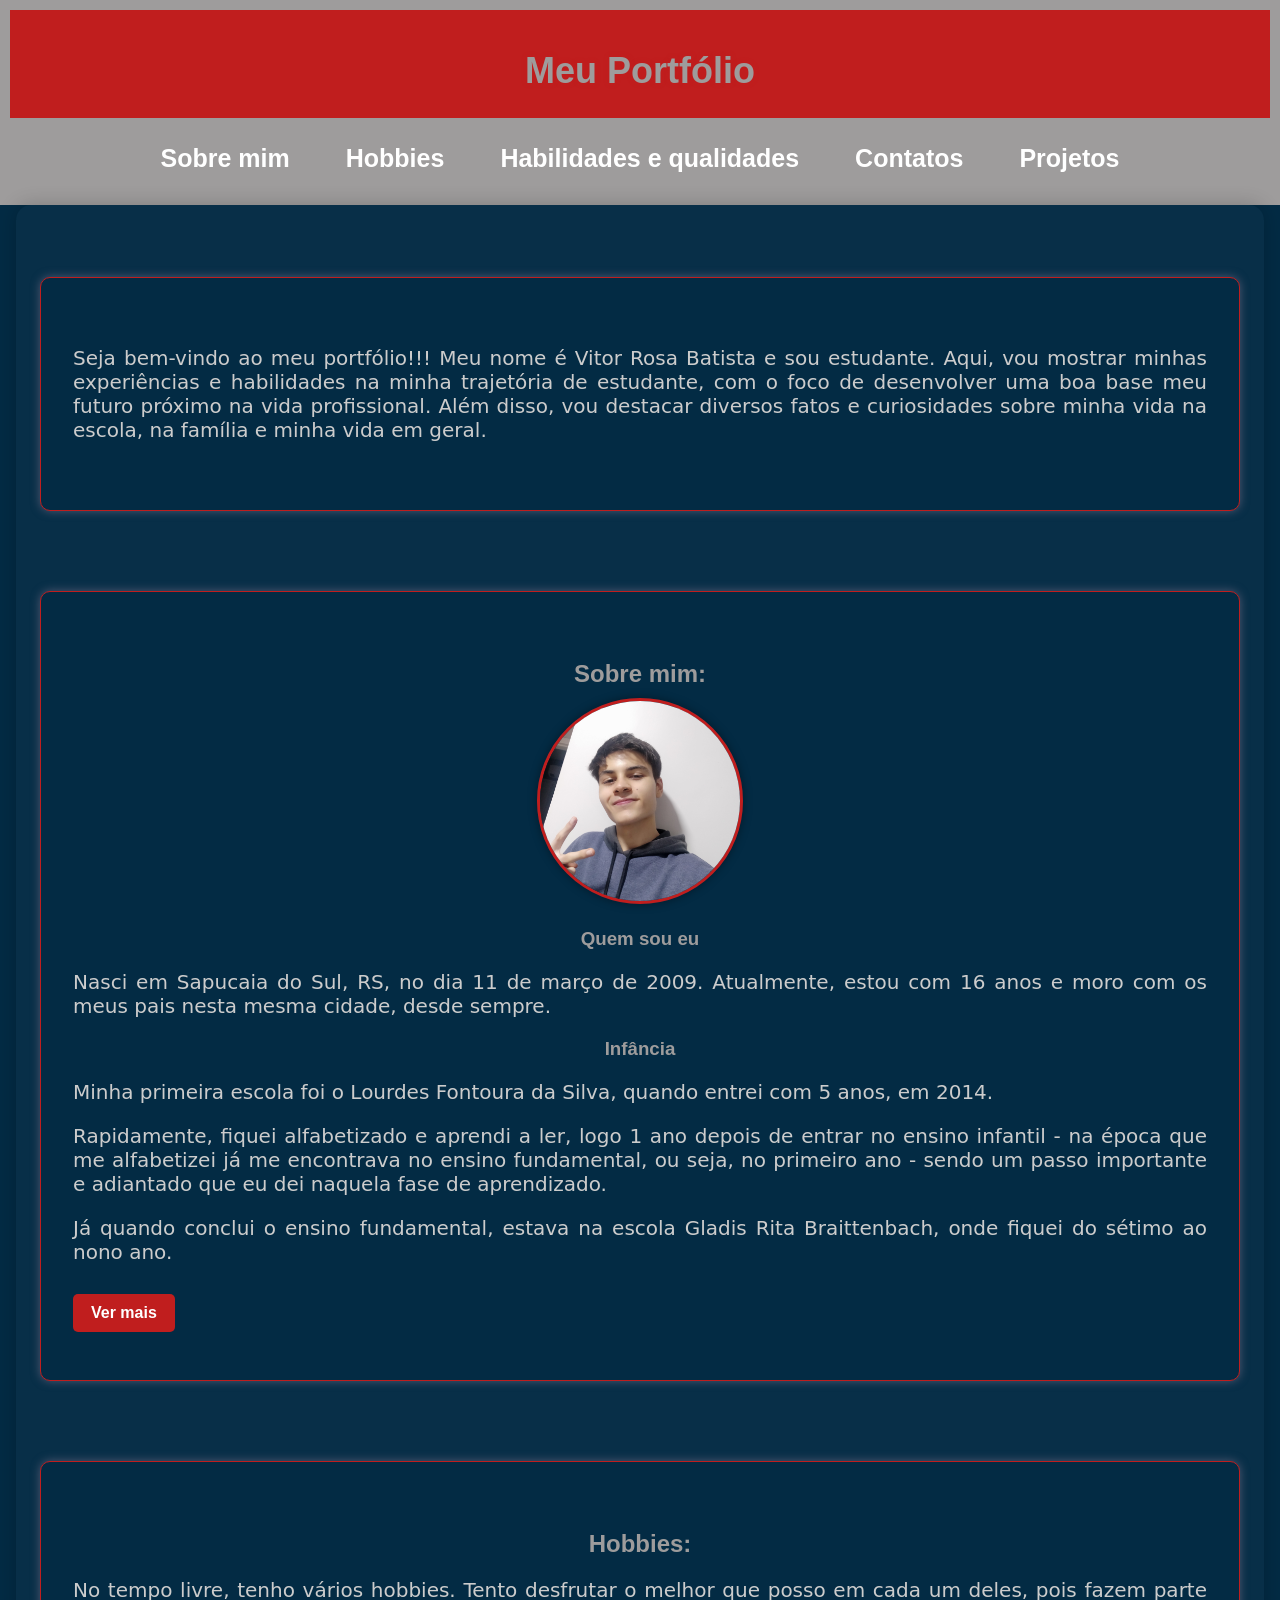
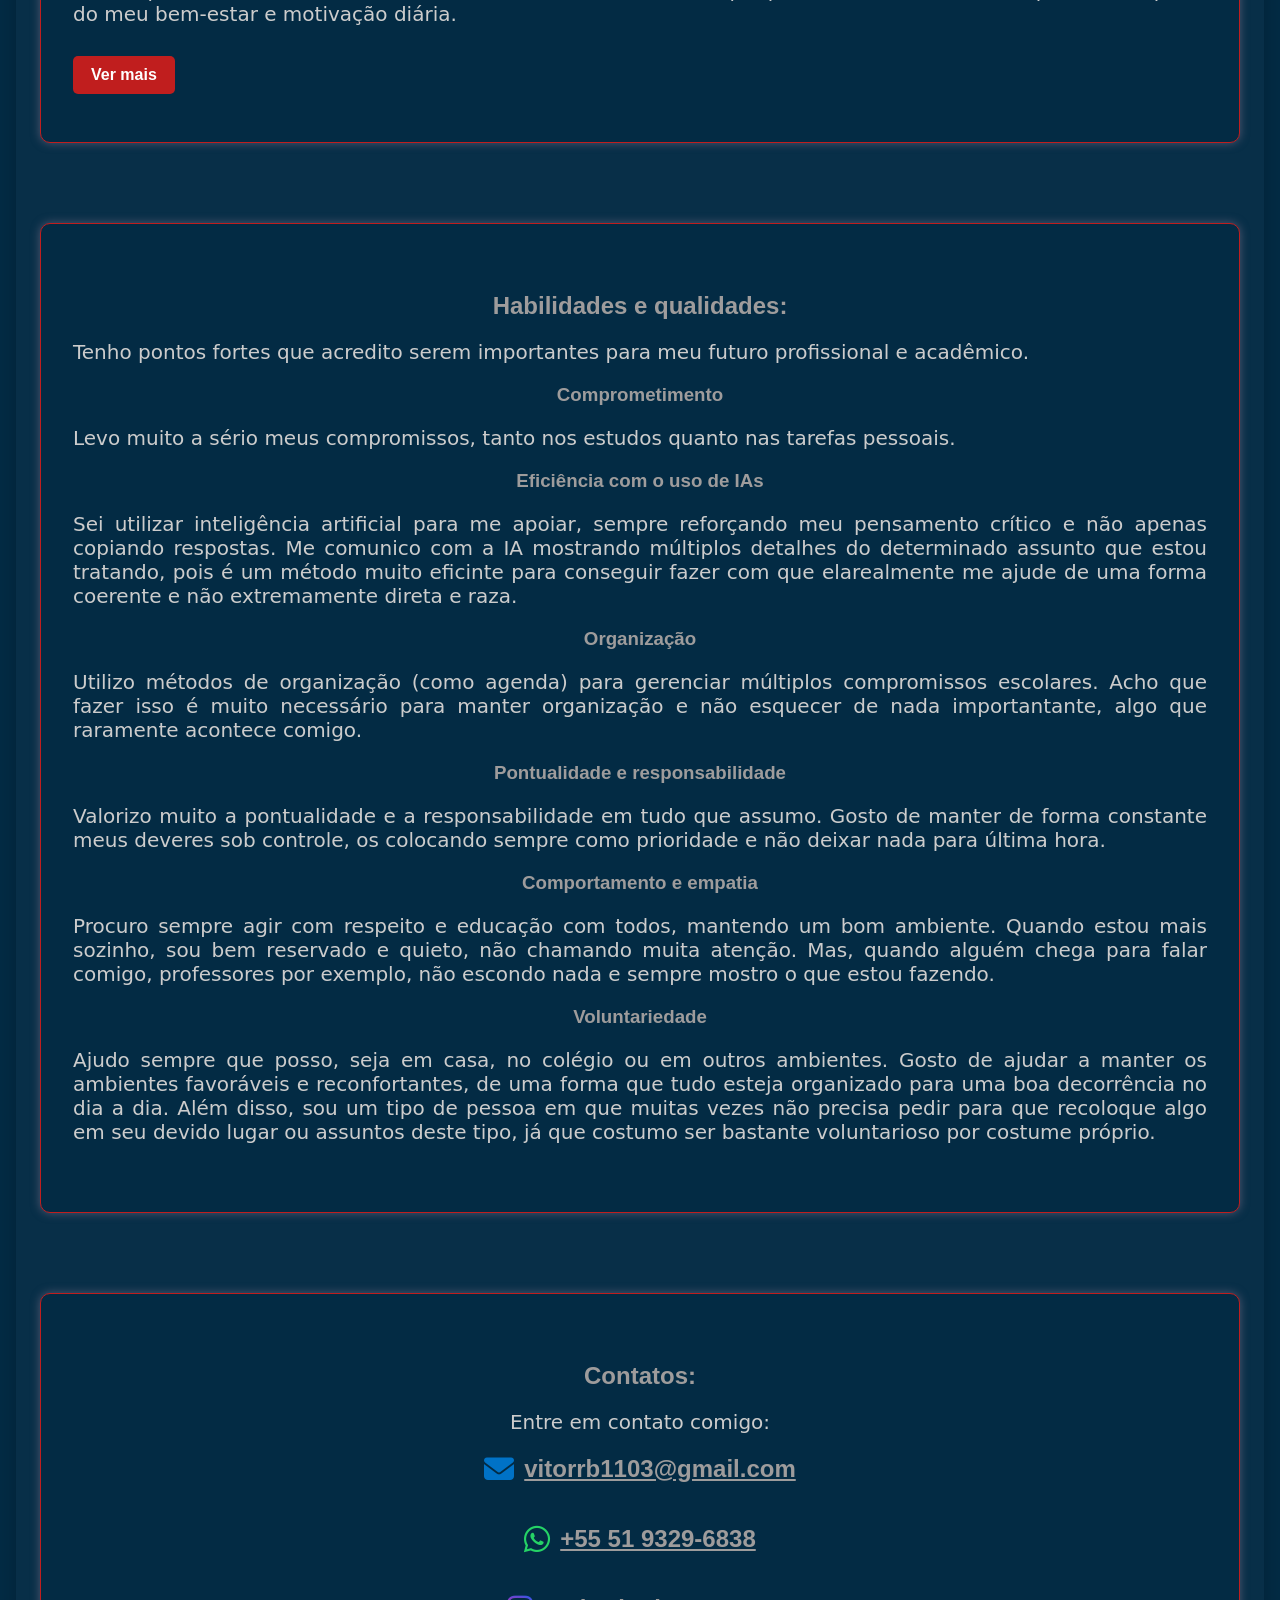
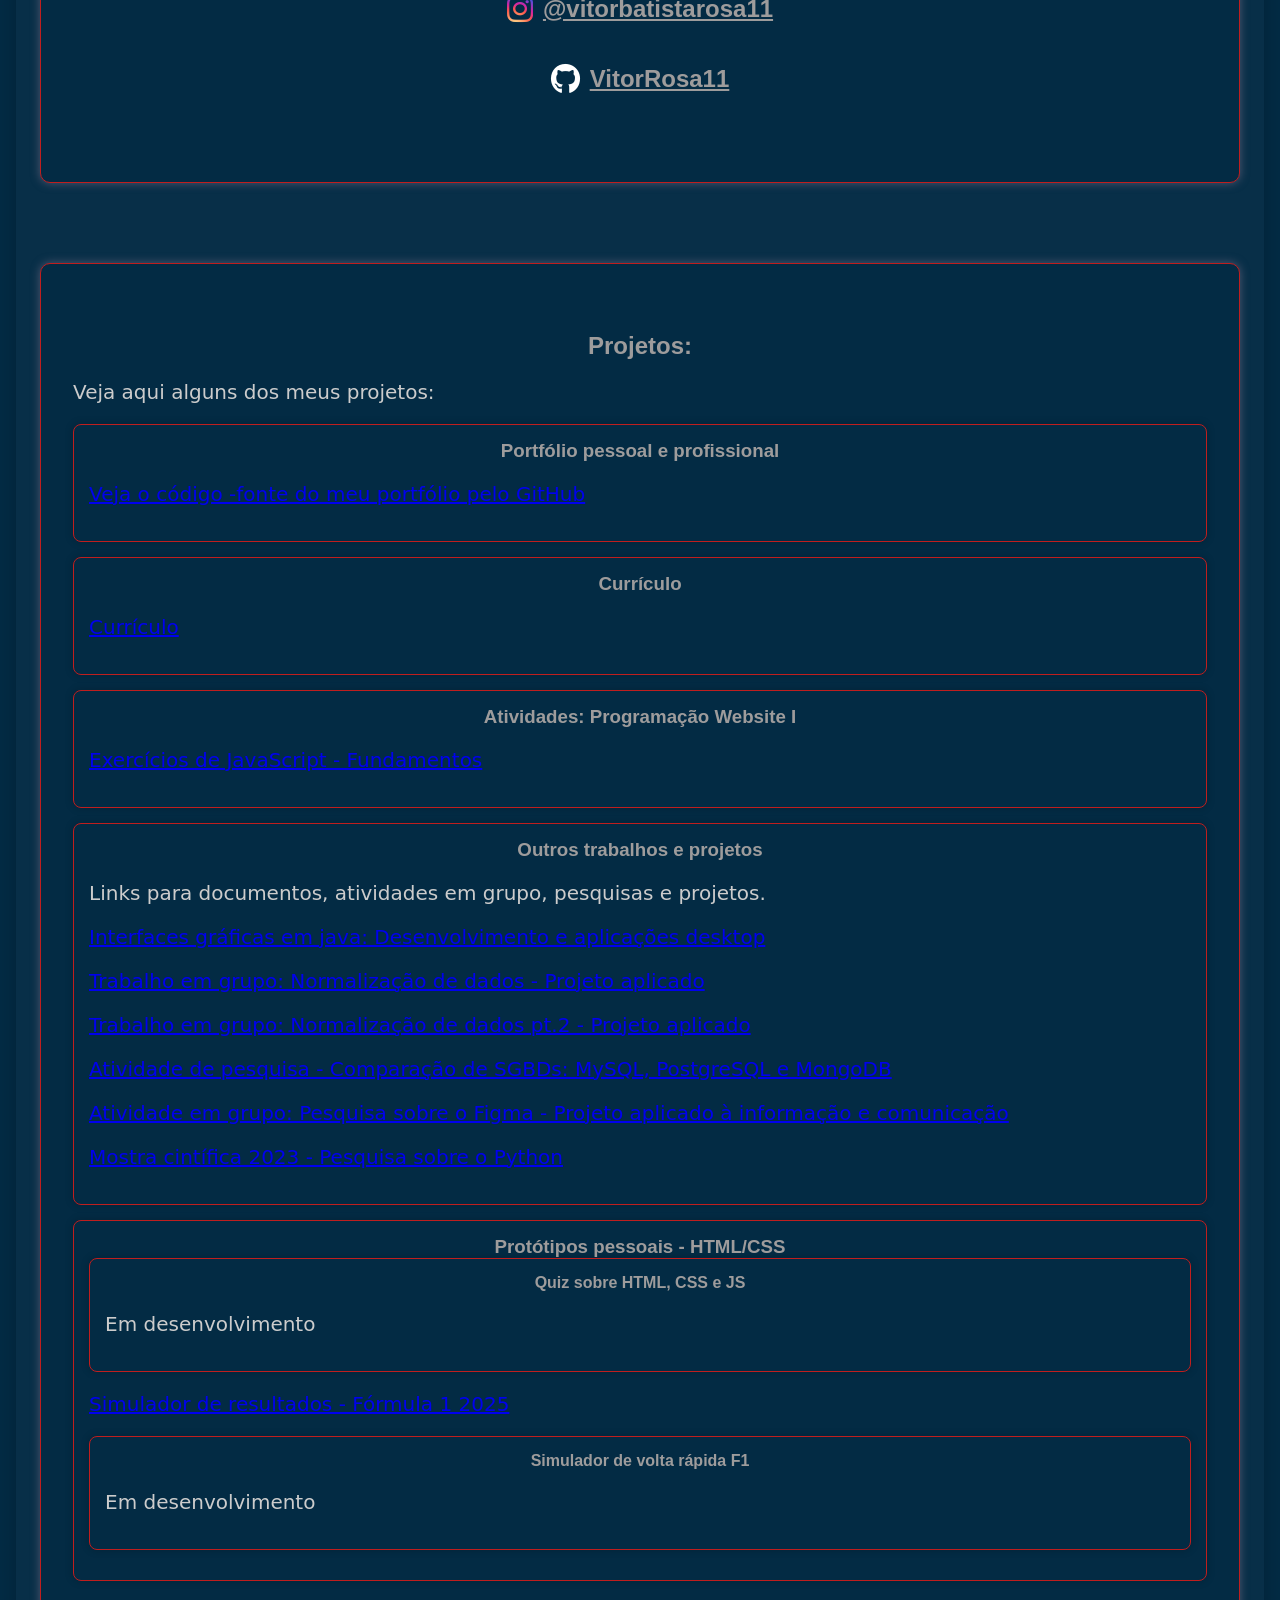
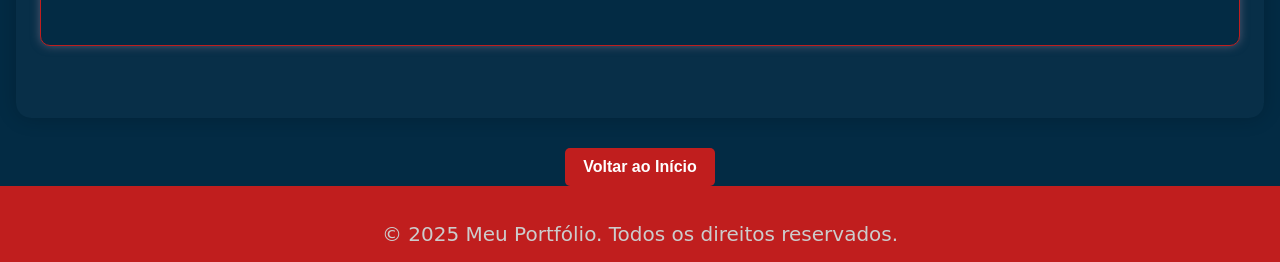
==== commit 43333889: "Atualização efetuada" ====
--- a/docs/index.html
+++ b/docs/index.html
@@ -177,7 +177,7 @@
           <h3>Protótipos pessoais - HTML/CSS</h3>
           <ul>
             <li><h4>Quiz sobre HTML, CSS e JS</h4><p>Em desenvolvimento</p></li>
-            <li><h4>Simulador de resultados F1 2025</h4><p>Em desenvolvimento</p></li>
+            <p><a href="https://vitorrosa11.github.io/Formula1Simulador/" target="_blank">Simulador de resultados - Fórmula 1 2025</a></p>
             <li><h4>Simulador de volta rápida F1</h4><p>Em desenvolvimento</p></li>
           </ul>
         </li>
--- a/docs/style.css
+++ b/docs/style.css
@@ -8,7 +8,7 @@
 
 
 body {
-  font-family: 'Roboto', Impact, Haettenschweiler, 'Arial Narrow Bold', sans-serif ;
+  font-family: Arial, Helvetica, sans-serif ;
   margin: 0;
   padding: 0;
   background-color: var(--cor-primaria);
@@ -199,7 +199,7 @@
 
 
 h1, h2, h3, h4 {
-  font-family: Cambria, Cochin, Georgia, Times, 'Times New Roman', sans-serif;
+  font-family: 'Lucida Sans', 'Lucida Sans Regular', 'Lucida Grande', 'Lucida Sans Unicode', Geneva, Verdana, sans-serif;
   color: var(--cor-terciaria);
   margin-bottom: 10px;
   text-align: center;
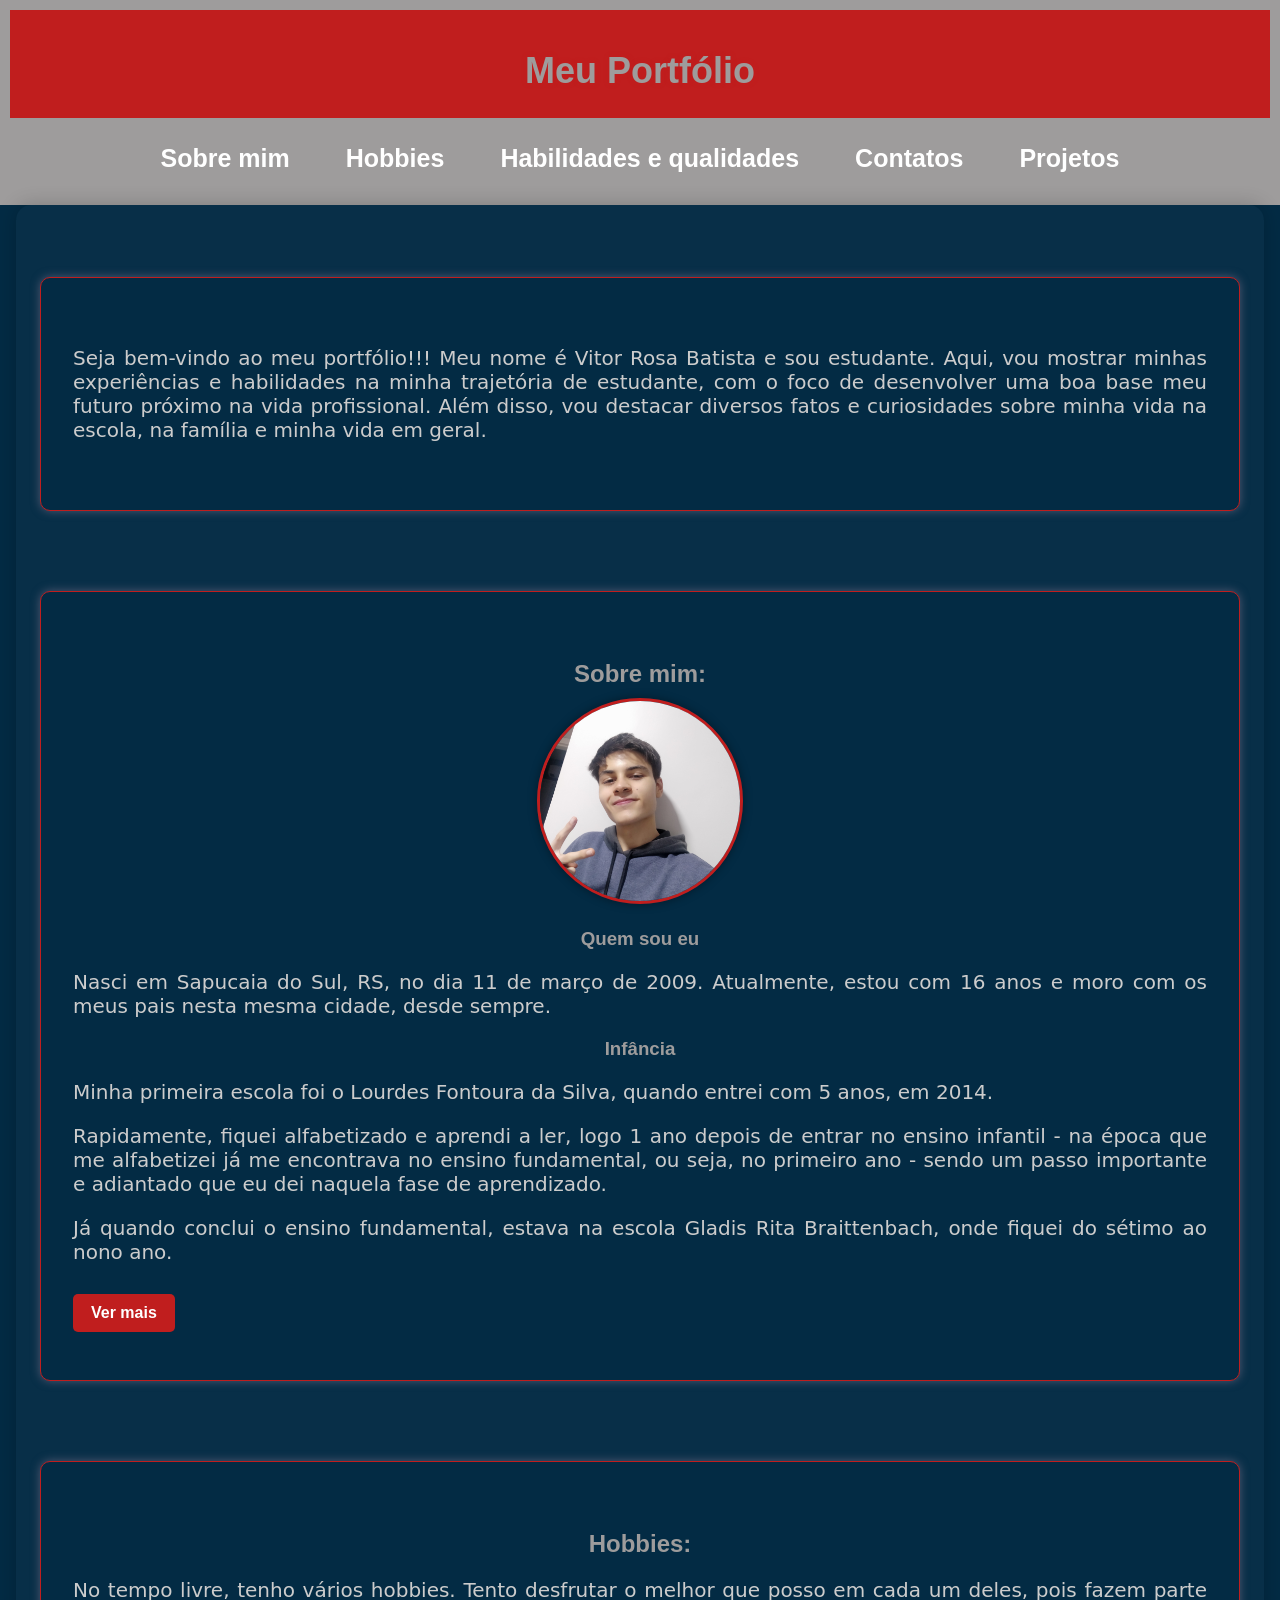
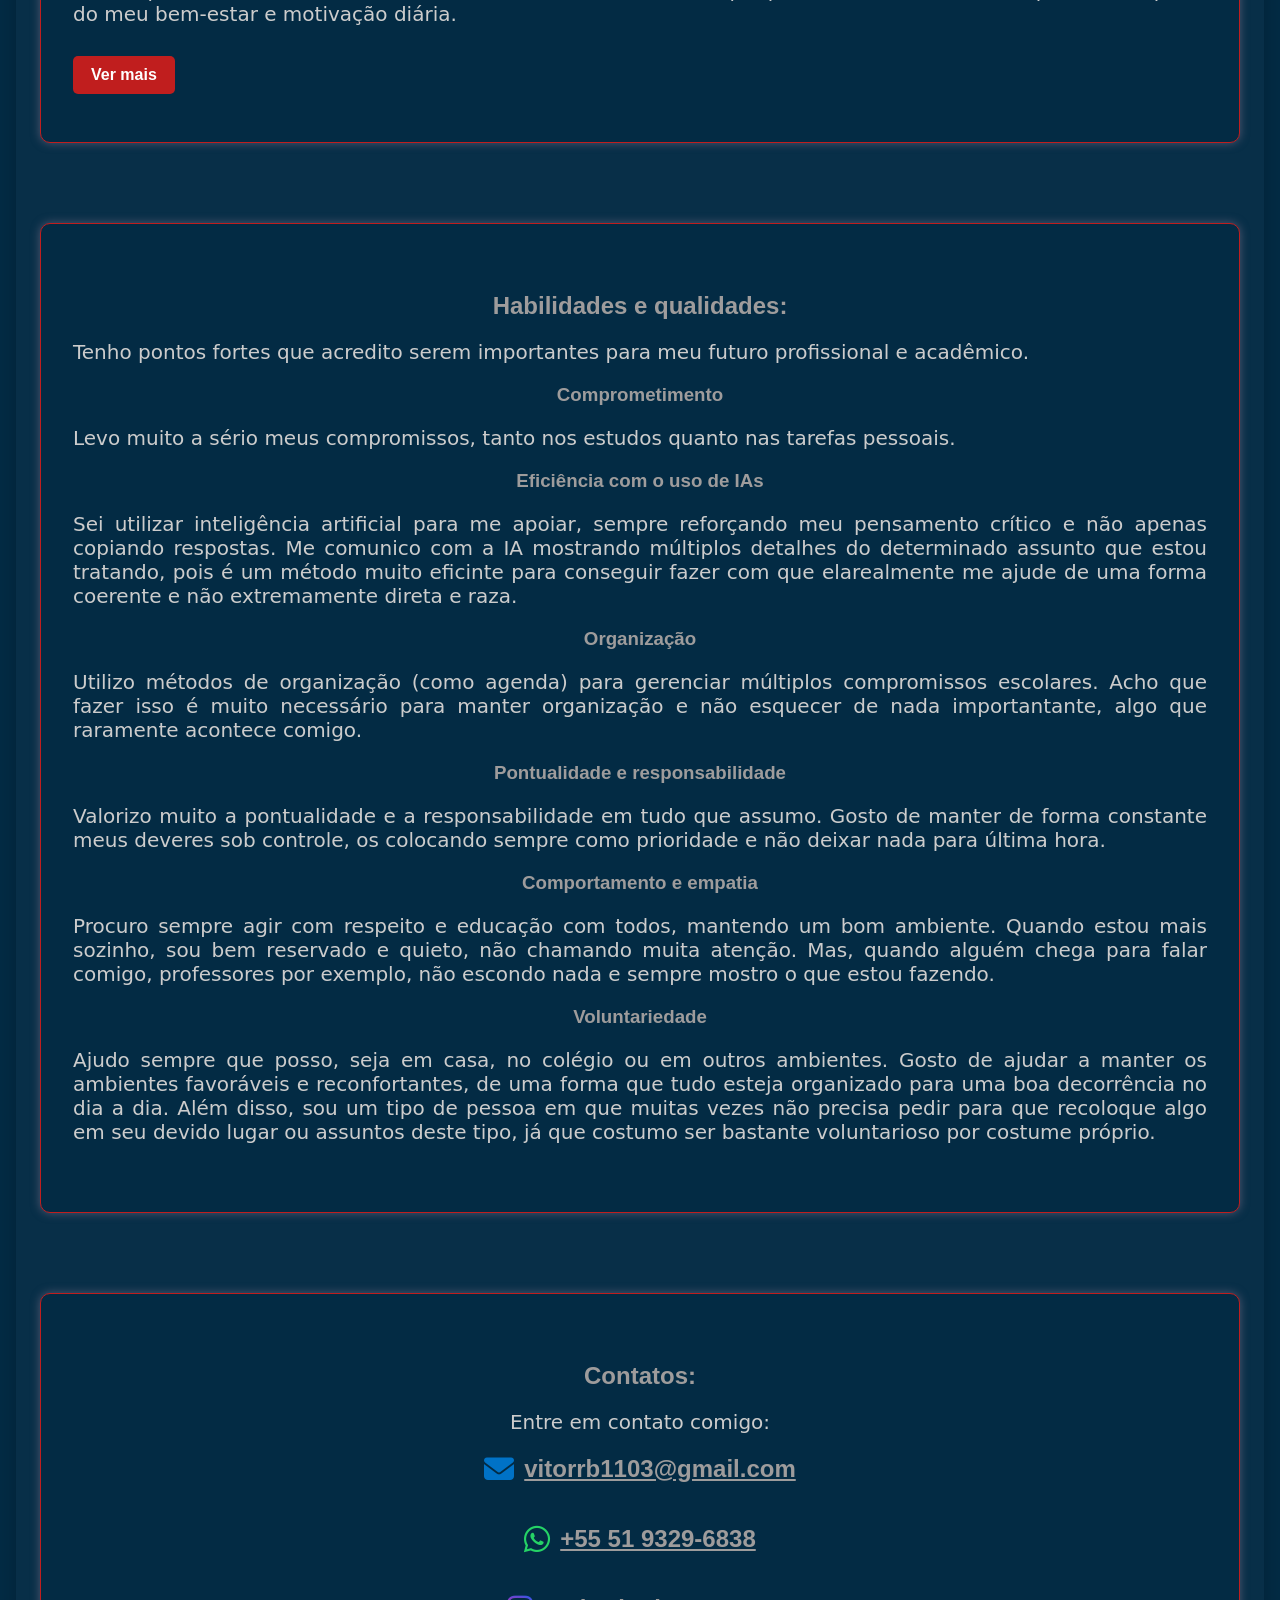
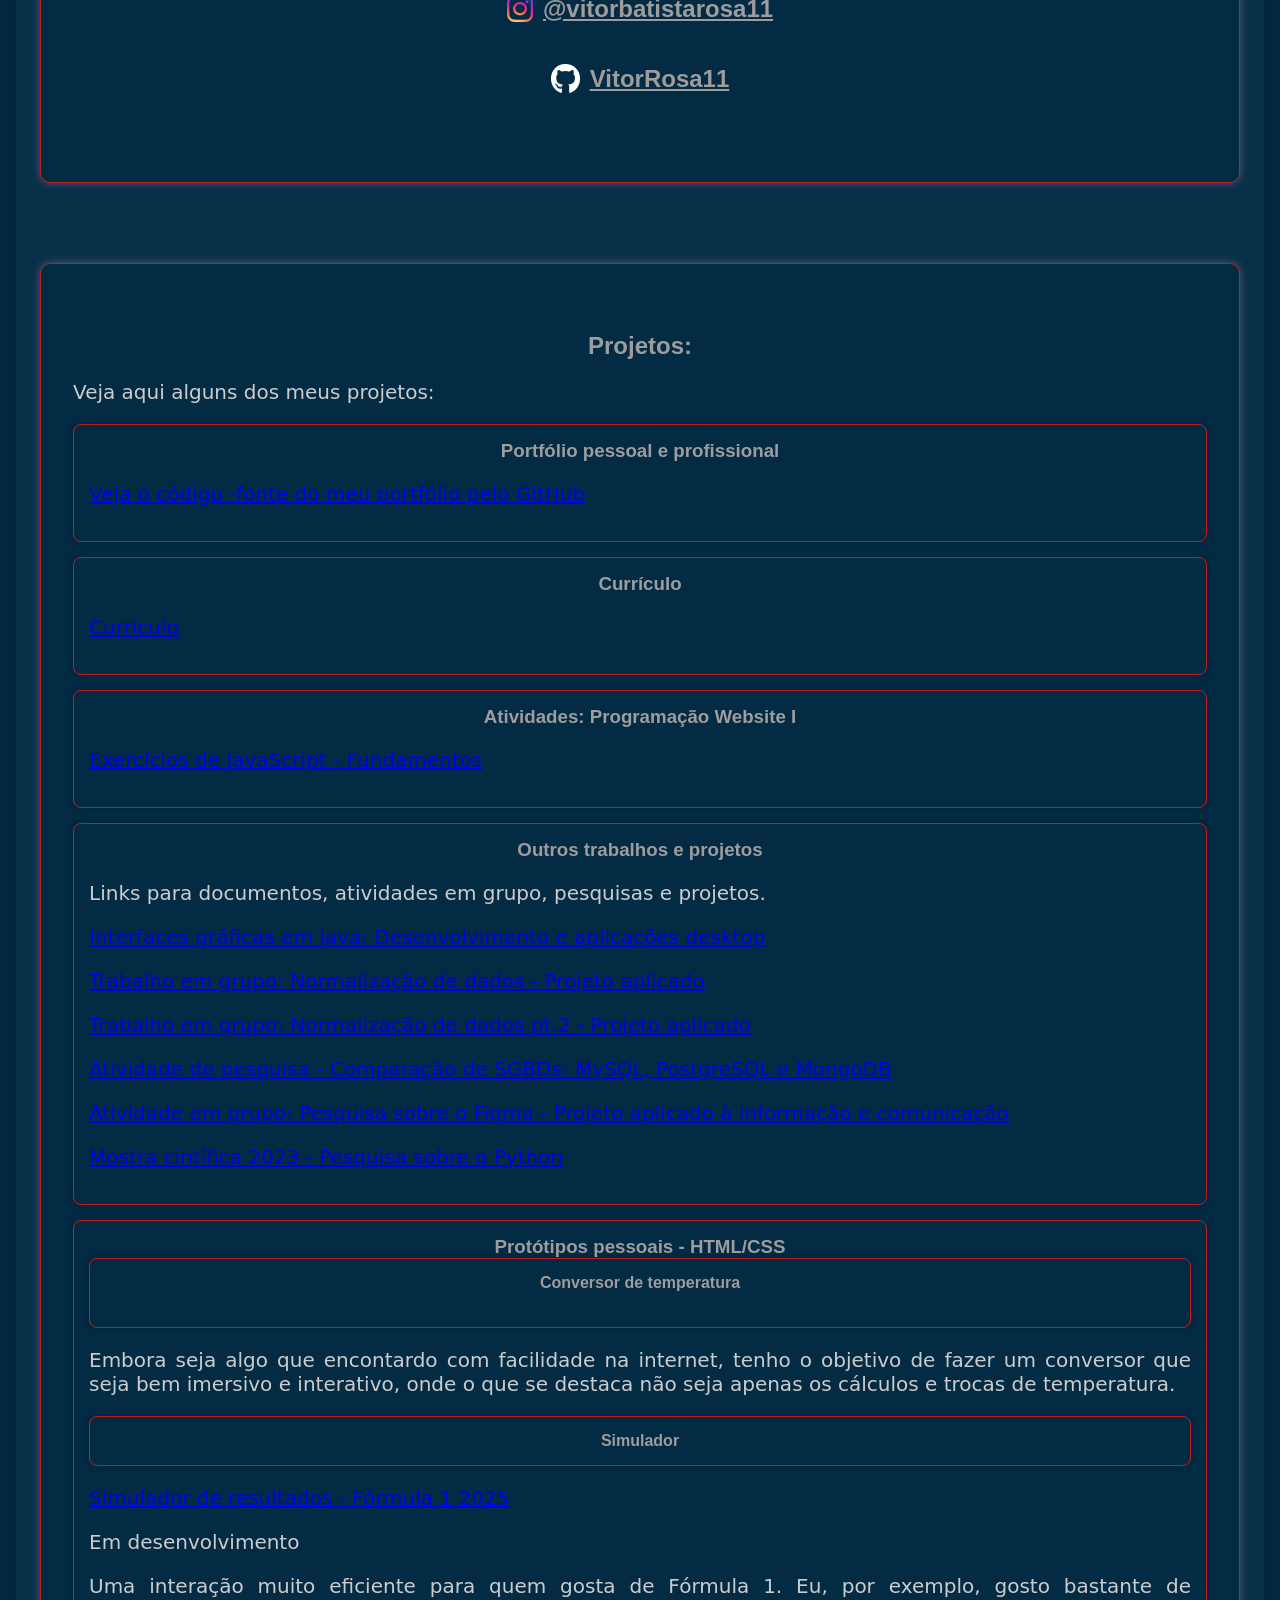
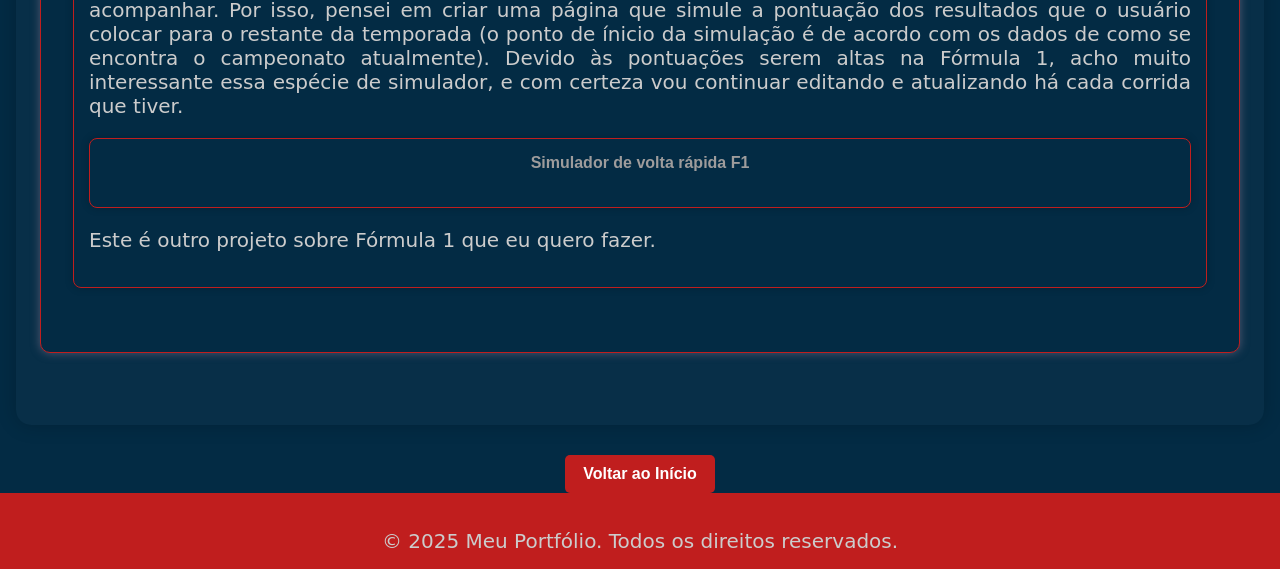
==== commit 248f4c2c: "Atualização recente" ====
--- a/docs/index.html
+++ b/docs/index.html
@@ -176,9 +176,14 @@
         <li>
           <h3>Protótipos pessoais - HTML/CSS</h3>
           <ul>
-            <li><h4>Quiz sobre HTML, CSS e JS</h4><p>Em desenvolvimento</p></li>
+            <li><h4>Conversor de temperatura</h4><p></p></li>
+            <p>Embora seja algo que encontardo com facilidade na internet, tenho o objetivo de fazer um conversor que seja bem imersivo e interativo, onde o que se destaca não seja apenas os cálculos e trocas de temperatura.</p>
+            <li><h4>Simulador</h4></li>
             <p><a href="https://vitorrosa11.github.io/Formula1Simulador/" target="_blank">Simulador de resultados - Fórmula 1 2025</a></p>
-            <li><h4>Simulador de volta rápida F1</h4><p>Em desenvolvimento</p></li>
+            <p>Em desenvolvimento</p>
+            <p>Uma interação muito eficiente para quem gosta de Fórmula 1. Eu, por exemplo, gosto bastante de acompanhar. Por isso, pensei em criar uma página que simule a pontuação dos resultados que o usuário colocar para o restante da temporada (o ponto de ínicio da simulação é de acordo com os dados de como se encontra o campeonato atualmente). Devido às pontuações serem altas na Fórmula 1, acho muito interessante essa espécie de simulador, e com certeza vou continuar editando e atualizando há cada corrida que tiver.</p>
+            <li><h4>Simulador de volta rápida F1</h4><p></p></li>
+            <p>Este é outro projeto sobre Fórmula 1 que eu quero fazer.</p>
           </ul>
         </li>
       </ul>
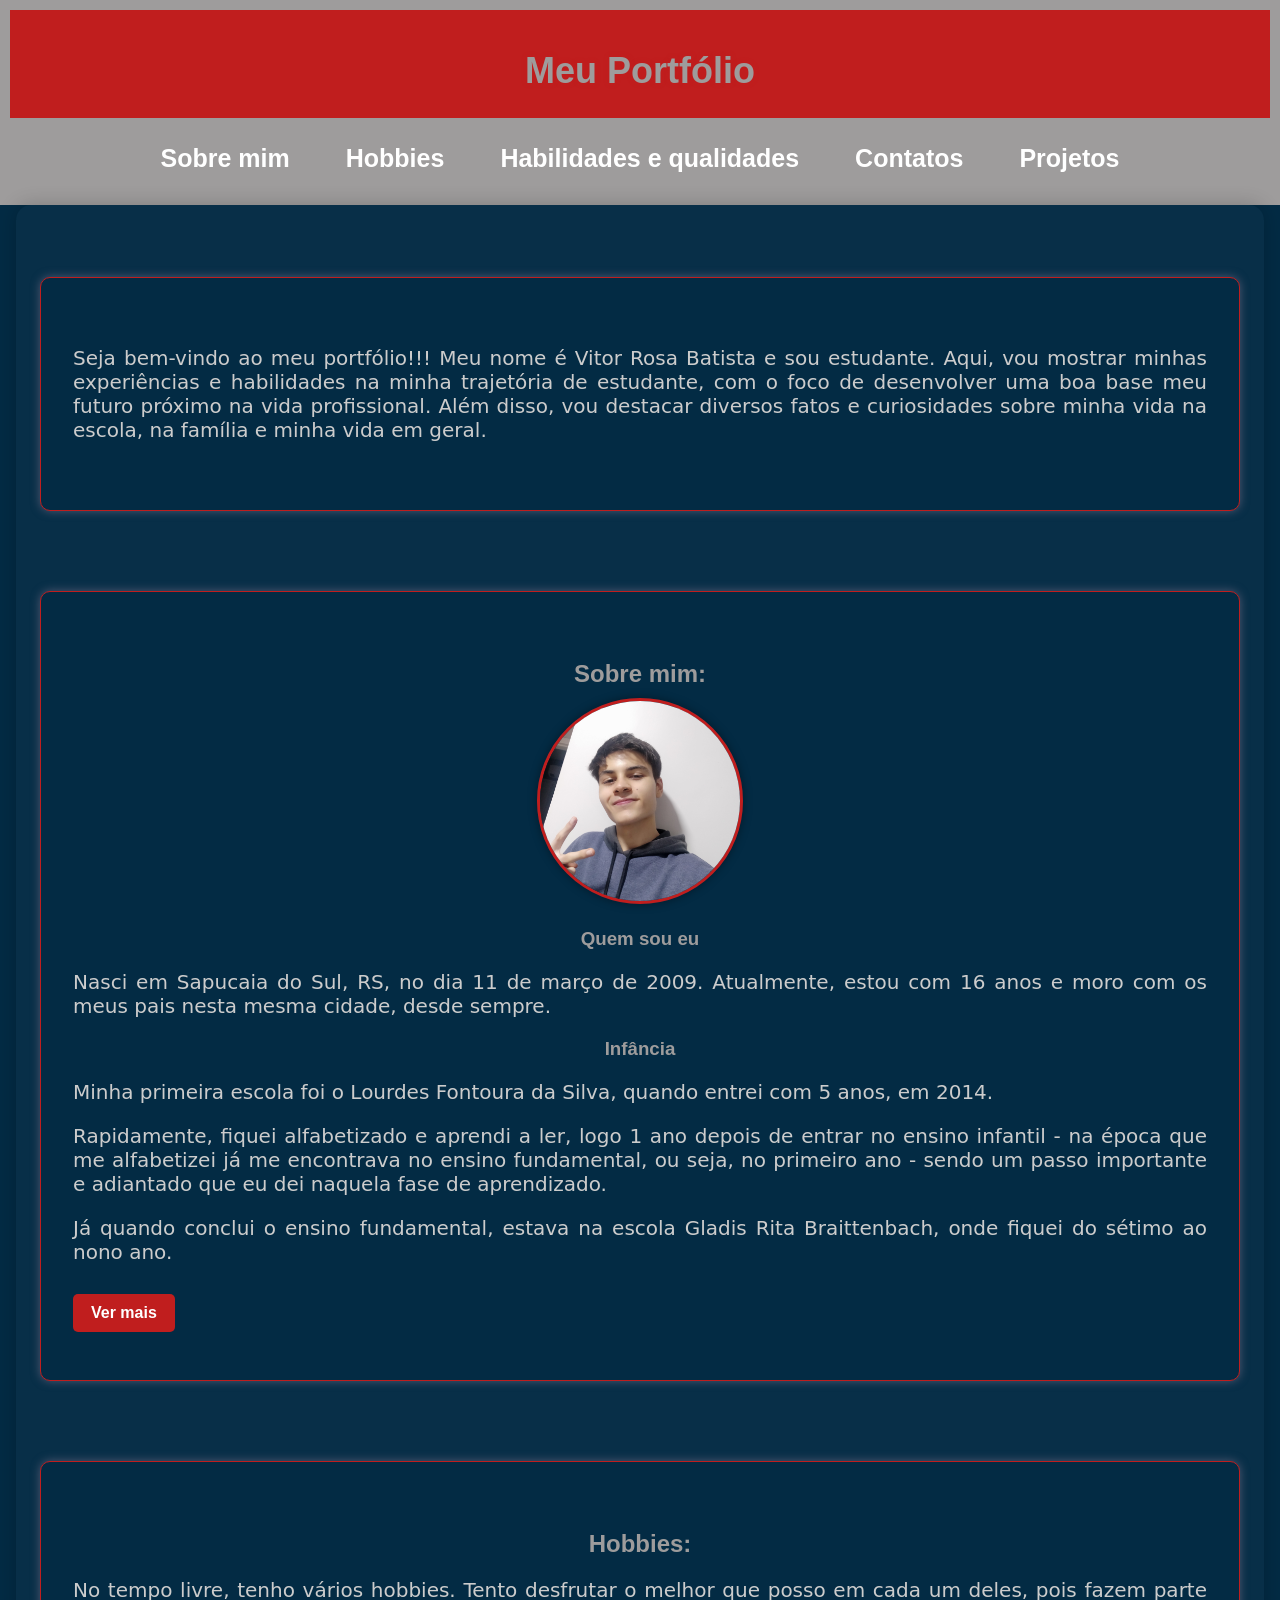
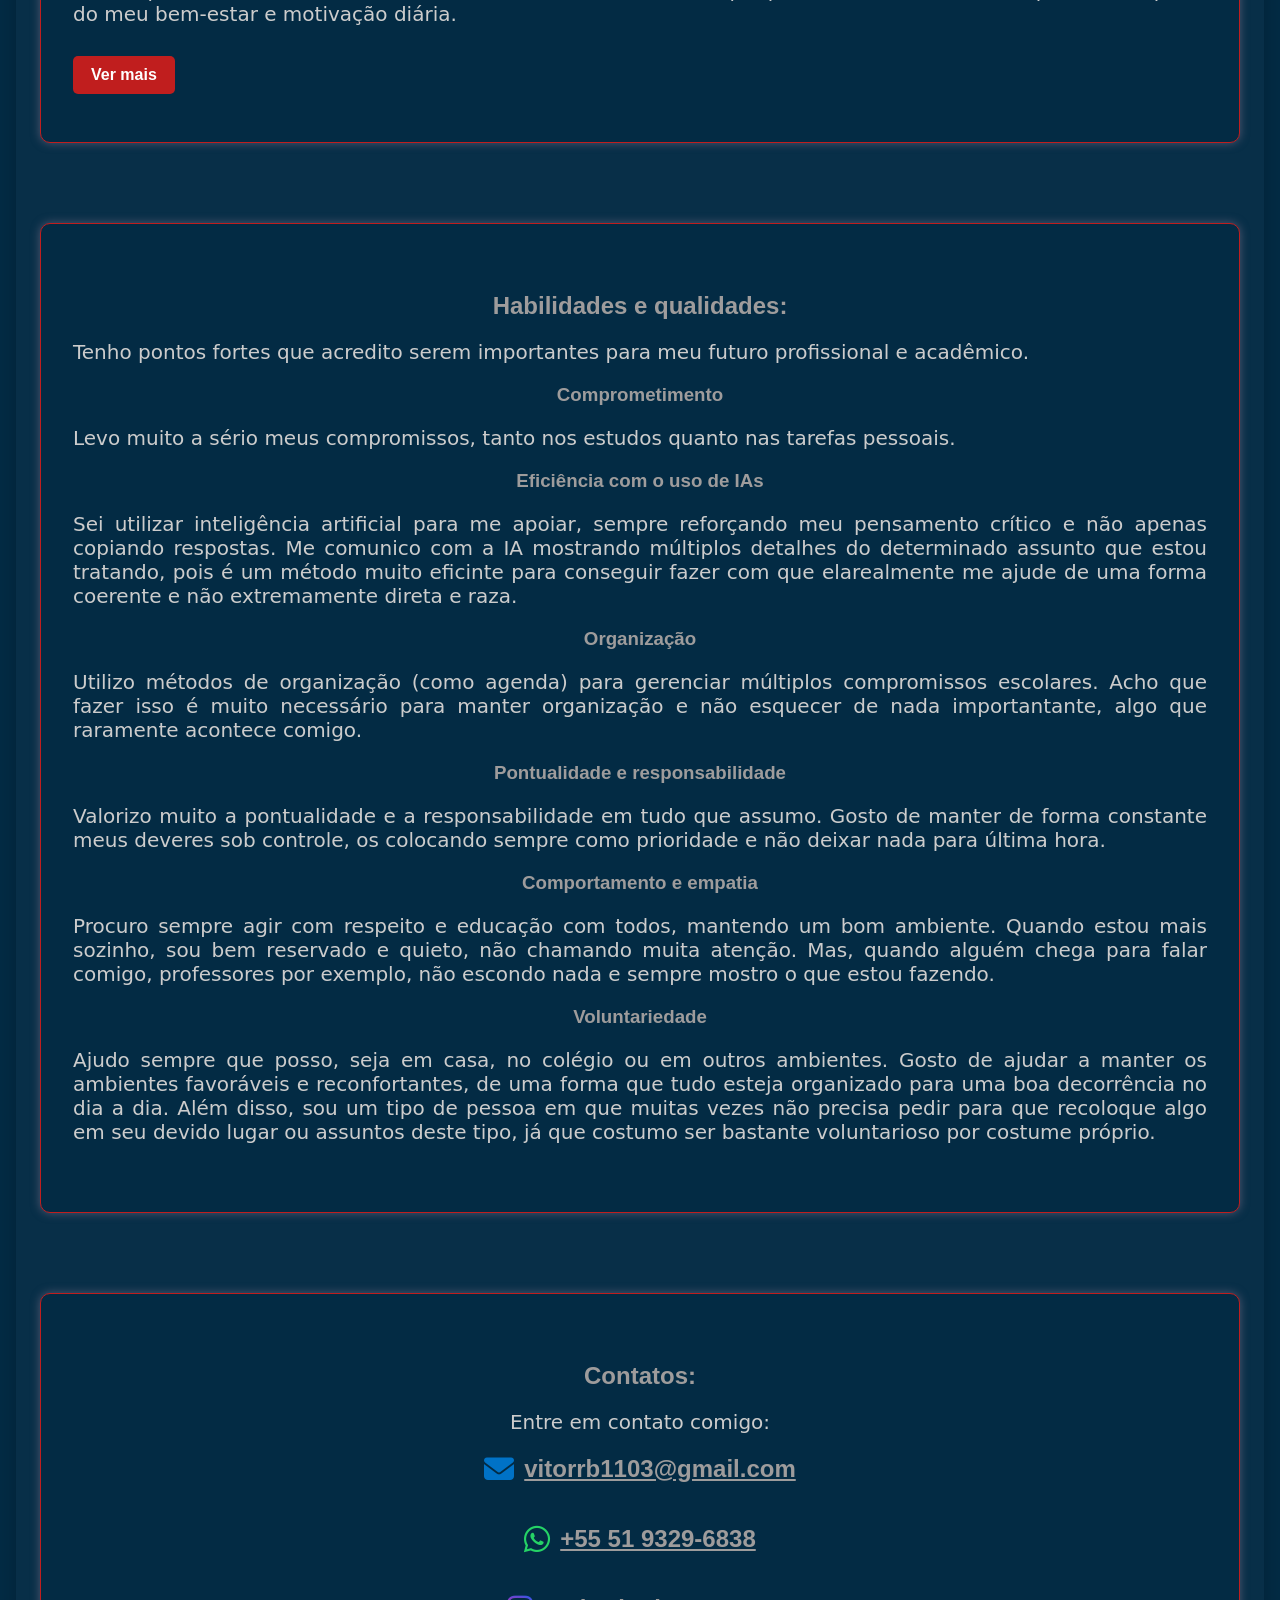
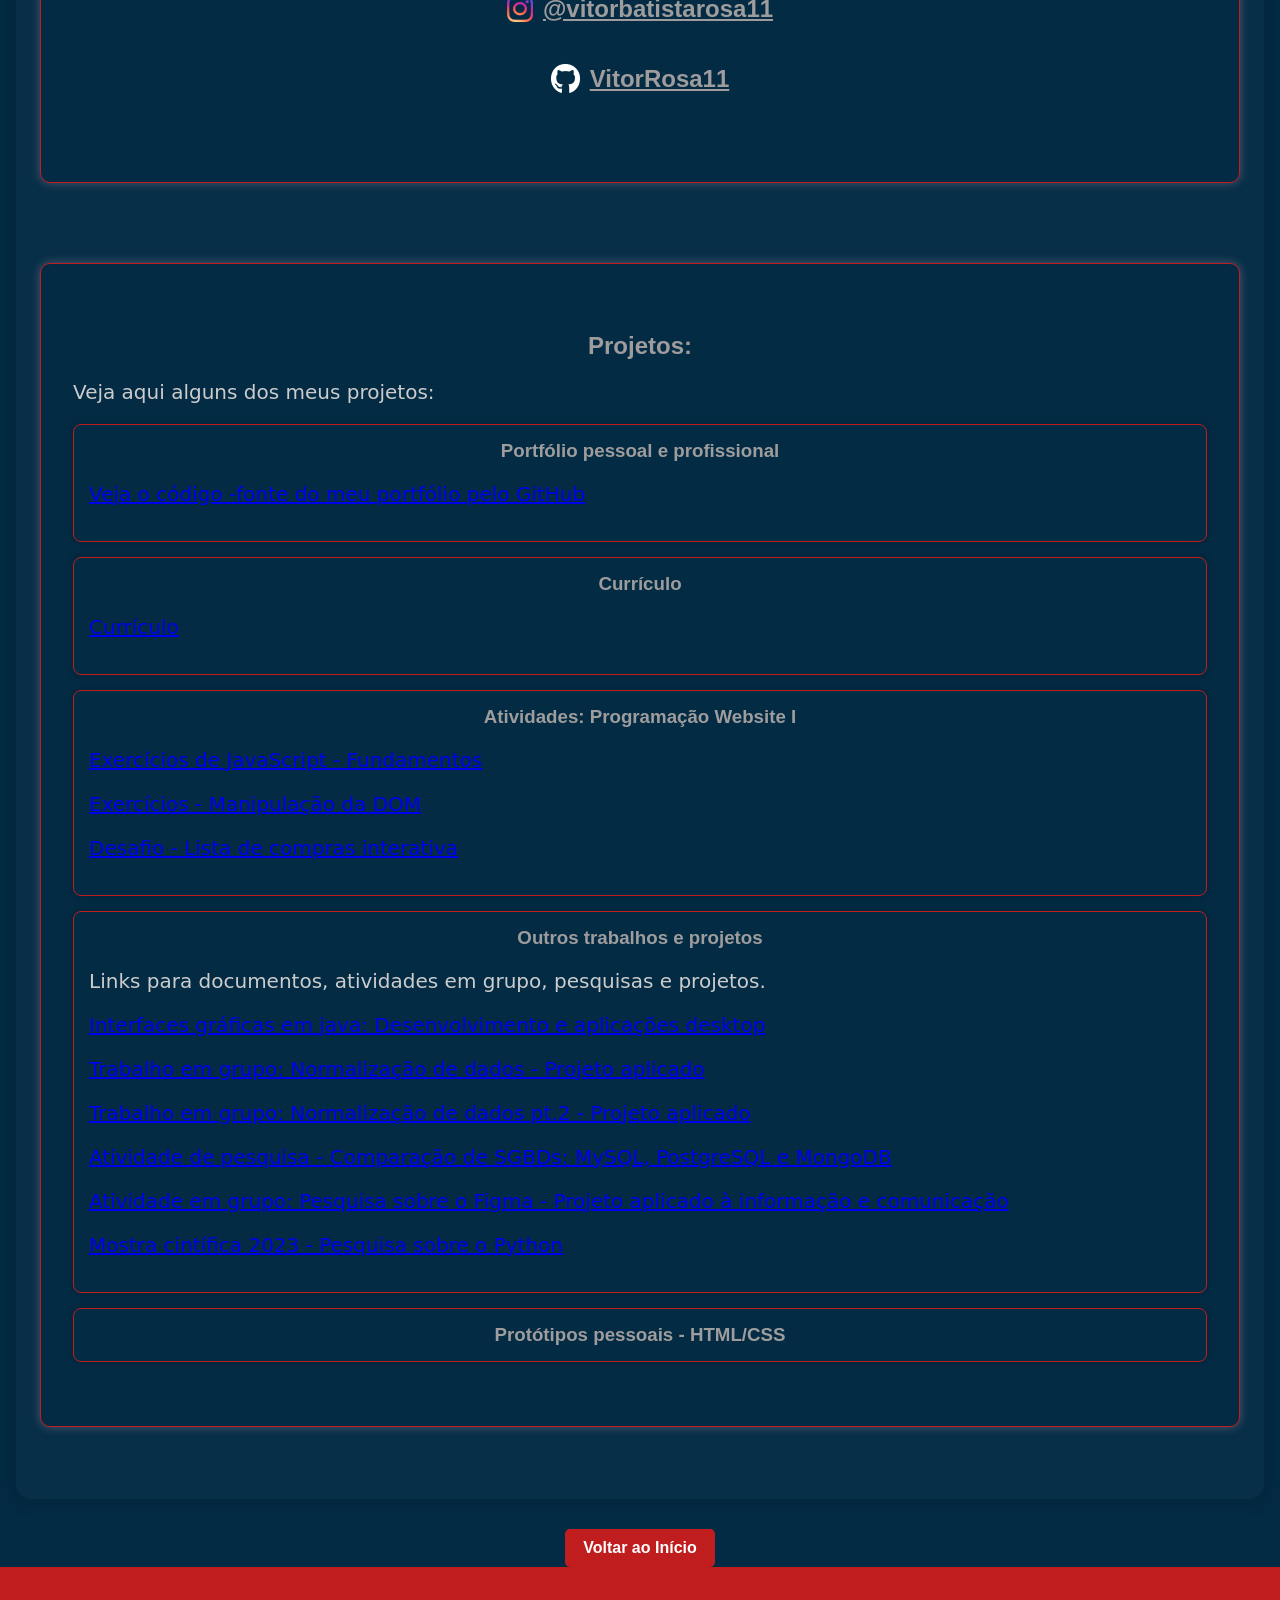
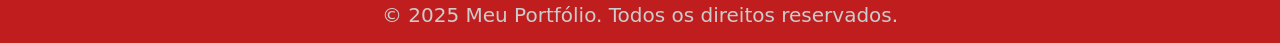
==== commit 2e5affae: "Inserindo mais conteúdos no portfólio" ====
--- a/docs/index.html
+++ b/docs/index.html
@@ -162,6 +162,8 @@
         <li>
           <h3>Atividades: Programação Website I</h3>
           <p><a href="https://vitorrosa11.github.io/FundamentosJS/" target="_blank">Exercícios de JavaScript - Fundamentos</a></p>
+          <p><a href="https://github.com/VitorRosa11/ManipulacaoDaDOM" target="_blank">Exercícios - Manipulação da DOM</a></p>
+          <p><a href="https://vitorrosa11.github.io/ListaComprasInterativa/" target="_blank">Desafio - Lista de compras interativa</a></p>
         </li>
         <li>
           <h3>Outros trabalhos e projetos</h3>
@@ -176,14 +178,7 @@
         <li>
           <h3>Protótipos pessoais - HTML/CSS</h3>
           <ul>
-            <li><h4>Conversor de temperatura</h4><p></p></li>
-            <p>Embora seja algo que encontardo com facilidade na internet, tenho o objetivo de fazer um conversor que seja bem imersivo e interativo, onde o que se destaca não seja apenas os cálculos e trocas de temperatura.</p>
-            <li><h4>Simulador</h4></li>
-            <p><a href="https://vitorrosa11.github.io/Formula1Simulador/" target="_blank">Simulador de resultados - Fórmula 1 2025</a></p>
-            <p>Em desenvolvimento</p>
-            <p>Uma interação muito eficiente para quem gosta de Fórmula 1. Eu, por exemplo, gosto bastante de acompanhar. Por isso, pensei em criar uma página que simule a pontuação dos resultados que o usuário colocar para o restante da temporada (o ponto de ínicio da simulação é de acordo com os dados de como se encontra o campeonato atualmente). Devido às pontuações serem altas na Fórmula 1, acho muito interessante essa espécie de simulador, e com certeza vou continuar editando e atualizando há cada corrida que tiver.</p>
-            <li><h4>Simulador de volta rápida F1</h4><p></p></li>
-            <p>Este é outro projeto sobre Fórmula 1 que eu quero fazer.</p>
+            
           </ul>
         </li>
       </ul>
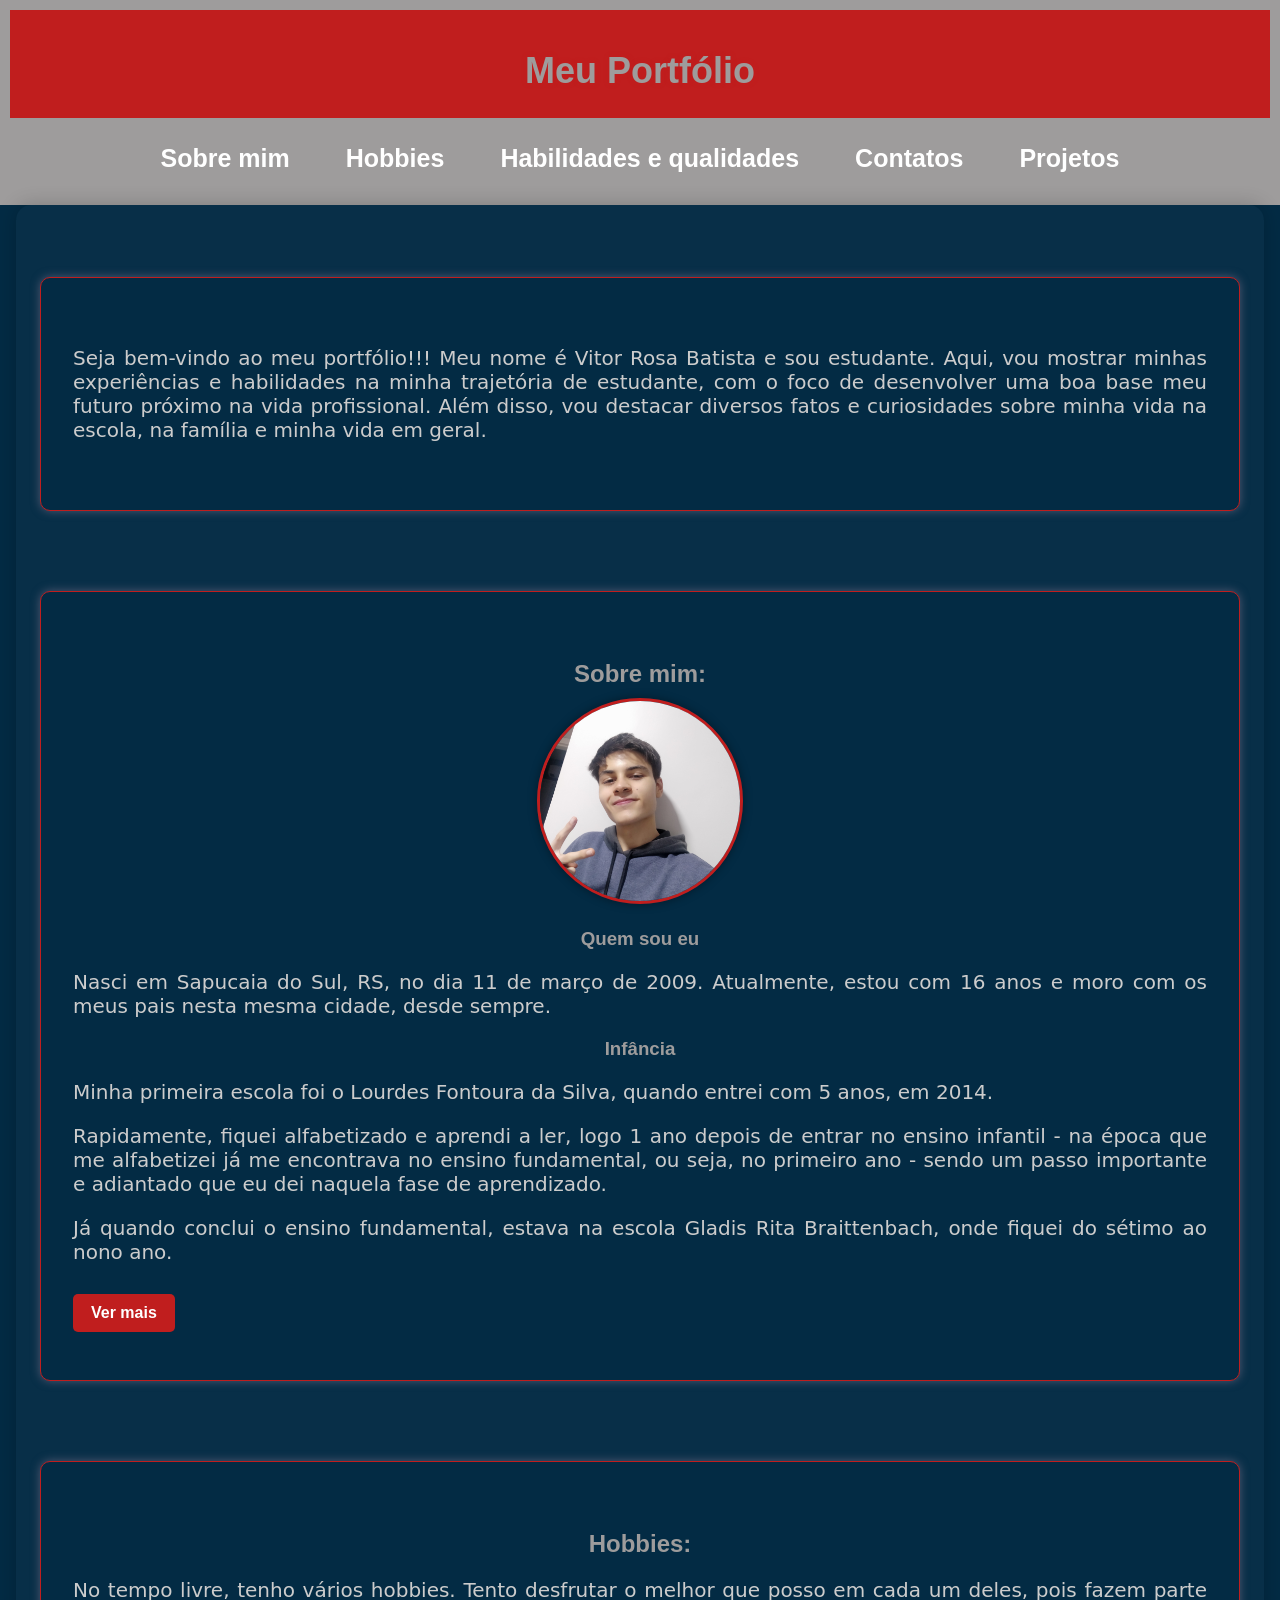
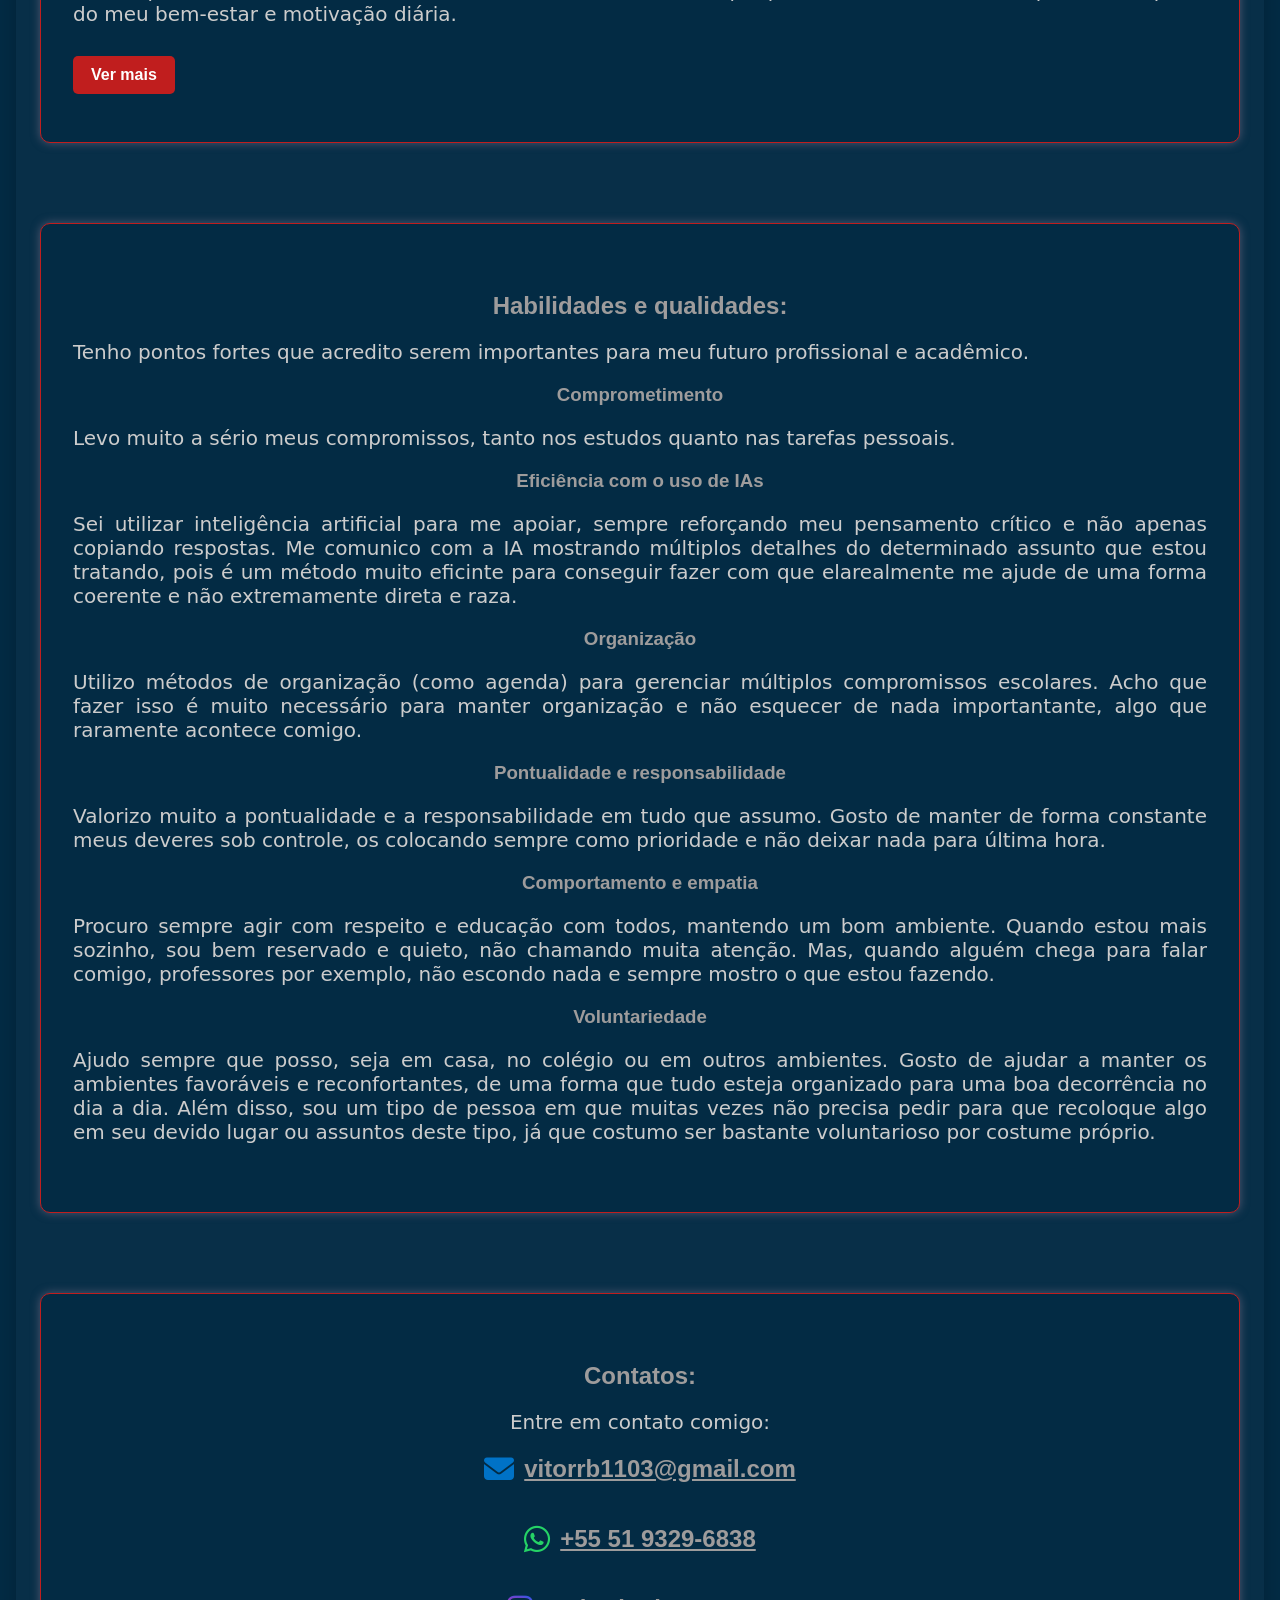
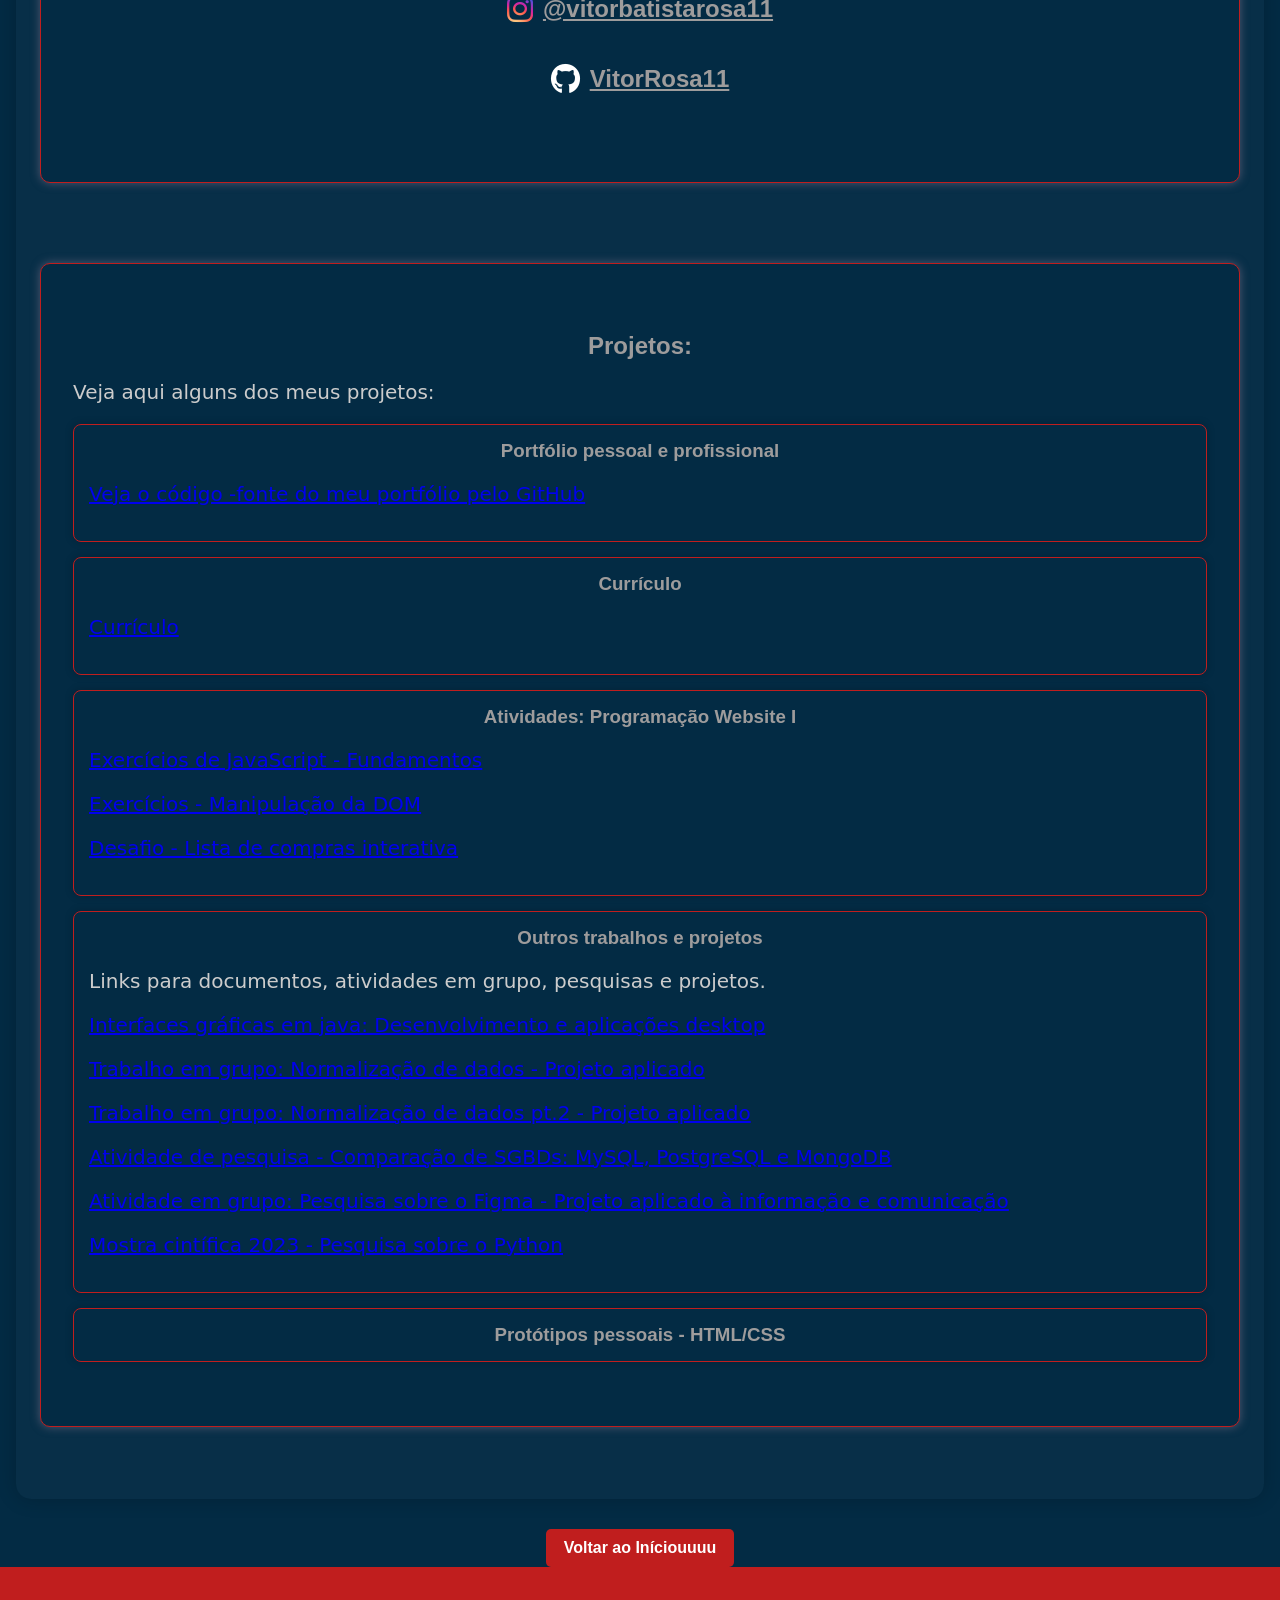
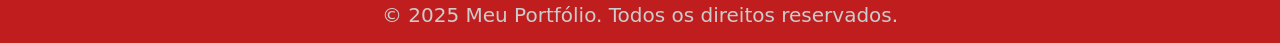
==== commit 14ec39c0: "teste" ====
--- a/docs/index.html
+++ b/docs/index.html
@@ -187,7 +187,7 @@
 
 
   <div class="btn-container">
-    <a href="#inicio" class="btn-voltar">Voltar ao Início</a>
+    <a href="#inicio" class="btn-voltar">Voltar ao Iníciouuuu</a>
   </div>
 
 
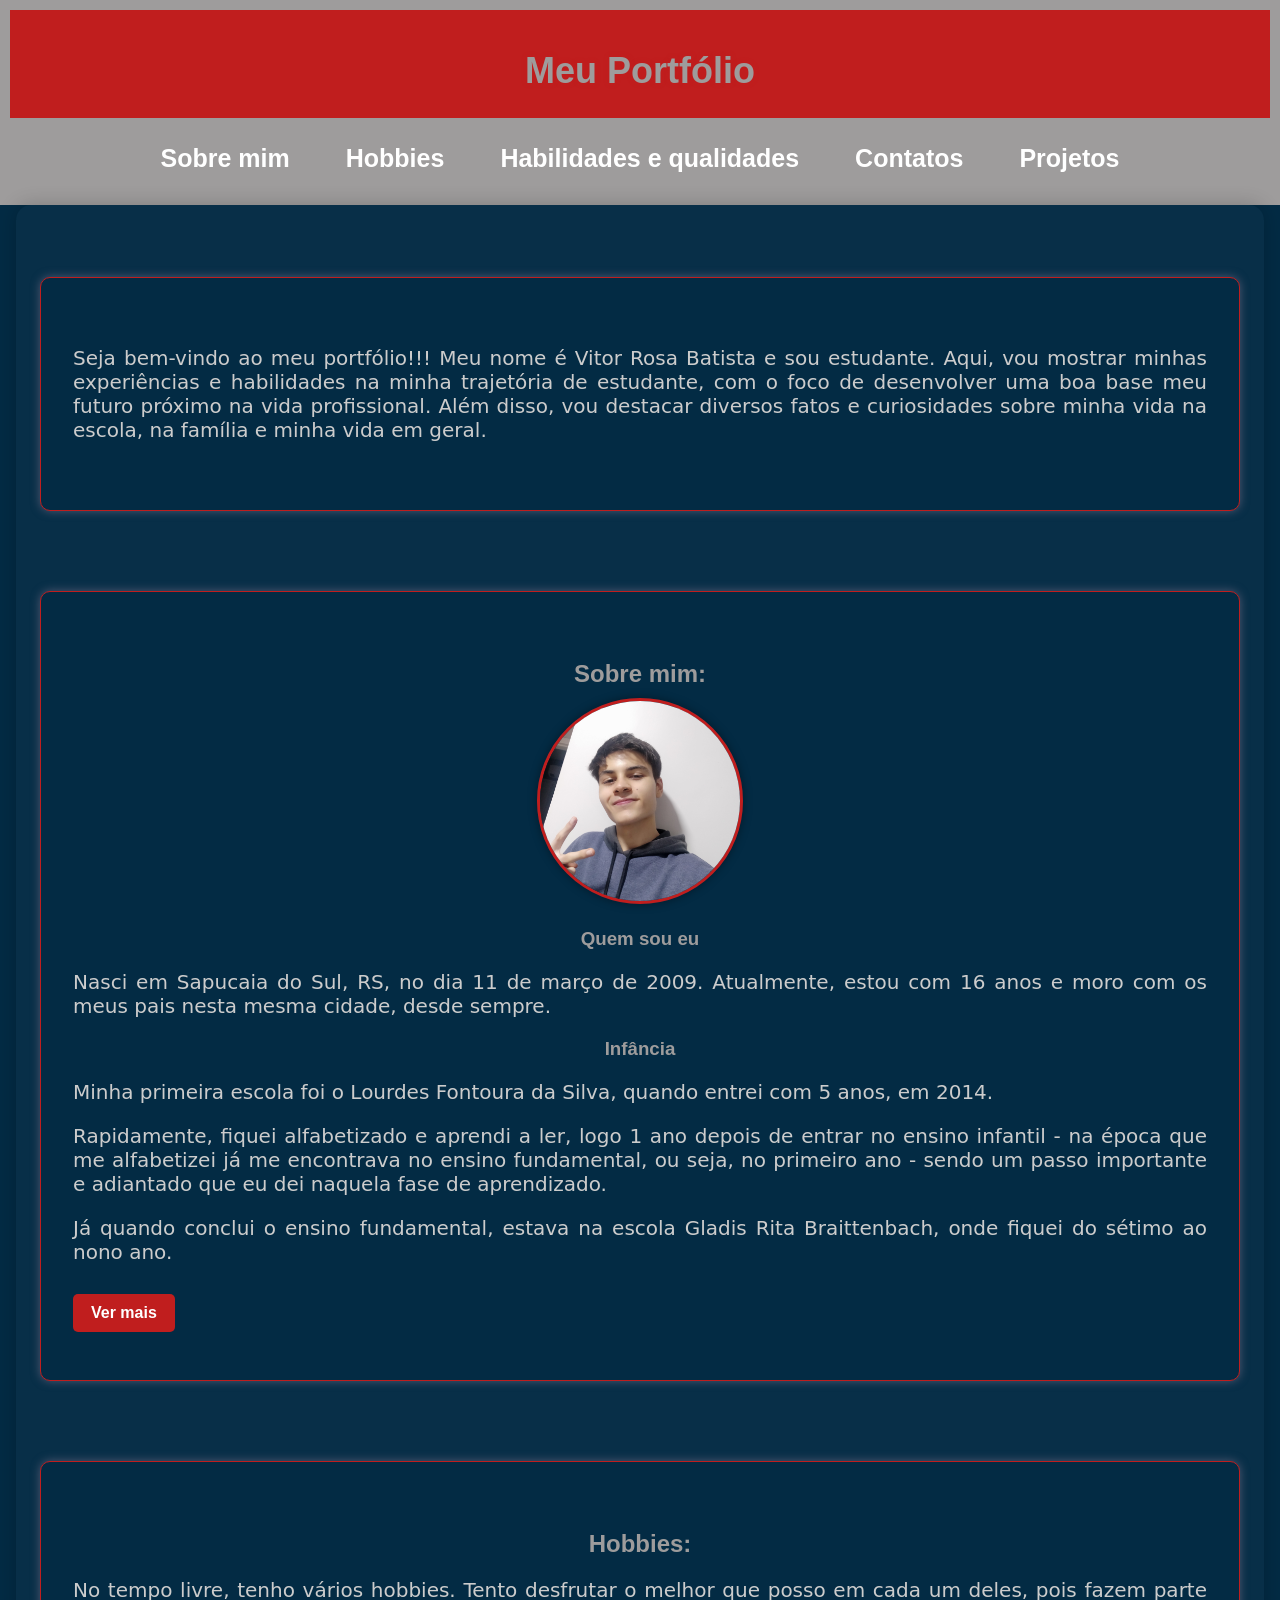
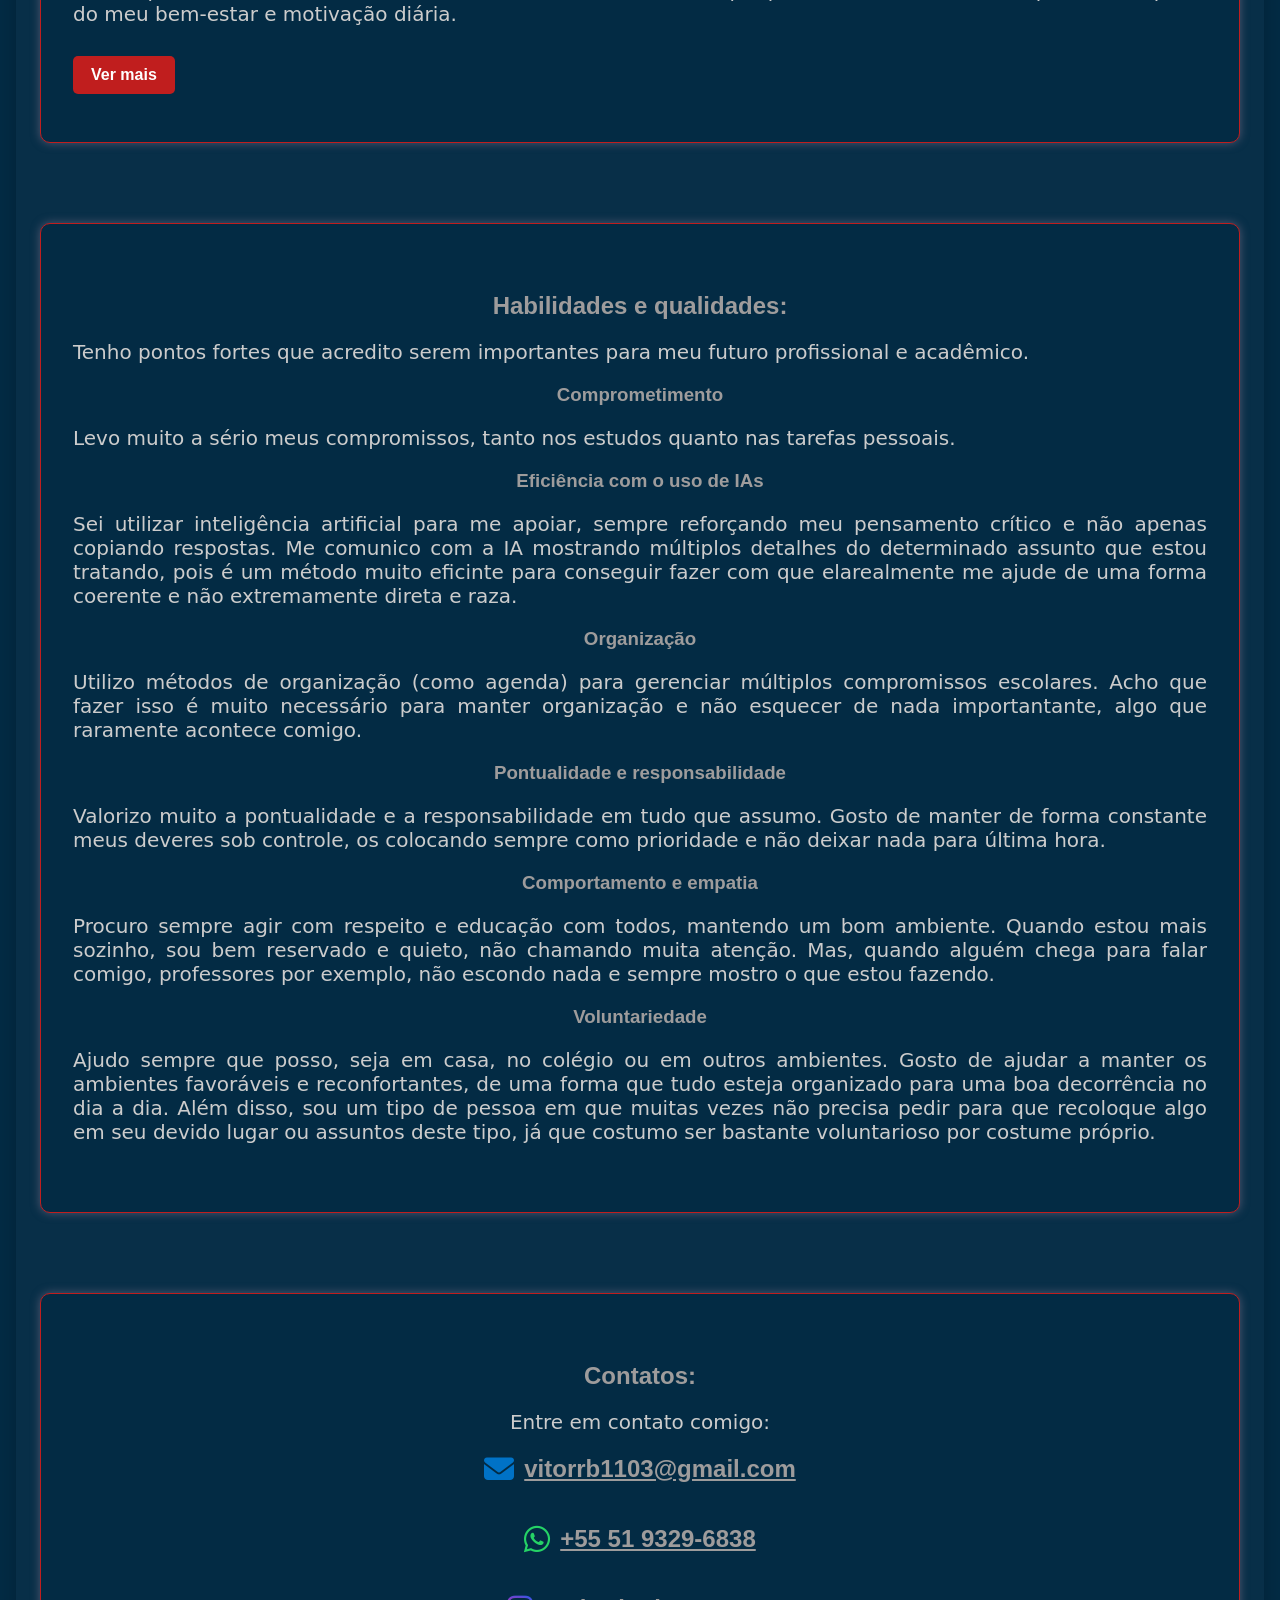
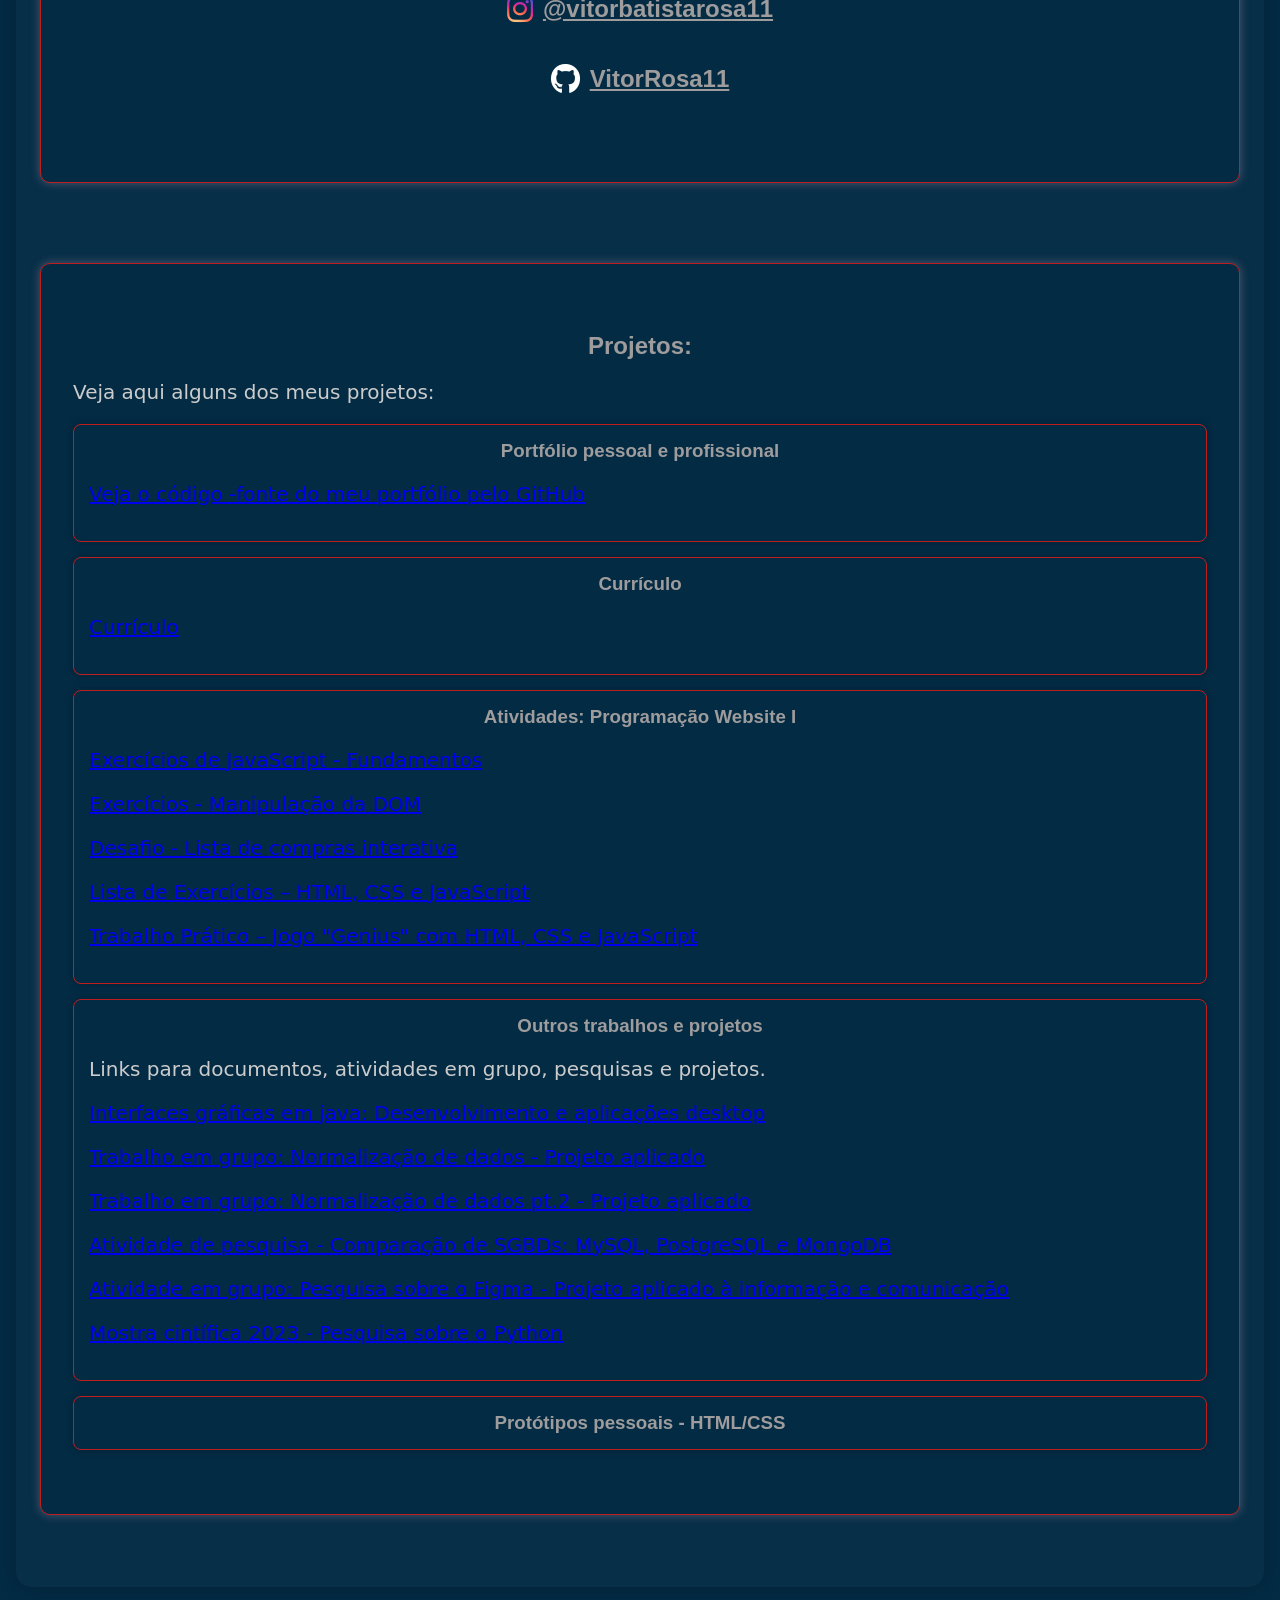
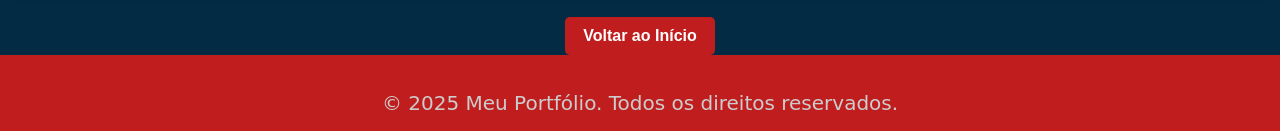
==== commit 0205ae83: "Inserindo conteúdos" ====
--- a/docs/index.html
+++ b/docs/index.html
@@ -164,6 +164,8 @@
           <p><a href="https://vitorrosa11.github.io/FundamentosJS/" target="_blank">Exercícios de JavaScript - Fundamentos</a></p>
           <p><a href="https://github.com/VitorRosa11/ManipulacaoDaDOM" target="_blank">Exercícios - Manipulação da DOM</a></p>
           <p><a href="https://vitorrosa11.github.io/ListaComprasInterativa/" target="_blank">Desafio - Lista de compras interativa</a></p>
+          <p><a href="https://vitorrosa11.github.io/ListaExercicios1a20/" target="_blank">Lista de Exercícios – HTML, CSS e JavaScript</a></p>
+          <p><a href="https://vitorrosa11.github.io/jogo-genius-vitor-rosa/" target="_blank">Trabalho Prático – Jogo "Genius" com HTML, CSS e JavaScript</a></p>
         </li>
         <li>
           <h3>Outros trabalhos e projetos</h3>
@@ -187,7 +189,7 @@
 
 
   <div class="btn-container">
-    <a href="#inicio" class="btn-voltar">Voltar ao Iníciouuuu</a>
+    <a href="#inicio" class="btn-voltar">Voltar ao Início</a>
   </div>
 
 
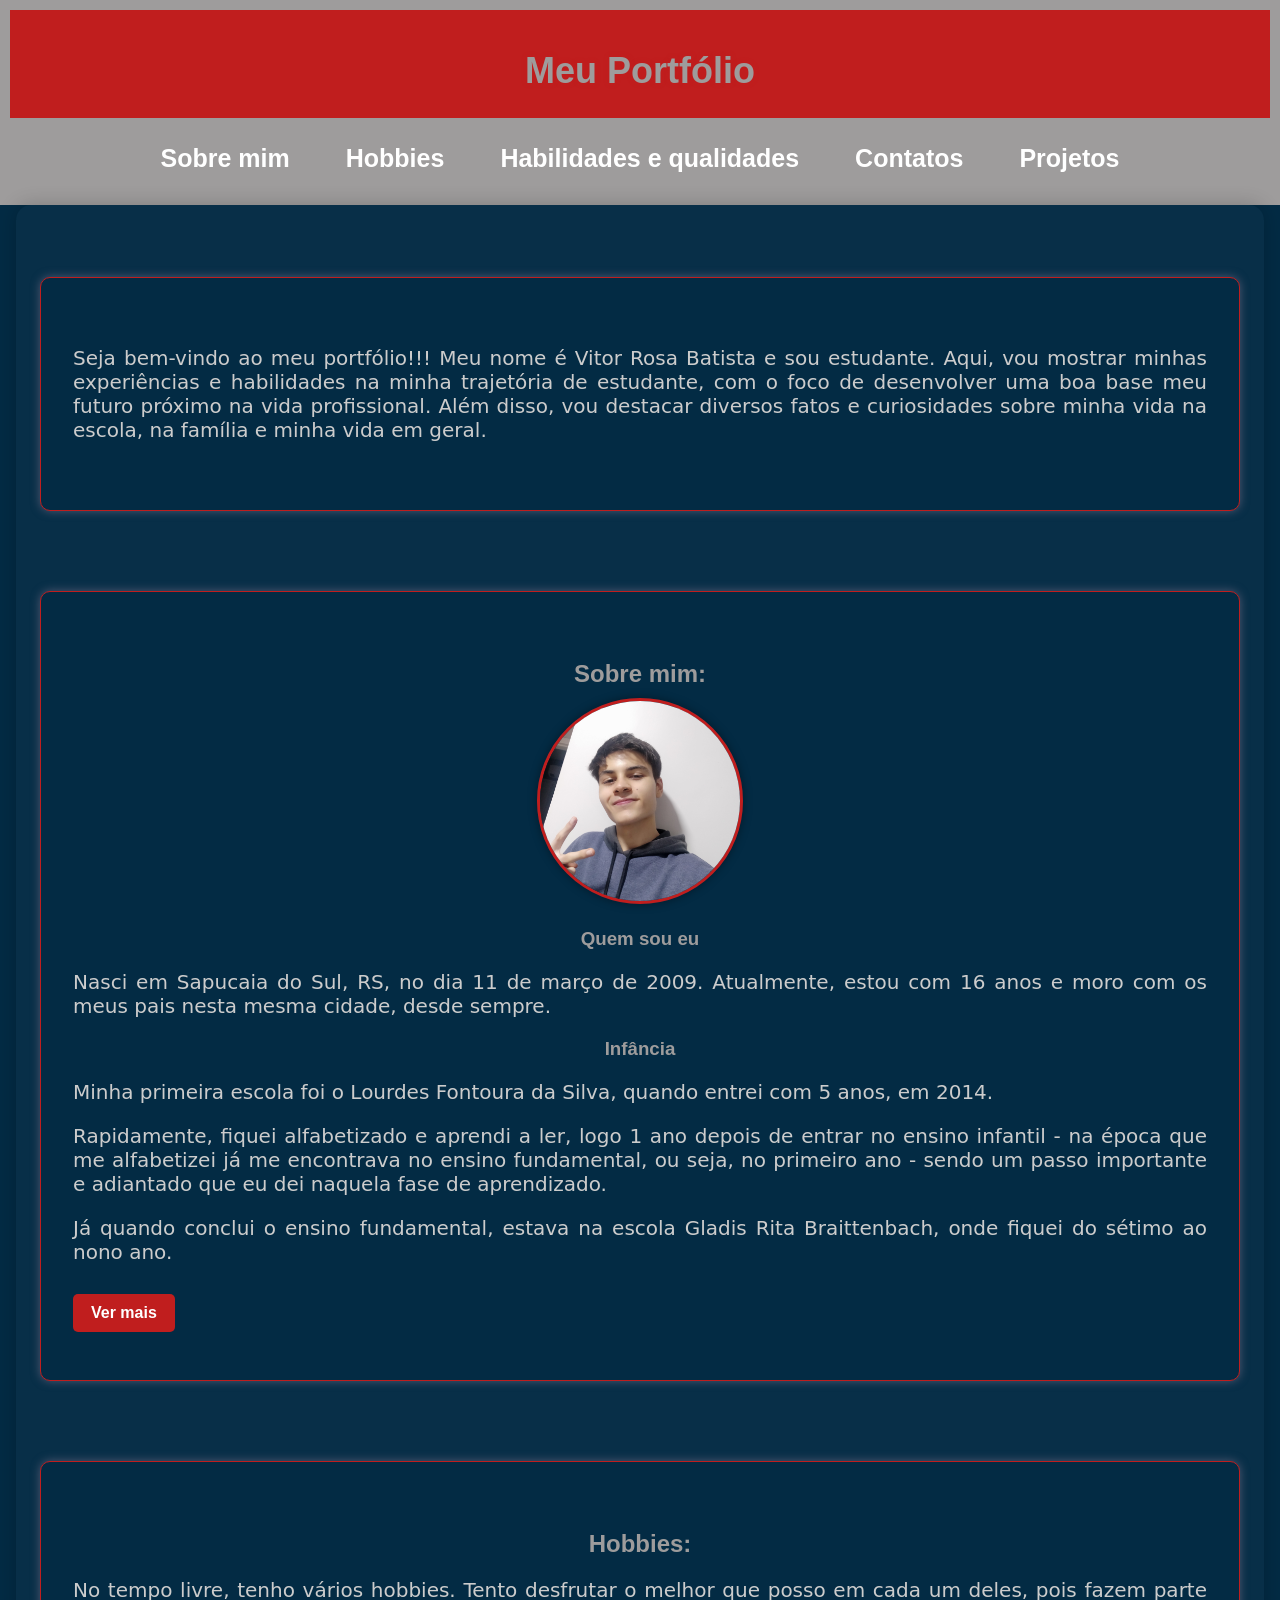
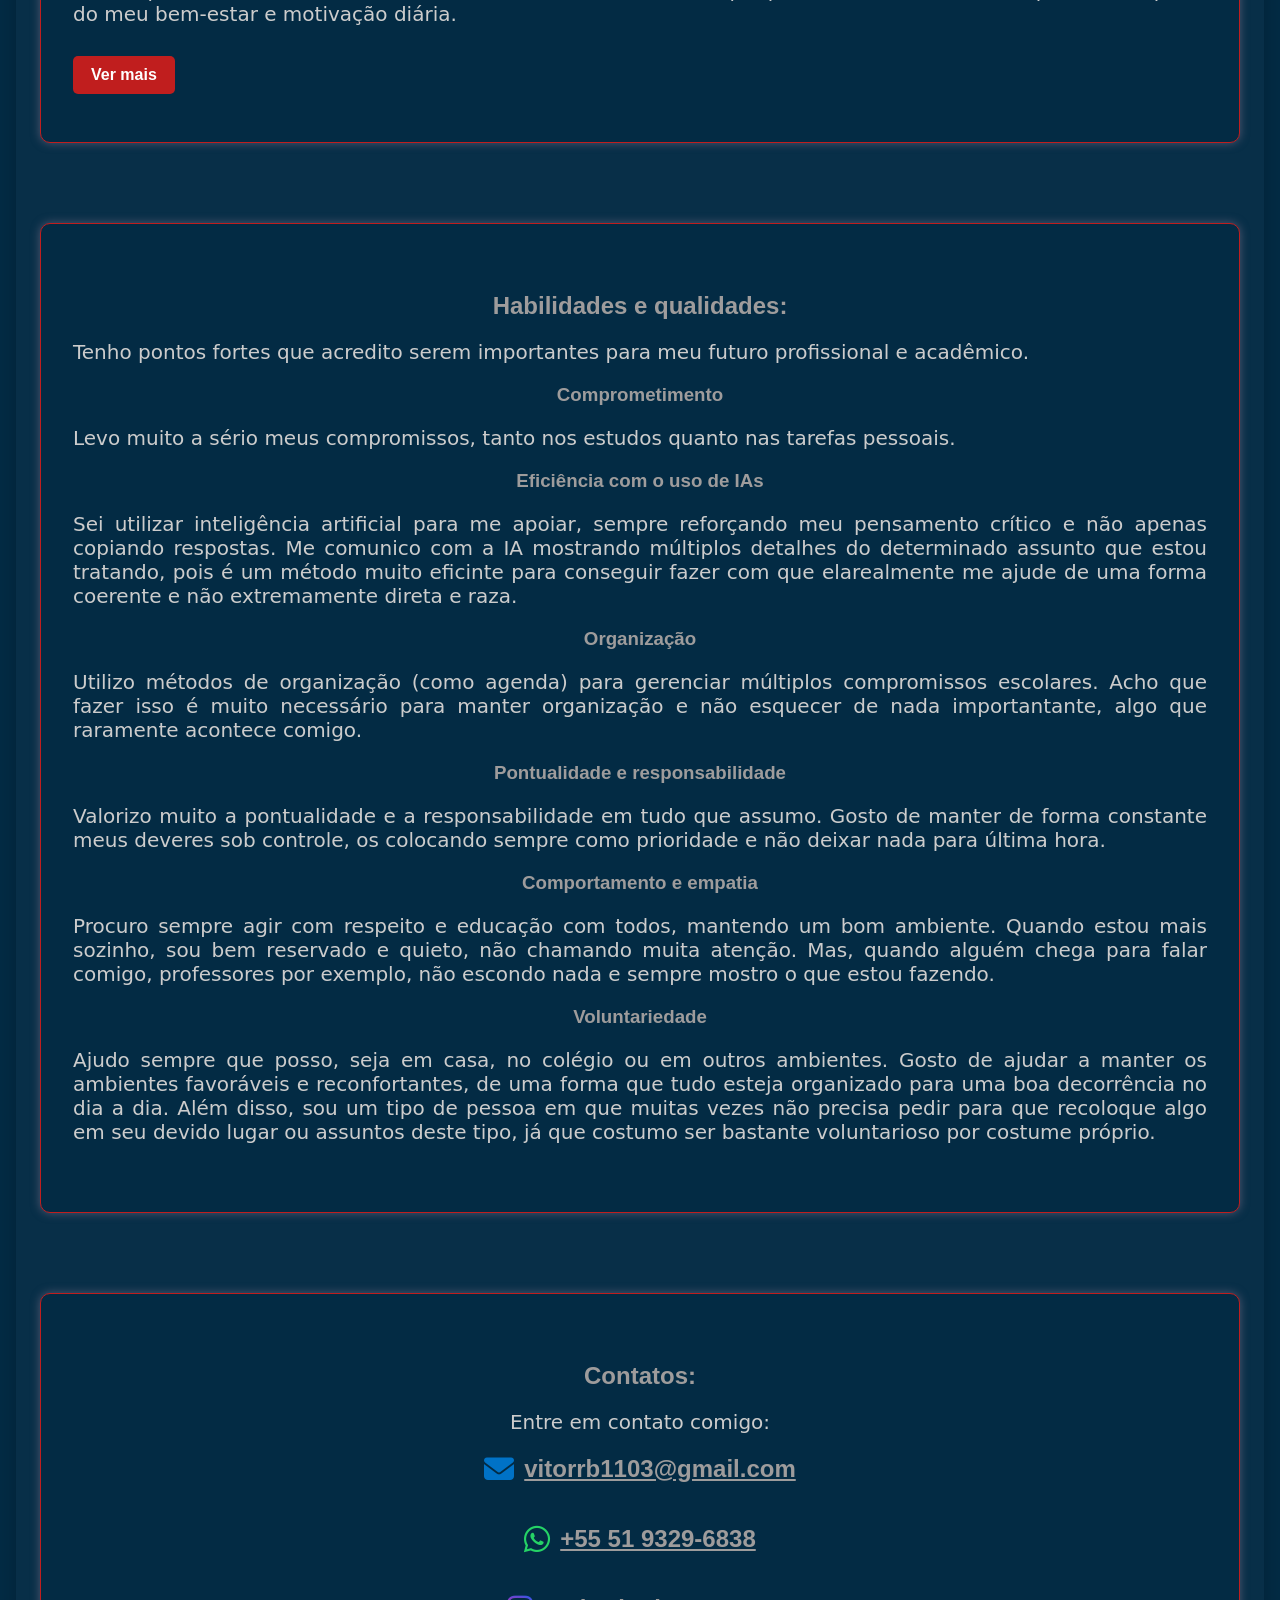
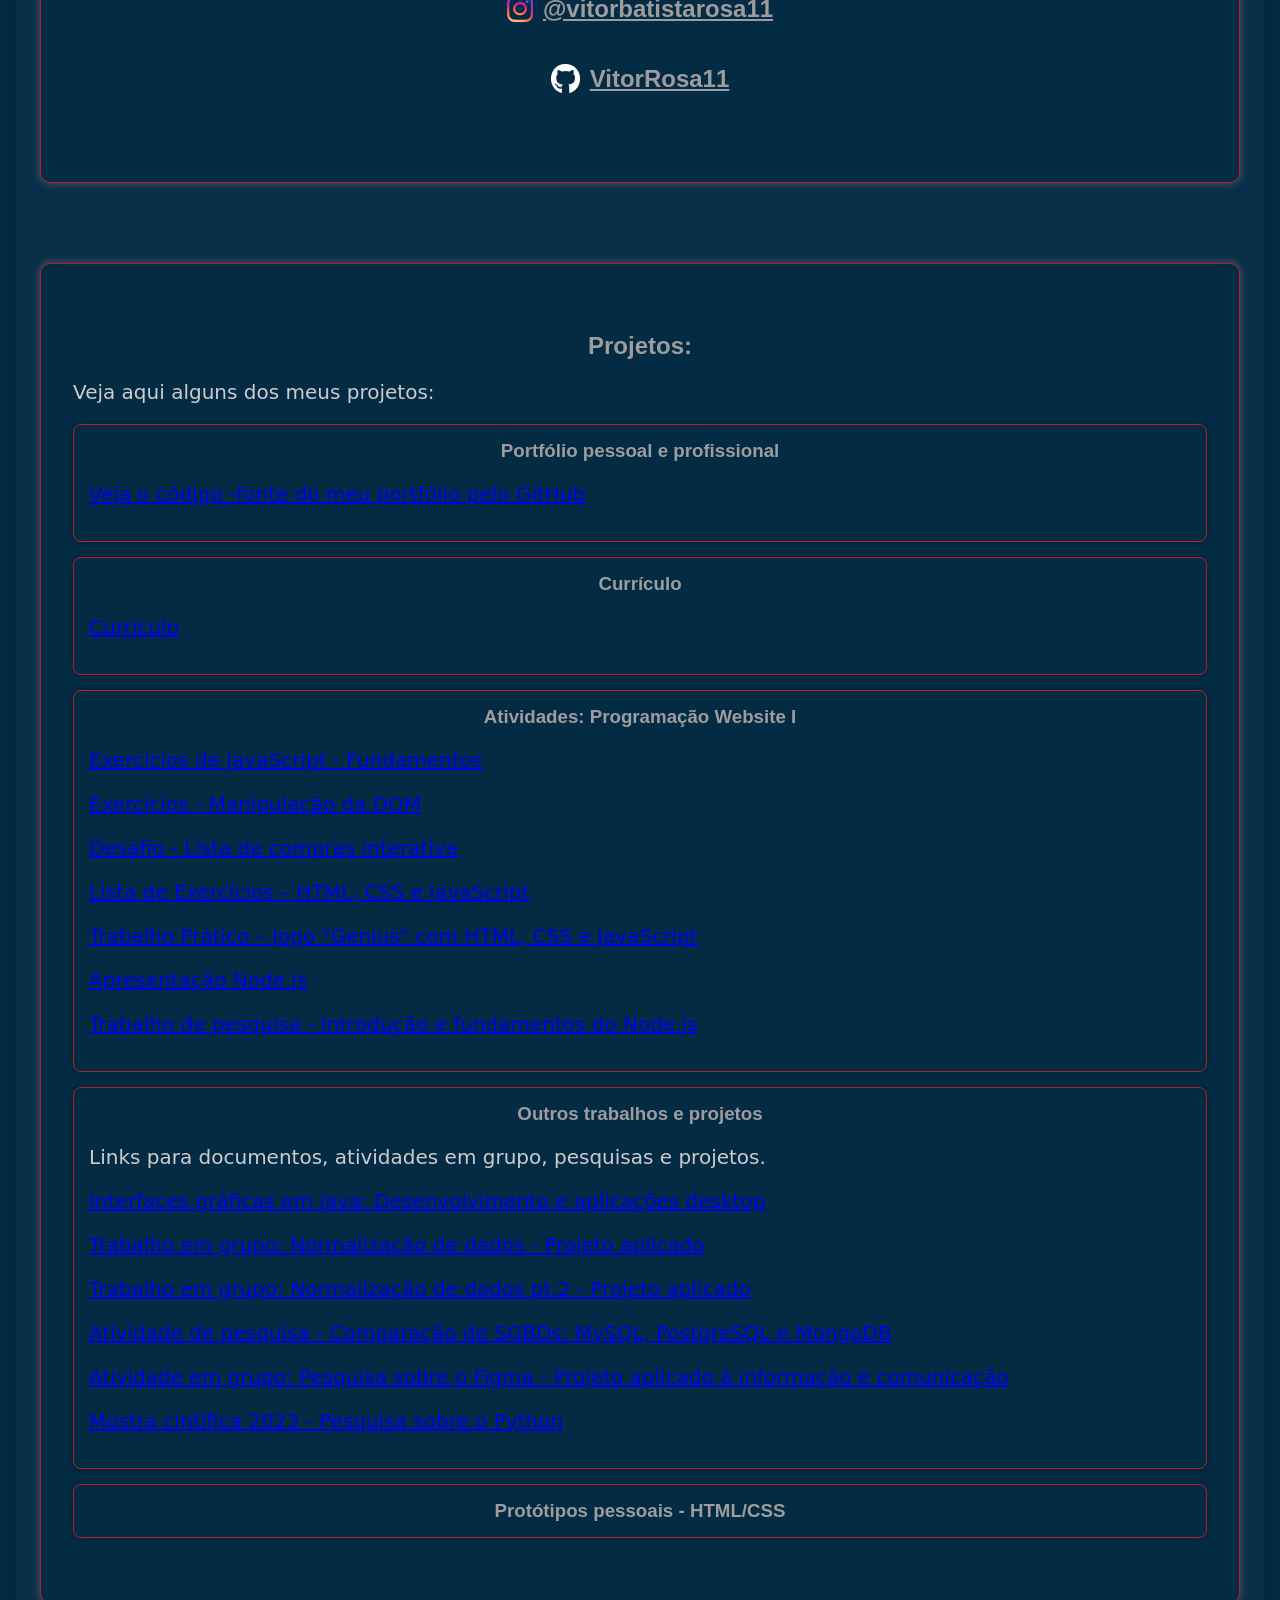
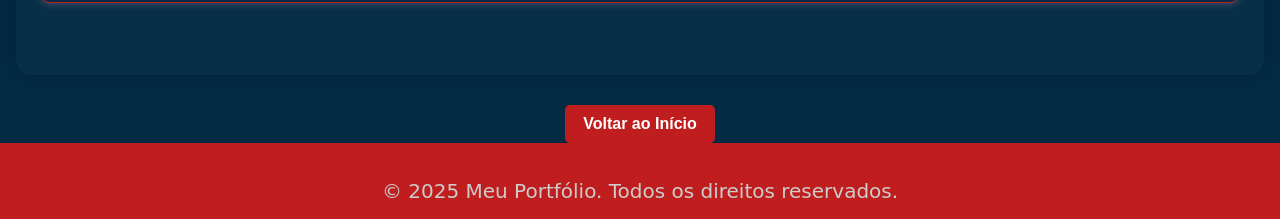
==== commit ee8a0489: "Adicionando novos projetos" ====
--- a/docs/index.html
+++ b/docs/index.html
@@ -166,6 +166,9 @@
           <p><a href="https://vitorrosa11.github.io/ListaComprasInterativa/" target="_blank">Desafio - Lista de compras interativa</a></p>
           <p><a href="https://vitorrosa11.github.io/ListaExercicios1a20/" target="_blank">Lista de Exercícios – HTML, CSS e JavaScript</a></p>
           <p><a href="https://vitorrosa11.github.io/jogo-genius-vitor-rosa/" target="_blank">Trabalho Prático – Jogo "Genius" com HTML, CSS e JavaScript</a></p>
+          <p><a href="https://www.canva.com/design/DAGpOzHyf6I/MiixKREfGW3CkYUtuZKmrQ/edit" target="_blank">Apresentação Node.js</a></p>
+          <p><a href="file:///C:/Users/vinic/OneDrive/%C3%81rea%20de%20Trabalho/Trabalho%20de%20Pesquisa%20%E2%80%93%20Introdu%C3%A7%C3%A3o%20e%20Fundamentos%20do%20Node.js.pdf">Trabalho de pesquisa - Introdução e fundamentos do Node.js</a></p>
+          <p></p>
         </li>
         <li>
           <h3>Outros trabalhos e projetos</h3>
